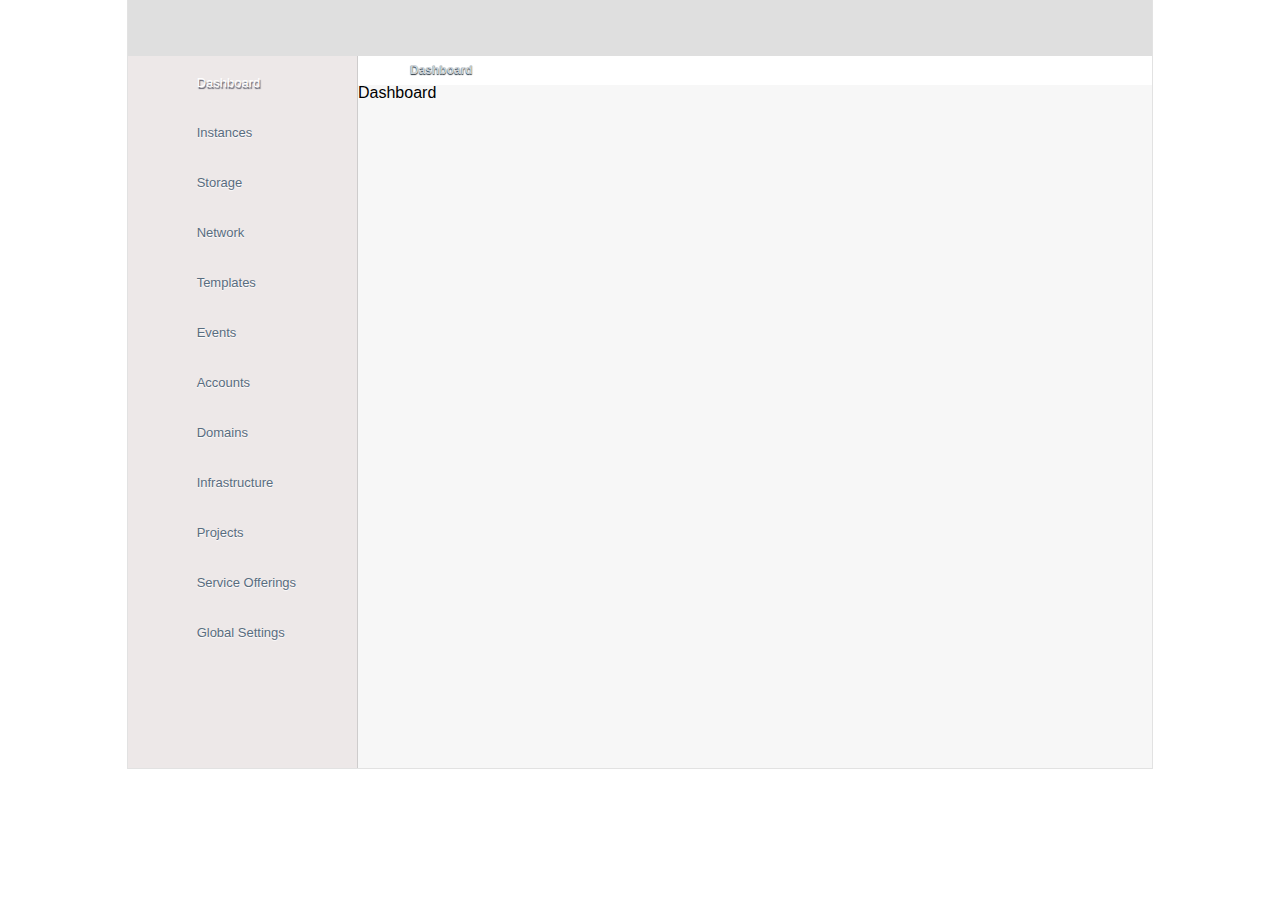
==== demos/cloudstack/index.html @ 6b29503a "Add demo list view; put filler in for empty list views" ====
<!DOCTYPE html PUBLIC "-//W3C//DTD XHTML 1.0 Strict//EN"
          "http://www.w3.org/TR/xhtml1/DTD/xhtml1-strict.dtd">
<html xmlns="http://www.w3.org/1999/xhtml">
  <head>
    <title>CloudStack</title>
    <meta http-equiv="Content-Type" content="text/html; charset=UTF-8" />

    <!-- CSS -->
    <link type="text/css" rel="stylesheet" href="../../lib/reset.css" />
    <link type="text/css" rel="stylesheet" href="css/cloudstack3.css" />
  </head>
  <body>
    <!-- UI container -->
    <div id="container"></div>
  </body>

  <!-- jQuery / external libraries -->
  <script src="../../lib/jquery.js" type="text/javascript"></script>
  <script src="../../lib/jquery-ui.js" type="text/javascript"></script>
  <script src="../../lib/jquery.easing.js" type="text/javascript"></script>
  <script src="../../lib/jquery.validate.js" type="text/javascript"></script>

  <!-- UI Tookit -->
  <script src="../../src/core.js"></script>
  <script src="../../src/widgets/browser.js"></script>
  <script src="../../src/widgets/container.js"></script>
  <script src="../../src/widgets/list.js"></script>
  <script src="../../src/application.js"></script>

  <!-- CloudStack demo -->
  <script src="scripts/cloudStack.js"></script>
</html>
---- demos/cloudstack/css/cloudstack3.css ----
/*[fmt]1C20-1C0D-E*/
/*dmin*/
/*+clearfix {*/
div.toolbar:after,
.multi-wizard .progress ul li:after,
.multi-wizard.zone-wizard .select-container .field .select-array-item:after {
  content: ".";
  display: block;
  height: 0;
  clear: both;
  visibility: hidden;
  font-size: 0;
}

div.toolbar,
.multi-wizard .progress ul li,
.multi-wizard.zone-wizard .select-container .field .select-array-item {
  display: inline-block;
}

div.toolbar,
.multi-wizard .progress ul li,
.multi-wizard.zone-wizard .select-container .field .select-array-item {
/*\*/
  display: block;
/**/
  -height: 1px;
}

/*+}*/
body {
  font-family: sans-serif;
  height: 769px !important;
  overflow: auto;
  background: #FFFFFF;
}

body.install-wizard {
  font-family: sans-serif;
  height: 769px !important;
  overflow: auto;
  background: #FFFFFF url(../images/bg-login.png);
}

#container {
  width: 1024px;
  height: 768px;
  margin: auto;
  overflow: hidden;
  border: 1px solid #E2E2E2;
  border-top: none;
  position: relative;
}

#sections {
  display: none;
}

table {
  width: 740px;
  max-width: 777px;
  margin: 15px 15px 12px 12px;
  font-size: 13px;
  text-align: left;
  text-indent: 10px;
  border-bottom: 1px solid #C4C5C5;
  border-collapse: collapse;
  position: relative;
}

table thead {
  background: url(../images/bg-table-head.png) repeat-x;
  cursor: default;
}

table thead th {
  border: 1px solid #C6C3C3;
  color: #566677;
  border-top: none;
  border-bottom: 1px solid #CFC9C9;
  text-align: left;
  /*+text-shadow:0px 1px 1px #FFFFFF;*/
  -moz-text-shadow: 0px 1px 1px #FFFFFF;
  -webkit-text-shadow: 0px 1px 1px #FFFFFF;
  -o-text-shadow: 0px 1px 1px #FFFFFF;
  text-shadow: 0px 1px 1px #FFFFFF;
  font-weight: normal;
}

table thead th.sorted {
  color: #312F2F;
  /*+text-shadow:0px 1px 1px #BFBFBF;*/
  -moz-text-shadow: 0px 1px 1px #BFBFBF;
  -webkit-text-shadow: 0px 1px 1px #BFBFBF;
  -o-text-shadow: 0px 1px 1px #BFBFBF;
  text-shadow: 0px 1px 1px #BFBFBF;
}

table thead th.sorted.desc {
  background-position: 102% -111px;
}

table thead th.sorted.asc {
  background-position: 102% -157px;
}

table tbody td,
table th {
  padding: 9px 5px 8px 0px;
  border-right: 1px solid #BFBFBF;
  color: #495A76;
  clear: none;
  min-width: 88px;
  font-size: 12px;
  overflow: hidden;
  vertical-align: middle;
}

table tbody td.loading {
  text-align: center;
  background: #DBE2E9;
  border-top: 1px solid #FBFBFB;
}

table tbody td.actions {
  width: 155px;
  max-width: 155px !important;
  min-width: 155px !important;
  vertical-align: middle;
}

table tbody td.actions input {
  /*+placement:shift 10px -6px;*/
  position: relative;
  left: 10px;
  top: -6px;
  margin: 11px 0 0px;
}

table tbody tr {
  border-left: 1px solid #C4C5C5;
  border-right: 1px solid #C4C5C5;
  border-top: 1px solid transparent;
}

table tbody tr.even {
  background: #DFE1E3;
}

table tbody tr.odd {
  background: #F2F0F0;
}

table tbody tr.selected {
  background: #CBDDF3;
  border-top: 1px solid #EDF0F7 !important;
  border-bottom: 1px solid #BABFD9;
  text-shadow: 0px 1px 1px #FCFBF7;
}

table tbody tr.to-remove {
  background: #E05959;
  border-top: 1px solid #EDF0F7 !important;
  border-bottom: 1px solid #BABFD9;
  text-shadow: 0px 1px 1px #FCFBF7;
}

table tbody tr.loading {
  background: #E2E9F0;
}

table tbody tr.loading td {
  /*+opacity:50%;*/
  filter: alpha(opacity=50);
  -ms-filter: progid:DXImageTransform.Microsoft.Alpha(Opacity=50);
  -moz-opacity: 0.5;
  opacity: 0.5;
}

table tbody tr.loading td.loading.icon {
  background: url(../images/ajax-loader.gif) no-repeat center;
  height: 35px;
  padding: 0;
}

table tbody tr div.loading {
  display: block;
  width: 50px;
  height: 14px;
  background: transparent url(../images/ajax-loader-small.gif) no-repeat center;
  margin: auto;
}

table th.resizable {
  position: relative;
  cursor: col-resize;
}

table th div.ui-resizable-handle {
  position: relative;
  top: -30px;
  float: right;
}

#header,
#navigation {
  /*+text-shadow:0px -1px 1px #000000;*/
  -moz-text-shadow: 0px -1px 1px #000000;
  -webkit-text-shadow: 0px -1px 1px #000000;
  -o-text-shadow: 0px -1px 1px #000000;
  text-shadow: 0px -1px 1px #000000;
}

#template {
  display: none;
}

/*Login screen*/
body.login {
  background: transparent url(../images/bg-login.png) repeat 50% -82px;
}

.login {
  display: block;
  width: 100%;
  height: 245px;
  /*+placement:shift 0 100px;*/
  position: relative;
  left: 0;
  top: 100px;
  background: #FFFFFF;
  /*+box-shadow:0px 3px 5px #D5D5D5;*/
  -moz-box-shadow: 0px 3px 5px #D5D5D5;
  -webkit-box-shadow: 0px 3px 5px #D5D5D5;
  -o-box-shadow: 0px 3px 5px #D5D5D5;
  box-shadow: 0px 3px 5px #D5D5D5;
}

.login .select-language {
  margin-top: 10px;
  float: left;
}

.login .select-language select {
  width: 125px;
  border: 1px solid #808080;
  /*+border-radius:4px;*/
  -moz-border-radius: 4px;
  -webkit-border-radius: 4px;
  -khtml-border-radius: 4px;
  border-radius: 4px 4px 4px 4px;
  font-size: 12px;
  /*+box-shadow:inset 0px 1px 1px #838383;*/
  -moz-box-shadow: inset 0px 1px 1px #838383;
  -webkit-box-shadow: inset 0px 1px 1px #838383;
  -o-box-shadow: inset 0px 1px 1px #838383;
  box-shadow: inset 0px 1px 1px #838383;
}

.login .fields {
  width: 409px;
  float: left;
  margin: 72px 0 0 88px;
}

.login .fields .field {
  position: relative;
}

.login .fields .field label {
  font-size: 11px;
  color: #4E4F53;
  /*+placement:displace 10px 12px;*/
  position: absolute;
  margin-left: 10px;
  margin-top: 12px;
}

.login .fields .field label.error {
  color: #FF0000;
  float: right;
}

.login .fields input {
  width: 204px;
  height: 20px;
  margin: 5px 0 0;
  text-indent: 7px;
  border: none;
  /*+border-radius:4px;*/
  -moz-border-radius: 4px;
  -webkit-border-radius: 4px;
  -khtml-border-radius: 4px;
  border-radius: 4px 4px 4px 4px;
  /*+box-shadow:inset 0px 1px 1px #4E4E4E;*/
  -moz-box-shadow: inset 0px 1px 1px #4E4E4E;
  -webkit-box-shadow: inset 0px 1px 1px #4E4E4E;
  -o-box-shadow: inset 0px 1px 1px #4E4E4E;
  box-shadow: inset 0px 1px 1px #4E4E4E;
  background: #ECECEC;
}

.login .fields input.error {
  border-color: #FF8080;
  background: #FFEAEA;
}

.login .fields input[type=submit] {
  background: transparent url(../images/sprites.png) -563px -747px;
  cursor: pointer;
  border: none;
  margin: 7px 0 0;
  width: 68px;
  height: 25px;
  display: block;
}

.login .fields input[type=submit]:hover {
  background-position: -563px -772px;
}

.login .logo {
  width: 243px;
  height: 31px;
  float: left;
  margin: 72px 0 0 209px;
  background: url(../images/logo-login.png) no-repeat;
}

.login.nologo .logo {
  background-image: url(../images/logo-login-oss.png);
}

.login form {
  display: block;
  width: 1000px;
  height: 100%;
  margin: auto;
  background: #FFFFFF;
}

/*Install wizard*/
.install-wizard {
  width: 1024px;
  height: 768px;
  margin: auto;
  border-top: none;
  position: relative;
}

.install-wizard .header {
  text-align: center;
  background: url(../images/bg-login.png);
  color: #626E82;
  height: 365px;
  padding: 32px 0 89px;
  /*+text-shadow:0px 1px 2px #FFFFFF;*/
  -moz-text-shadow: 0px 1px 2px #FFFFFF;
  -webkit-text-shadow: 0px 1px 2px #FFFFFF;
  -o-text-shadow: 0px 1px 2px #FFFFFF;
  text-shadow: 0px 1px 2px #FFFFFF;
  z-index: 9;
}

.install-wizard .header h3 {
  font-size: 20px;
}

.install-wizard .step {
  max-width: 691px;
  margin: auto;
  padding: 56px 0 0;
}

.install-wizard .step .title {
  width: 303px;
  margin: auto auto 30px;
  font-size: 22px;
  clear: both;
  color: #626E82;
}

.install-wizard .step .subtitle {
  color: #4B5E69;
  font-weight: bold;
  font-size: 12px;
}

.install-wizard .step p {
  color: #4A4A4A;
  font-size: 15px;
  line-height: 23px;
  background: url(../images/bg-gradient-white-transparent.png) repeat-x -114px -270px;
}

.install-wizard .step ul li {
  margin: 14px 0 0 18px;
  width: 465px;
  font-size: 13px;
  list-style: disc;
}

.install-wizard .step .field {
  text-align: left;
  margin: 0 0 12px;
}

.install-wizard .step .field label {
  display: block;
  clear: both;
  font-size: 13px;
  color: #4D4D4D;
}

.install-wizard .step .field label.error {
  color: #FF2424;
  font-size: 11px;
}

.install-wizard .body {
  width: 1012px;
  height: 762px;
  margin: -352px auto auto;
  z-index: 10;
  background: url(../images/bg-gradient-white-transparent.png) repeat-x -114px -141px;
  /*+box-shadow:0px -3px 4px #CFCFCF;*/
  -moz-box-shadow: 0px -3px 4px #CFCFCF;
  -webkit-box-shadow: 0px -3px 4px #CFCFCF;
  -o-box-shadow: 0px -3px 4px #CFCFCF;
  box-shadow: 0px -3px 4px #CFCFCF;
}

.install-wizard h2 {
  font-size: 28px;
  margin: 0 0 19px;
}

.install-wizard input[type=text],
.install-wizard input[type=password],
.install-wizard input[type=text],
.install-wizard select {
  width: 288px;
  /*+border-radius:4px;*/
  -moz-border-radius: 4px;
  -webkit-border-radius: 4px;
  -khtml-border-radius: 4px;
  border-radius: 4px 4px 4px 4px;
  border: 1px solid #CDCDCD;
  /*+box-shadow:inset 0px 1px 0px #AEAEAE;*/
  -moz-box-shadow: inset 0px 1px 0px #AEAEAE;
  -webkit-box-shadow: inset 0px 1px 0px #AEAEAE;
  -o-box-shadow: inset 0px 1px 0px #AEAEAE;
  box-shadow: inset 0px 1px #AEAEAE;
  font-size: 14px;
  color: #232323;
  padding: 6px;
  background: #F7F7F7;
}

.install-wizard .button {
  background: url(../images/bg-gradients.png) 0px -221px;
  padding: 7px 16px 7px 18px;
  /*+border-radius:4px;*/
  -moz-border-radius: 4px;
  -webkit-border-radius: 4px;
  -khtml-border-radius: 4px;
  border-radius: 4px 4px 4px 4px;
  border: 1px solid #505050;
  color: #FFFFFF;
  font-size: 12px;
  font-weight: bold;
  /*+text-shadow:0px -1px 3px #3F4351;*/
  -moz-text-shadow: 0px -1px 3px #3F4351;
  -webkit-text-shadow: 0px -1px 3px #3F4351;
  -o-text-shadow: 0px -1px 3px #3F4351;
  text-shadow: 0px -1px 3px #3F4351;
  float: right;
  cursor: pointer;
  margin-top: 15px;
}

.install-wizard .button.advanced-installation,
.install-wizard .button.go-back {
  background: #E0DEDE;
  color: #7D7D7D;
  border: 1px solid #C7C2C2;
  /*+text-shadow:0px 0px #FFFFFF;*/
  -moz-text-shadow: 0px 0px #FFFFFF;
  -webkit-text-shadow: 0px 0px #FFFFFF;
  -o-text-shadow: 0px 0px #FFFFFF;
  text-shadow: 0px 0px #FFFFFF;
  float: left;
}

.install-wizard .button.go-back {
  padding: 9px 16px 10px 18px;
  font-size: 12px;
}

.install-wizard .setup-form .button.go-back {
  /*+placement:shift 15px -14px;*/
  position: relative;
  left: 15px;
  top: -14px;
}

.install-wizard .step {
  z-index: 11;
  position: relative;
}

.install-wizard .step .tooltip-info {
  /*+placement:shift 547px 50px;*/
  position: relative;
  left: 547px;
  top: 50px;
  position: absolute;
}

/*** EULA*/
.install-wizard .eula-copy {
  width: 688px;
  height: 480px;
  background: #FFFFFF;
  border: 1px solid #BCBCBC;
  /*+box-shadow:0px 4px 10px #B9B9B9;*/
  -moz-box-shadow: 0px 4px 10px #B9B9B9;
  -webkit-box-shadow: 0px 4px 10px #B9B9B9;
  -o-box-shadow: 0px 4px 10px #B9B9B9;
  box-shadow: 0px 4px 10px #B9B9B9;
  padding: 5px;
  /*+border-radius:4px;*/
  -moz-border-radius: 4px;
  -webkit-border-radius: 4px;
  -khtml-border-radius: 4px;
  border-radius: 4px 4px 4px 4px;
  overflow: auto;
}

.install-wizard .eula-copy p {
  font-size: 12px;
  margin-top: 21px;
}

/*** Intro*/
.install-wizard .step.intro.what-is-cloudstack p {
  background: url(../images/bg-what-is-cloudstack.png) no-repeat 50% 237px;
  height: 540px;
}

/*** Diagram*/
.install-wizard .diagram {
  width: 910px;
  height: 385px;
  /*+placement:shift 65px 496px;*/
  position: relative;
  left: 65px;
  top: 496px;
  position: absolute;
  z-index: 10;
}

.install-wizard .diagram .part {
  background: url(../images/install-wizard-parts.png) no-repeat;
  display: none;
}

.install-wizard .diagram .part.zone {
  width: 742px;
  height: 135px;
  background-position: -267px -580px;
  /*+placement:shift 77px 222px;*/
  position: relative;
  left: 77px;
  top: 222px;
  position: absolute;
}

.install-wizard .diagram .part.loading {
  width: 742px;
  height: 432px;
  background-position: -1264px -487px;
  /*+placement:shift 105px -67px;*/
  position: relative;
  left: 105px;
  top: -67px;
  position: absolute;
}

.install-wizard .diagram .part.loading .icon {
  width: 61px;
  height: 76px;
  background: url(../images/ajax-loader.gif) no-repeat;
  /*+placement:shift 322px 130px;*/
  position: relative;
  left: 322px;
  top: 130px;
}

.install-wizard .diagram .part.pod {
  width: 266px;
  height: 396px;
  background-position: -47px -3px;
  /*+placement:shift 313px -76px;*/
  position: relative;
  left: 313px;
  top: -76px;
  position: absolute;
}

.install-wizard .diagram .part.cluster {
  width: 266px;
  height: 396px;
  background-position: -364px 1px;
  /*+placement:shift 313px -76px;*/
  position: relative;
  left: 313px;
  top: -76px;
  position: absolute;
}

.install-wizard .diagram .part.host {
  width: 266px;
  height: 396px;
  background-position: -688px 1px;
  /*+placement:shift 313px -76px;*/
  position: relative;
  left: 313px;
  top: -76px;
  position: absolute;
}

.install-wizard .diagram .part.primaryStorage {
  width: 275px;
  height: 396px;
  background-position: -1046px 1px;
  /*+placement:shift 306px -76px;*/
  position: relative;
  left: 306px;
  top: -76px;
  position: absolute;
}

.install-wizard .diagram .part.secondaryStorage {
  width: 385px;
  height: 396px;
  background-position: -1469px 1px;
  /*+placement:shift 306px -76px;*/
  position: relative;
  left: 306px;
  top: -76px;
  position: absolute;
}

/*** Setup form*/
.install-wizard .step .setup-form {
  display: inline-block;
  background: url(../images/bg-transparent-white.png);
  width: 469px;
  border: 1px solid #DFDFDF;
  /*+text-shadow:0px 1px 0px #FFFFFF;*/
  -moz-text-shadow: 0px 1px 0px #FFFFFF;
  -webkit-text-shadow: 0px 1px 0px #FFFFFF;
  -o-text-shadow: 0px 1px 0px #FFFFFF;
  text-shadow: 0px 1px #FFFFFF;
  /*+box-shadow:0px 5px 9px #9F9F9F;*/
  -moz-box-shadow: 0px 5px 9px #9F9F9F;
  -webkit-box-shadow: 0px 5px 9px #9F9F9F;
  -o-box-shadow: 0px 5px 9px #9F9F9F;
  box-shadow: 0px 5px 9px #9F9F9F;
}

.install-wizard .step .setup-form .title {
  float: left;
  margin: 17px 0 0 29px;
  color: #626F7C;
}

.install-wizard .step .setup-form .field {
  width: 389px;
  display: inline-block;
  margin: 6px 0 1px 31px;
  padding: 9px;
  color: #57646D;
}

.install-wizard .step .setup-form .field .name {
  width: 98px;
  text-align: right;
  float: left;
  font-size: 13px;
  padding: 10px 0 0 0px;
}

.install-wizard .step .setup-form .field .value {
  float: right;
}

.install-wizard .step .setup-form input[type=text],
.install-wizard .step .setup-form input[type=password] {
  width: 278px;
  border: 1px solid #8D8D8D;
  padding: 2px 2px 1px;
  margin: 6px 4px 0 0;
}

.install-wizard .step .setup-form .range-item {
  width: 142px;
  float: left;
}

.install-wizard .step .setup-form .range-item input {
  width: 131px;
}

.install-wizard .step .setup-form .multi-range input[type=text] {
  width: 128px;
}

.install-wizard .step .setup-form input.button {
  margin: 0 30px 14px 15px;
}

/*** Step: Change user*/
.install-wizard .step.change-user {
  text-align: center;
  padding-top: 95px;
  width: 316px;
  margin: auto;
}

.install-wizard .step.intro {
}

.install-wizard .step.intro iframe {
  width: 99%;
  height: 99%;
  margin: 4px;
}

.install-wizard .step.intro .title {
  color: #565454;
  margin-left: 0;
  margin-bottom: 21px;
  font-size: 25px;
}

.install-wizard .step.intro .subtitle {
  margin-bottom: 9px;
}

.install-wizard .step.intro .subtitle li {
  background: url(../images/ajax-loader-small.gif) no-repeat 3px 0px;
  position: relative;
  width: 45%;
  padding: 1px 0 1px 30px;
  height: 24px;
  list-style: none;
}

.install-wizard .step.intro .subtitle li.complete {
  background: url(../images/icons.png) -1px -224px;
}

.install-wizard .step.intro .subtitle li.error {
  background: url(../images/icons.png) -1px -190px;
}

.install-wizard .step.intro .subtitle li img {
  float: right;
}

/*Notifications*/
div.notification-box {
  width: 323px;
  height: 354px;
  background: url(../images/bg-notifications.png) no-repeat 0px 0px;
}

div.notification-box h3 {
  color: #FFFFFF;
  /*+placement:shift 0px 35px;*/
  position: relative;
  left: 0px;
  top: 35px;
  text-align: center;
  font-size: 21px;
  letter-spacing: 1px;
  /*+text-shadow:0px 1px 2px #000000;*/
  -moz-text-shadow: 0px 1px 2px #000000;
  -webkit-text-shadow: 0px 1px 2px #000000;
  -o-text-shadow: 0px 1px 2px #000000;
  text-shadow: 0px 1px 2px #000000;
}

div.notification-box .container {
  background: #FFFFFF;
  width: 296px;
  height: 241px;
  margin: auto;
  /*+placement:shift 3px 46px;*/
  position: relative;
  left: 3px;
  top: 46px;
  /*+box-shadow:inset 0px 3px 7px #656565;*/
  -moz-box-shadow: inset 0px 3px 7px #656565;
  -webkit-box-shadow: inset 0px 3px 7px #656565;
  -o-box-shadow: inset 0px 3px 7px #656565;
  box-shadow: inset 0px 3px 7px #656565;
  /*+border-radius:4px;*/
  -moz-border-radius: 4px;
  -webkit-border-radius: 4px;
  -khtml-border-radius: 4px;
  border-radius: 4px 4px 4px 4px;
  border: 1px solid #8198AE;
}

div.notification-box .container ul {
  margin-top: 8px;
  height: 229px;
  overflow: auto;
  width: 294px;
}

div.notification-box .container ul li {
  height: 40px;
  border-bottom: 1px solid #CECECE;
  overflow: auto;
  text-indent: 0;
  font-size: 12px;
  color: #4D5E6E;
  background: url(../images/icons.png) no-repeat 10px -213px;
  cursor: pointer;
}

div.notification-box .container ul li.error {
  background: url(../images/icons.png) no-repeat 10px -179px;
}

div.notification-box .container ul li span {
  float: left;
  /*+placement:shift 48px 16px;*/
  position: relative;
  left: 48px;
  top: 16px;
  max-width: 202px;
  overflow: hidden;
}

div.notification-box .container ul li span:hover {
  color: #5FAAF7;
  text-decoration: underline;
}

div.notification-box .container ul div.remove {
  width: 17px;
  height: 21px;
  background: url(../images/buttons.png) no-repeat -623px -8px;
  float: right;
  margin: -4px 8px 0px 0px;
  cursor: pointer;
  /*+placement:shift 0px 16px;*/
  position: relative;
  left: 0px;
  top: 16px;
}

div.notification-box .container ul div.remove:hover {
  background-position: -606px -8px;
}

div.notification-box .container ul li.pending {
  color: #7E96AC;
  background: url(../images/ajax-loader.gif) no-repeat 8px 6px;
}

div.notification-box .container ul li.first {
  border-top: none;
}

div.notification-box .container ul li.last {
}

div.notification-box .button {
  float: left;
  background: url(../images/buttons.png) no-repeat;
  cursor: pointer;
  /*+placement:shift 0px 51px;*/
  position: relative;
  left: 0px;
  top: 51px;
  /*+border-radius:4px;*/
  -moz-border-radius: 4px;
  -webkit-border-radius: 4px;
  -khtml-border-radius: 4px;
  border-radius: 4px 4px 4px 4px;
  border-bottom: 1px solid #2B2B2B;
  /*+box-shadow:0px 0px 2px #272727;*/
  -moz-box-shadow: 0px 0px 2px #272727;
  -webkit-box-shadow: 0px 0px 2px #272727;
  -o-box-shadow: 0px 0px 2px #272727;
  box-shadow: 0px 0px 2px #272727;
  padding: 5px 10px 6px;
}

div.notification-box .button span {
  color: #FFFFFF;
  font-size: 11px;
  font-weight: bold;
  letter-spacing: 1px;
  /*+text-shadow:0px -1px 2px #171717;*/
  -moz-text-shadow: 0px -1px 2px #171717;
  -webkit-text-shadow: 0px -1px 2px #171717;
  -o-text-shadow: 0px -1px 2px #171717;
  text-shadow: 0px -1px 2px #171717;
}

div.notification-box .button.clear-list {
  background: url(../images/gradients.png) 0px -10px;
  margin-left: 16px;
}

div.notification-box .button.clear-list:hover {
  background-position: 0px -51px;
}

div.notification-box .button.close {
  background: url(../images/gradients.png) 0px -317px;
  float: right;
  margin-right: 10px;
  border-bottom: 1px solid #232323;
}

div.notification-box .button.close:hover {
  background-position: -4px -368px;
}

/*** Corner alert*/
div.notification.corner-alert {
  background: #EBE8E8;
  width: 300px;
  height: 70px;
  position: absolute;
  text-indent: 10px;
  font-size: 12px;
  border: 1px solid #8F8A8A;
  /*+opacity:70%;*/
  filter: alpha(opacity=70);
  -ms-filter: progid:DXImageTransform.Microsoft.Alpha(Opacity=70);
  -moz-opacity: 0.7;
  opacity: 0.7;
  overflow: hidden;
  z-index: 100;
  cursor: pointer;
}

div.notification.corner-alert div.title {
  width: 100%;
  height: 33px;
  background: url(../images/bg-dialog-header.png);
  color: #FFFFFF;
}

div.notification.corner-alert div.title span {
  background: url(../images/icons.png) no-repeat -3px -225px;
  /*+placement:shift 0px 10px;*/
  position: relative;
  left: 0px;
  top: 10px;
  /*+text-shadow:0px 1px 1px #3A3A3A;*/
  -moz-text-shadow: 0px 1px 1px #3A3A3A;
  -webkit-text-shadow: 0px 1px 1px #3A3A3A;
  -o-text-shadow: 0px 1px 1px #3A3A3A;
  text-shadow: 0px 1px 1px #3A3A3A;
  padding: 3px 0 12px 24px;
  font-weight: bold;
}

div.notification.corner-alert.error div.title span {
  background: url(../images/icons.png) no-repeat -4px -190px;
}

div.notification.corner-alert div.message span {
  position: relative;
  padding-top: 6px;
  display: block;
}

div.notification.corner-alert:hover div.message span {
  text-decoration: underline;
  color: #5FAAF7;
}

/*Tooltips*/
.tooltip {
}

.tooltip-info {
  width: 239px;
  min-height: 83px;
  display: inline-block;
  background: #FFFFFF;
  border: 1px solid #BEB8B8;
  position: absolute;
  z-index: 1000;
  /*+border-radius:22px;*/
  -moz-border-radius: 22px;
  -webkit-border-radius: 22px;
  -khtml-border-radius: 22px;
  border-radius: 22px 22px 22px 22px;
}

.tooltip-info .arrow {
  width: 27px;
  height: 47px;
  position: absolute;
  top: 17px;
  left: -18px;
  background: url(../images/sprites.png) -583px -939px;
}

.tooltip-info .title {
  color: #485766;
  margin: 12px;
  font-size: 19px;
}

.tooltip-info .content {
  width: 182px;
  font-size: 11px;
  line-height: 19px;
  padding-bottom: 13px;
  overflow: auto;
  margin: auto;
}

/*List view*/
div.panel div.list-view {
  overflow: auto;
  height: 652px;
  margin-top: 30px;
  border-bottom: 1px solid #E7E7E7;
}

.detail-view div.list-view {
  width: 730px;
  border: 1px solid #DAD4D4;
  margin: 41px auto auto !important;
  height: 536px !important;
  background: #F7F7F7;
}

div.panel div.list-view div.data-table table {
  width: 755px;
  margin-top: 44px;
}

.detail-view div.list-view div.data-table table {
  width: 703px !important;
}

.detail-view div.list-view div.data-table table td {
  border-left: 1px solid #CACACA;
}

div.panel div.list-view div.fixed-header {
  position: absolute;
  top: 29px;
  left: 12px;
  width: 760px;
  height: 47px;
  display: table;
  background-color: #F7F7F7;
  margin: 0;
  z-index: 1;
}

.detail-view div.list-view div.fixed-header {
  width: 703px !important;
  top: 49px !important;
  left: 32px !important;
  background: #FFFFFF;
}

.detail-view div.list-view div.fixed-header table {
  width: 100% !important;
}

.project-view div.panel div.list-view div.fixed-header {
  background: #6D747D;
}

div.panel div.list-view div.fixed-header table {
  margin: 0;
  /*+placement:shift 0px 18px;*/
  position: relative;
  left: 0px;
  top: 18px;
  width: 755px;
  /*+box-shadow:0px 4px 10px #DFE1E3;*/
  -moz-box-shadow: 0px 4px 10px #DFE1E3;
  -webkit-box-shadow: 0px 4px 10px #DFE1E3;
  -o-box-shadow: 0px 4px 10px #DFE1E3;
  box-shadow: 0px 4px 10px #DFE1E3;
}

.project-view div.panel div.list-view div.fixed-header table {
  /*+box-shadow:0px 2px 2px #CACDD1;*/
  -moz-box-shadow: 0px 2px 2px #CACDD1;
  -webkit-box-shadow: 0px 2px 2px #CACDD1;
  -o-box-shadow: 0px 2px 2px #CACDD1;
  box-shadow: 0px 2px 2px #CACDD1;
}

div.list-view td.state {
  width: 129px;
}

div.list-view td.first {
  cursor: pointer;
}

div.list-view td.first:hover {
  color: #3A82CD;
}

div.list-view td.state span {
  padding: 0 0 0 26px;
  text-align: center;
  width: 80px;
  /*+text-shadow:0px 1px 1px #FFFFFF;*/
  -moz-text-shadow: 0px 1px 1px #FFFFFF;
  -webkit-text-shadow: 0px 1px 1px #FFFFFF;
  -o-text-shadow: 0px 1px 1px #FFFFFF;
  text-shadow: 0px 1px 1px #FFFFFF;
  background: url(../images/sprites.png) 1px -536px;
}

div.list-view td.state.on span {
  background-image: url(../images/sprites.png);
  background-repeat: no-repeat;
  color: #008000;
  background-position: 1px -460px;
}

div.list-view td.state.off span {
  background-image: url(../images/sprites.png);
  background-repeat: no-repeat;
  color: #B90606;
  background-position: 1px -496px;
}

/*Details page*/
.detail-view {
  padding: 0 0 0 14px;
}

.ui-tabs ul.ui-tabs-nav {
  margin-top: 42px;
  display: block;
  width: 100%;
  height: 41px;
  float: left;
  border: none;
  overflow: hidden;
  z-index: 2;
  /*+placement:shift 0px 2px;*/
  position: relative;
  left: 0px;
  top: 2px;
}

.ui-tabs .info {
  background: #EFEFEF;
  width: 91%;
  height: auto;
  overflow: visible;
  padding: 14px 14px 0;
  border: 1px dashed #D7D7D7;
  /*+box-shadow:inset 0px 1px 2px #FFFFFF;*/
  -moz-box-shadow: inset 0px 1px 2px #FFFFFF;
  -webkit-box-shadow: inset 0px 1px 2px #FFFFFF;
  -o-box-shadow: inset 0px 1px 2px #FFFFFF;
  box-shadow: inset 0px 1px 2px #FFFFFF;
  margin: 10px;
  display: inline-block;
}

.ui-tabs .info li {
  font-size: 12px;
  color: #3E4C59;
  margin: 0 0 18px;
}

.ui-tabs .info li strong {
  font-weight: bold;
  color: #506273;
}

.ui-tabs ul.ui-tabs-subnav li {
  display: block;
  float: left;
}

.ui-tabs li a {
  float: left;
  padding: 15px;
  min-width: 91px;
  text-align: center;
  font-size: 11px;
  margin-right: 1px;
  color: #4E6070;
  text-decoration: none;
  background: #DEE3E5;
}

.ui-tabs li {
  float: left;
}

.ui-tabs ul li.ui-state-default a {
  border-right: 1px solid #97AFC5;
  border-top: 2px solid #D6DCDE;
  background: url(../images/bg-details-tab-gradient.png);
  padding-bottom: 11px;
}

.project-view .ui-tabs ul li.ui-state-default a {
  background: #6D747D;
  border-top: 1px solid #90969E;
  /*+box-shadow:inset -1px 1px 1px #575D64;*/
  -moz-box-shadow: inset -1px 1px 1px #575D64;
  -webkit-box-shadow: inset -1px 1px 1px #575D64;
  -o-box-shadow: inset -1px 1px 1px #575D64;
  box-shadow: inset -1px 1px 1px #575D64;
  border-right: 1px solid #90969E;
  color: #FFFFFF;
  /*+text-shadow:0px 1px 1px #000000;*/
  -moz-text-shadow: 0px 1px 1px #000000;
  -webkit-text-shadow: 0px 1px 1px #000000;
  -o-text-shadow: 0px 1px 1px #000000;
  text-shadow: 0px 1px 1px #000000;
}

.ui-tabs ul li.ui-state-hover a {
  background: url(../images/gradients.png) -8px -1413px;
}

.ui-tabs ul li.ui-state-active {
  display: block;
}

.ui-tabs ul li.ui-state-active a {
  border-right: 1px solid #D6DCDE;
  background: #FFFFFF;
  border-left: none;
  padding-bottom: 12px;
}

.project-view .ui-tabs ul li.ui-state-hover a {
  background: #878E97 0px 8px;
}

.project-view .ui-tabs ul li.ui-state-active a {
  background: #DBDDDF;
  color: #4F6270;
  font-weight: bold;
  /*+text-shadow:0px 0px #FFFFFF;*/
  -moz-text-shadow: 0px 0px #FFFFFF;
  -webkit-text-shadow: 0px 0px #FFFFFF;
  -o-text-shadow: 0px 0px #FFFFFF;
  text-shadow: 0px 0px #FFFFFF;
  /*+box-shadow:0px 0px none;*/
  -moz-box-shadow: 0px 0px none;
  -webkit-box-shadow: 0px 0px none;
  -o-box-shadow: 0px 0px none;
  box-shadow: 0px 0px none;
}

.ui-tabs li.ui-state-active.first a,
.ui-tabs li.ui-state-default.first a {
  border-left: 1px solid #E2DDDD;
  /*+placement:shift 0px 0px;*/
  position: relative;
  left: 0px;
  top: 0px;
  /*+border-radius:4px 0 0;*/
  -moz-border-radius: 4px 0 0;
  -webkit-border-radius: 4px 0 0;
  -khtml-border-radius: 4px 0 0;
  border-radius: 4px 0 0 0;
}

.ui-tabs li.ui-state-active.last a,
.ui-tabs li.ui-state-default.last a {
  /*+border-radius:0 4px 0 0;*/
  -moz-border-radius: 0 4px 0 0;
  -webkit-border-radius: 0 4px 0 0;
  -khtml-border-radius: 0 4px 0 0;
  border-radius: 0 4px 0 0;
}

.ui-tabs li.ui-state-active.first.last a,
.ui-tabs li.ui-state-default.first.last a {
  /*+border-radius:4px 4px 0 0;*/
  -moz-border-radius: 4px 4px 0 0;
  -webkit-border-radius: 4px 4px 0 0;
  -khtml-border-radius: 4px 4px 0 0;
  border-radius: 4px 4px 0 0;
}

.ui-tabs .ui-tabs-hide {
  display: none !important;
}

.ui-tabs div.ui-tabs-panel {
  border: 1px solid #E2DDDD;
  clear: both;
  height: 78%;
  width: 97%;
  padding-top: 7px;
  overflow: auto;
  height: 591px;
  margin: -5px 0 0;
}

.detail-view .main-groups {
  max-height: 455px;
  overflow: auto;
  margin-right: 12px;
}

.detail-group table {
  width: 96%;
  font-size: 12px;
  border: 1px solid #CFC9C9;
  background: #E4E6E7;
  margin-top: 11px;
}

.detail-group table tr,
.detail-group table td {
  vertical-align: middle;
  border: none;
  cursor: default;
}

.details.group-multiple table {
  border: none;
  border-top: none;
}

.details.group-multiple table.header {
  width: 94%;
  margin-bottom: 1px;
}

.details.group-multiple table tbody {
  border-top: 1px solid #F2F0F0;
}

.detail-group .main-groups table td.name {
  width: 113px;
  color: #6393F1;
  padding: 14px 12px 13px 13px;
  border: none;
  text-indent: 0;
}

.detail-group .main-groups table td.value {
  text-indent: 0;
}

.detail-group.head table td.name {
  padding: 20px 0px 17px;
}

.detail-view .button.done,
.detail-view .button.cancel {
  display: inline-block;
  color: #FFFFFF;
  font-size: 12px;
  font-weight: bold;
  /*+border-radius:4px;*/
  -moz-border-radius: 4px;
  -webkit-border-radius: 4px;
  -khtml-border-radius: 4px;
  border-radius: 4px 4px 4px 4px;
  /*+text-shadow:0px -1px 2px #000000;*/
  -moz-text-shadow: 0px -1px 2px #000000;
  -webkit-text-shadow: 0px -1px 2px #000000;
  -o-text-shadow: 0px -1px 2px #000000;
  text-shadow: 0px -1px 2px #000000;
  /*+box-shadow:0px 1px 4px #ADADAD;*/
  -moz-box-shadow: 0px 1px 4px #ADADAD;
  -webkit-box-shadow: 0px 1px 4px #ADADAD;
  -o-box-shadow: 0px 1px 4px #ADADAD;
  box-shadow: 0px 1px 4px #ADADAD;
  cursor: pointer;
  margin: 0 0 0 12px;
  padding: 9px 20px;
  background: url(../images/bg-gradients.png) 0px -221px;
  /*+placement:shift -1px 550px;*/
  position: relative;
  left: -1px;
  top: 550px;
  position: absolute;
}

.detail-view .button.cancel {
  background-position: 0px -795px;
  left: 85px;
  color: #808080;
  /*+text-shadow:0px -1px 2px #000000;*/
  -moz-text-shadow: 0px -1px 2px #000000;
  -webkit-text-shadow: 0px -1px 2px #000000;
  -o-text-shadow: 0px -1px 2px #000000;
  text-shadow: 0px -1px 2px #000000;
  -moz-text-shadow: 0px -1px 2px #CCCCCC;
  -webkit-text-shadow: 0px -1px 2px #CCCCCC;
  -o-text-shadow: 0px -1px 2px #CCCCCC;
  text-shadow: 0px -1px 2px #CCCCCC;
}

.detail-view .button.done:hover {
  background-position: 0px -950px;
  /*+box-shadow:inset 0px 1px 3px #000000;*/
  -moz-box-shadow: inset 0px 1px 3px #000000;
  -webkit-box-shadow: inset 0px 1px 3px #000000;
  -o-box-shadow: inset 0px 1px 3px #000000;
  box-shadow: inset 0px 1px 3px #000000;
}

.detail-view .button.cancel:hover {
  background-position: 0px -834px;
}

div.group-multiple div.detail-group table {
  margin-top: -1px;
}

div.group-multiple div.detail-group table.header {
  border: none;
  margin-top: 11px;
}

div.group-multiple div.detail-group table.header thead th {
  background: transparent;
  border: none;
}

div.ui-tabs-panel table span.none {
  color: #9D9D9D;
}

#user div.options .arrow {
}

div.detail-group td.view-all div.view-all {
  width: auto;
  float: right;
}

div.detail-group td.view-all a {
  background: url(../images/gradients.png) repeat-x 0px -529px;
  font-size: 11px;
  display: block;
  height: 25px;
  text-decoration: none;
  color: #4C5D6C;
  /*+text-shadow:0px 1px 2px #FFFFFF;*/
  -moz-text-shadow: 0px 1px 2px #FFFFFF;
  -webkit-text-shadow: 0px 1px 2px #FFFFFF;
  -o-text-shadow: 0px 1px 2px #FFFFFF;
  text-shadow: 0px 1px 2px #FFFFFF;
  float: left;
  padding: 0 8px 0 5px;
  border-left: 1px solid #9B9EA2;
  /*+border-radius:5px 0 0 5px;*/
  -moz-border-radius: 5px 0 0 5px;
  -webkit-border-radius: 5px 0 0 5px;
  -khtml-border-radius: 5px 0 0 5px;
  border-radius: 5px 0 0 5px;
}

div.detail-group td.view-all:hover a {
  background-position: 0px -566px;
}

div.detail-group td.view-all a span {
  /*+placement:shift -4px 7px;*/
  position: relative;
  left: -4px;
  top: 7px;
}

div.detail-group td.view-all div.view-all div.end {
  float: left;
  width: 15px;
  height: 25px;
  background: url(../images/sprites.png) -617px -398px;
}

div.detail-group td.view-all:hover div.view-all div.end {
  background-position: -617px -431px;
}

div.details div.detail-group td.value input,
div.details div.detail-group td.value select {
  width: 282px;
}

div.details div.detail-group td.value input,
div.details div.detail-group td.value input[type=checkbox] {
  float: left;
  width: 15px;
  margin-left: 10px;
}

div.details div.detail-group td.value input,
div.details div.detail-group td.value input[type=text] {
  width: 93%;
}

#browser div.panel div.detail-view .toolbar {
  width: 594px;
}

div.list-view table tbody td span {
  display: block;
  float: left;
  max-width: 210px;
  word-wrap: break-word;
  text-indent: 0;
  margin-left: 12px;
  line-height: 15px;
  overflow: auto;
}

div.list-view div.toolbar div.section-switcher div.section-select label {
  margin: 0 9px 0 0;
}

.loading-overlay {
  position: absolute;
  width: 100%;
  height: 100%;
  left: 0px;
  top: 0px;
  background: #F2F2F2 url(../images/ajax-loader.gif) no-repeat center;
  z-index: 500;
  /*+opacity:70%;*/
  filter: alpha(opacity=70);
  -ms-filter: progid:DXImageTransform.Microsoft.Alpha(Opacity=70);
  -moz-opacity: 0.7;
  opacity: 0.7;
}

.detail-view .ui-tabs-panel .loading-overlay {
  background-position: 50% 250px;
}

/*** Actions*/
div.detail-group.actions {
  padding: 0;
  margin: 0;
}

div.detail-group.actions table {
  padding: 0;
}

div.detail-group.actions tr {
  margin: 0;
}

div.detail-group.actions td {
  height: 43px;
  vertical-align: middle;
}

.detail-group table td.detail-actions {
  width: 55%;
  height: 26px;
}

.detail-group table td.detail-actions div.buttons {
  /*+placement:shift 6px 0px;*/
  position: relative;
  left: 6px;
  top: 0px;
}

.detail-group table td.detail-actions a {
  display: block;
  float: left;
  text-indent: -9999px;
  width: 30px;
  height: 25px;
  background: url(../images/sprites.png) -417px -11px;
  margin: 0;
}

.detail-group table td.detail-actions a:hover {
  background-position: -417px -43px;
}

.detail-group table td.detail-actions div.action.first a {
  background-position: -385px -11px;
  width: 32px;
}

.detail-group table td.detail-actions div.action.first a:hover {
  background-position: -385px -43px;
}

.detail-group table td.detail-actions div.action.last a {
  background-position: -596px -11px;
  width: 30px;
}

.detail-group table td.detail-actions div.action.last a:hover {
  background-position: -596px -43px;
}

.detail-group table td.detail-actions div.action.single a {
  width: 31px;
  height: 26px;
  background: url(../images/buttons.png);
  background-position: -414px -625px;
}

.detail-group table td.detail-actions div.action.single a:hover {
  background-position: -414px -587px;
}

.detail-group table td.detail-actions a span.icon {
  background-image: url(../images/sprites.png);
  padding: 10px;
  display: block;
}

/*Header*/
#header {
  height: 56px;
  background: #DFDFDF url(../images/bg-header.png) repeat-x;
}

#header div.button {
  font-size: 12px;
  color: #FFFFFF;
  cursor: pointer;
}

#header div.logo {
  width: 170px;
  height: 47px;
  position: relative;
  float: left;
  margin: 4px 0 0 19px;
  background: url(../images/logo.png) no-repeat 0 center;
}

#header div.controls {
  height: 39px;
  position: relative;
  float: right;
  margin-top: 8px;
  display: inline-block;
  background: url(../images/citrix-logo-darkbg.png) no-repeat 97% 8px;
  padding: 0 96px 0 0;
}

#header div.controls.nologo {
  background-image: none;
}

.button {
  float: left;
  background: url(../images/buttons.png) no-repeat;
  cursor: pointer;
}

#header div.notifications {
  background: transparent;
  height: 18px;
  padding: 1px 0 0;
  margin: 8px 36px 0 50px;
}

#header div.notifications span {
  position: relative;
  top: 6px;
  left: 7px;
  font-weight: bold;
}

#header div.notifications:hover {
  color: #5FAAF7;
}

#header div.notifications div.total {
  width: 22px;
  height: 19px;
  float: left;
  margin: 3px;
  background: url(../images/sprites.png) no-repeat -593px -870px;
  color: #FFFFFF;
  font-size: 11px;
  /*+text-shadow:0px -1px 0px #6C7283;*/
  -moz-text-shadow: 0px -1px 0px #6C7283;
  -webkit-text-shadow: 0px -1px 0px #6C7283;
  -o-text-shadow: 0px -1px 0px #6C7283;
  text-shadow: 0px -1px #6C7283;
}

#header div.notifications div.total.pending {
  background-position: -593px -846px;
  font-weight: bold;
}

#header div.notifications div.total span {
  /*+placement:shift 0px 3px;*/
  position: relative;
  left: 0px;
  top: 3px;
  text-align: center;
  display: block;
  width: 21px;
  font-size: 12px;
}

#user {
  height: 30px;
  margin: 5px 6px 0 0;
  position: relative;
  cursor: default !important;
  display: inline-block;
  float: left;
  background: transparent;
}

#user div.name {
  background: url(../images/bg-gradients.png) 0px -867px;
  display: inline-block;
  float: left;
  padding: 9px 18px 7px 12px;
  border: 1px solid #7A7A7A;
  border-bottom: 1px solid #ADADAD;
  /*+box-shadow:inset 0px -1px 2px #6D6D6D;*/
  -moz-box-shadow: inset 0px -1px 2px #6D6D6D;
  -webkit-box-shadow: inset 0px -1px 2px #6D6D6D;
  -o-box-shadow: inset 0px -1px 2px #6D6D6D;
  box-shadow: inset 0px -1px 2px #6D6D6D;
  /*+border-radius:4px 0 0 4px;*/
  -moz-border-radius: 4px 0 0 4px;
  -webkit-border-radius: 4px 0 0 4px;
  -khtml-border-radius: 4px 0 0 4px;
  border-radius: 4px 0 0 4px;
  border-right: none;
  /*[empty]border-top:;*/
  min-width: 75px;
  text-align: center;
  height: 12px;
  overflow: hidden;
  font-weight: bold;
  /*+text-shadow:0px -1px 1px #464646;*/
  -moz-text-shadow: 0px -1px 1px #464646;
  -webkit-text-shadow: 0px -1px 1px #464646;
  -o-text-shadow: 0px -1px 1px #464646;
  text-shadow: 0px -1px 1px #464646;
  margin: 0;
}

#user div.options {
  float: left;
  width: 31px;
  height: 28px;
  /*+placement:shift 0px 0px;*/
  position: relative;
  left: 0px;
  top: 0px;
  background: url(../images/bg-gradients.png);
  background-position: 0px -867px;
  border-top: 1px solid #7A7A7A;
  border-bottom: 1px solid #ADADAD;
  border-left: 1px solid #B5B5B5;
  /*+border-radius:0 4px 4px 0;*/
  -moz-border-radius: 0 4px 4px 0;
  -webkit-border-radius: 0 4px 4px 0;
  -khtml-border-radius: 0 4px 4px 0;
  border-radius: 0 4px 4px 0;
  /*+box-shadow:inset 1px 0px 2px #6D6D6D;*/
  -moz-box-shadow: inset 1px 0px 2px #6D6D6D;
  -webkit-box-shadow: inset 1px 0px 2px #6D6D6D;
  -o-box-shadow: inset 1px 0px 2px #6D6D6D;
  box-shadow: inset 1px 0px 2px #6D6D6D;
  cursor: pointer;
}

#user div.options:hover {
  background-position: 0px -904px;
  /*[empty]background-color:;*/
}

#user div.options .arrow {
  width: 11px;
  height: 8px;
  background: url(../images/buttons.png) -402px -23px;
  /*+placement:shift 10px 13px;*/
  position: relative;
  left: 10px;
  top: 13px;
}

/*Navigation*/
#navigation,
#browser {
  height: 728px;
}

#navigation {
  width: 230px;
  position: relative;
  float: left;
  background: #EDE8E8;
}

.project-view #navigation {
  background: #6D747D;
}

#navigation ul {
  border-right: 1px solid #CECCCC;
  height: 100%;
}

.project-view #navigation ul {
  border-right: 1px solid #464C53;
}

#navigation ul li {
  background: url(../images/bg-nav-item.png) repeat-x;
  height: 50px;
  cursor: pointer;
  /*+text-shadow:0px 1px 1px #FFFFFF;*/
  -moz-text-shadow: 0px 1px 1px #FFFFFF;
  -webkit-text-shadow: 0px 1px 1px #FFFFFF;
  -o-text-shadow: 0px 1px 1px #FFFFFF;
  text-shadow: 0px 1px 1px #FFFFFF;
}

.project-view #navigation ul li {
  background-image: url(../images/bg-nav-item-project-view.png);
  background-position: 0px 0px;
}

.project-view #navigation ul li span {
  color: #FFFFFF;
  /*+text-shadow:0px 1px 1px #000000;*/
  -moz-text-shadow: 0px 1px 1px #000000;
  -webkit-text-shadow: 0px 1px 1px #000000;
  -o-text-shadow: 0px 1px 1px #000000;
  text-shadow: 0px 1px 1px #000000;
}

#navigation ul li:hover,
#navigation ul li.active {
  background: url(../images/bg-nav-item-active.png);
  background-position: 0px 0px;
  width: 230px;
}

#navigation ul li.disabled {
  /*+opacity:60%;*/
  filter: alpha(opacity=60);
  -ms-filter: progid:DXImageTransform.Microsoft.Alpha(Opacity=60);
  -moz-opacity: 0.6;
  opacity: 0.6;
}

.project-view #navigation ul li:hover,
.project-view #navigation ul li.active {
  background: url(../images/bg-nav-item-active-project-view.png);
  background-position: 0px 0px;
  width: 230px;
}

.project-view #navigation ul li.disabled:hover {
  background: #D5D5D5;
  color: #596D7F;
  cursor: default;
}

#navigation ul li:hover span,
#navigation ul li.active span {
  color: #FFFFFF;
  /*+text-shadow:1px 2px 1px #5D5F6D;*/
  -moz-text-shadow: 1px 2px 1px #5D5F6D;
  -webkit-text-shadow: 1px 2px 1px #5D5F6D;
  -o-text-shadow: 1px 2px 1px #5D5F6D;
  text-shadow: 1px 2px 1px #5D5F6D;
}

#navigation ul li.disabled:hover {
  cursor: not-allowed !important;
}

#navigation ul li.disabled:hover span {
  color: #596D7F;
  /*+text-shadow:0px 0px none;*/
  -moz-text-shadow: 0px 0px none;
  -webkit-text-shadow: 0px 0px none;
  -o-text-shadow: 0px 0px none;
  text-shadow: 0px 0px none;
  -moz-text-shadow: none;
  -webkit-text-shadow: none;
  -o-text-shadow: none;
}

#navigation ul li.last {
  background-repeat: repeat;
  background-position: 0px 0px;
  height: 57px;
  /*[empty]color:;*/
}

#navigation ul li span {
  /*+placement:shift 14px 18px;*/
  position: relative;
  left: 14px;
  top: 18px;
  font-size: 13px;
  color: #596D7F;
  padding-left: 19px;
}

#navigation ul li span.icon {
  background: url(../images/icons.png) no-repeat 0px 0px;
  padding: 16px 16px 12px;
  /*+placement:shift 17px 18px;*/
  position: relative;
  left: 17px;
  top: 18px;
}

#navigation ul li.last.active,
#navigation ul li.last:hover {
  height: 52px;
}

/*Navigation icons*/
#navigation ul li.dashboard span.icon,
#navigation ul li.dashboard-user span.icon {
  background-position: -14px -18px;
}

#navigation ul li.instances span.icon {
  background-position: -73px -23px;
}

#navigation ul li.storage span.icon {
  background-position: -127px -23px;
}

#navigation ul li.network span.icon {
  background-position: -180px -23px;
}

#navigation ul li.templates span.icon {
  background-position: -233px -23px;
}

#navigation ul li.projects span.icon {
  background-position: -294px -23px;
}

#navigation ul li.events span.icon {
  background-position: -351px -23px;
}

#navigation ul li.configuration span.icon,
#navigation ul li.serviceOfferings span.icon {
 background-position: -400px -24px;
 }

#navigation ul li.global-settings span.icon,
#navigation ul li.globalSettings span.icon {
 background-image: url(../images/sprites.png);
 background-position: -141px -241px;
 }

#navigation ul li.accounts span.icon {
  background-position: -458px -24px;
}

#navigation ul li.system span.icon,
#navigation ul li.infrastructure span.icon {
  background-position: -565px -24px;
}

#navigation ul li.domains span.icon {
  background-position: -519px -24px;
}

/*Browser*/
#browser {
  width: 794px;
  max-width: 794px;
  position: relative;
  float: left;
  background: #FFFFFF;
  overflow: hidden;
}

#browser div.panel {
  height: 698px;
  background: #F7F7F7;
  border-right: 1px solid #A5A5A5;
  overflow: visible;
}

.project-view #browser div.panel {
  background: #6D747D;
}

.ui-tabs div.ui-tabs-panel {
  background: #FFFFFF;
  position: relative;
}

.project-view .ui-tabs div.ui-tabs-panel {
  background: #DBDDDF;
}

#browser div.panel .shadow {
  width: 10px;
  height: 100%;
  top: 0px;
  left: -10px;
  position: absolute;
  background: url(../images/bg-panel-shadow.png) repeat-y 0px 0px;
}

/*Toolbar*/
/*[clearfix]*/div.toolbar {
  width: 793px;
  height: 32px;
  background: #A8AFB6;
  border-top: 1px solid #D0D5DA;
  border-bottom: 1px solid #43586B;
  border-right: 1px solid #43586B;
  border-left: 1px solid #43586B;
  /*+border-radius:0 2px 2px;*/
  -moz-border-radius: 0 2px 2px;
  -webkit-border-radius: 0 2px 2px;
  -khtml-border-radius: 0 2px 2px;
  border-radius: 0 2px 2px 2px;
  /*+placement:shift 0px -1px;*/
  position: relative;
  left: 0px;
  top: -1px;
  z-index: 6;
  position: absolute;
  top: 0px;
}

.detail-view .ui-tabs-panel div.toolbar {
  width: 768px;
  background: transparent;
  border: none;
  margin-top: 8px;
}

.project-view div.toolbar {
  background: #808080 url(../images/bg-nav-item-active-project-view.png) 0px -210px;
}

div.toolbar div.filters {
  margin: 5px 0px 0 12px;
}

div.toolbar div.filters label {
  color: #4E5C6B;
  font-size: 12px;
  font-weight: bold;
  /*+text-shadow:0px 1px 1px #CDCDCD;*/
  -moz-text-shadow: 0px 1px 1px #CDCDCD;
  -webkit-text-shadow: 0px 1px 1px #CDCDCD;
  -o-text-shadow: 0px 1px 1px #CDCDCD;
  text-shadow: 0px 1px 1px #CDCDCD;
  display: block;
  float: left;
  padding: 5px 11px 0 0;
}

.project-view div.toolbar div.filters label {
  color: #FFFFFF;
  /*+text-shadow:0px 1px 1px #000000;*/
  -moz-text-shadow: 0px 1px 1px #000000;
  -webkit-text-shadow: 0px 1px 1px #000000;
  -o-text-shadow: 0px 1px 1px #000000;
  text-shadow: 0px 1px 1px #000000;
}

div.toolbar div.filters select {
  width: 142px;
  border: 1px solid #808080;
}

div.toolbar div.text-search {
  float: right;
}

div.toolbar div.text-search div.search-bar {
  float: left;
  width: 141px;
  height: 20px;
  margin: 5px 0 0 12px;
  background: #FFFFFF;
  border: 1px solid #8B7E7E;
  z-index: 4;
  position: relative;
  border-right: 1px solid #8B8989;
  /*+border-radius:4px 0 0 4px;*/
  -moz-border-radius: 4px 0 0 4px;
  -webkit-border-radius: 4px 0 0 4px;
  -khtml-border-radius: 4px 0 0 4px;
  border-radius: 4px 0 0 4px;
}

div.toolbar div.text-search div.search-bar input {
  float: left;
  border: none;
  margin: 1px 0 0;
  width: 90%;
  height: 68%;
}

div.toolbar div.text-search div.search-bar div.filter {
  background: #FFFFFF;
  width: 74px;
  height: 15px;
  float: left;
  font-size: 12px;
  text-align: center;
  border-left: 1px solid #6D6D6D;
  margin: 2px 0 0px;
  padding: 1px;
}

div.toolbar div.button.search {
  background: url(../images/sprites.png) no-repeat -592px -328px;
  width: 33px;
  height: 22px;
  /*+placement:shift -10px 5px;*/
  position: relative;
  left: -10px;
  top: 5px;
  z-index: 3;
  cursor: pointer;
}

div.toolbar div.button.search:hover {
  background-position: -592px -359px;
}

div.toolbar div.button.add,
div.toolbar div.button.refresh,
div.toolbar div.button.add,
div.toolbar div.button.main-action,
.toolbar div.button.header-action {
  /*+placement:shift 0px 5px;*/
  position: relative;
  left: 0px;
  top: 5px;
  background: url(../images/gradients.png) 0px -98px;
  font-size: 11px;
  font-weight: bold;
  color: #4A5A6D;
  margin: 0 14px 0 0;
  cursor: pointer;
  /*+text-shadow:0px 1px 1px #DEE5EA;*/
  -moz-text-shadow: 0px 1px 1px #DEE5EA;
  -webkit-text-shadow: 0px 1px 1px #DEE5EA;
  -o-text-shadow: 0px 1px 1px #DEE5EA;
  text-shadow: 0px 1px 1px #DEE5EA;
  padding: 5px 7px 5px 6px;
  border-left: 1px solid #808080;
  border-right: 1px solid #808080;
  float: right;
  /*+border-radius:4px;*/
  -moz-border-radius: 4px;
  -webkit-border-radius: 4px;
  -khtml-border-radius: 4px;
  border-radius: 4px 4px 4px 4px;
  height: 12px;
}

div.toolbar div.button.add:hover,
div.toolbar div.button.refresh:hover,
div.toolbar div.button.main-action:hover,
.toolbar div.button.header-action:hover {
  background-position: 0 -132px;
  border-left: 1px solid #585D60;
}

div.toolbar div.button.main-action span.icon {
  background-image: url(../images/sprites.png);
  display: block;
  cursor: pointer;
  width: 34px;
  height: 20px;
  float: left;
  /*+placement:shift 0px -7px;*/
  position: relative;
  left: 0px;
  top: -7px;
}

div.toolbar div.button.refresh {
  float: right;
  margin: 0 15px 0 0;
}

div.toolbar div.button.refresh span {
  background-image: url(../images/icons.png);
  padding: 1px 1px 1px 16px;
  background-position: -629px -232px;
  background-repeat: no-repeat;
}

div.toolbar div.button.add span {
  padding: 0px 0 0px 18px;
  background: url(../images/icons.png) no-repeat -626px -209px;
  /*+placement:shift 0px 0px;*/
  position: relative;
  left: 0px;
  top: 0px;
}

#browser div.panel.selected div.toolbar {
  border-right: 1px solid #43586B;
}

/*** Panel controls*/
#browser div.panel div.toolbar div.panel-controls {
  float: right;
  width: 42px;
  height: 23px;
  display: none;
}

#browser div.panel.reduced div.toolbar div.panel-controls {
  display: block;
  float: left;
  width: 194px;
}

#browser div.panel.maximized div.toolbar div.panel-controls {
  display: block;
}

#browser div.panel div.toolbar div.panel-controls div.control {
  width: 25px;
  height: 26px;
  background: url(../images/buttons.png) no-repeat -599px -335px;
  float: right;
  cursor: pointer;
  margin-right: 6px;
}

#browser div.panel.maximized.single div.toolbar div.panel-controls div.control {
  display: none;
}

#browser div.panel div.toolbar div.panel-controls div.control:hover {
  background-position: -593px -309px;
}

#browser div.panel.maximized div.toolbar div.panel-controls div.control {
  background-position: -621px -334px;
}

#browser div.panel.maximized div.toolbar div.panel-controls div.control:hover {
  background-position: -617px -308px;
}

/*** Section switcher*/
div.list-view div.toolbar div.section-switcher {
  margin-top: 6px;
  margin-left: 10px;
  float: left;
}

#browser div.panel.maximize-if-selected.selected div.toolbar div.panel-controls div.control {
  display: none;
}

div.list-view div.toolbar div.section-switcher div.section-select {
  float: right;
  background: #A8AFB6;
}

div.list-view div.toolbar div.section-switcher div.section {
  float: left;
  font-size: 11px;
  font-weight: bold;
  /*+border-radius:10px;*/
  -moz-border-radius: 10px;
  -webkit-border-radius: 10px;
  -khtml-border-radius: 10px;
  border-radius: 10px 10px 10px 10px;
  /*+text-shadow:0px 1px 1px #EDEDED;*/
  -moz-text-shadow: 0px 1px 1px #EDEDED;
  -webkit-text-shadow: 0px 1px 1px #EDEDED;
  -o-text-shadow: 0px 1px 1px #EDEDED;
  text-shadow: 0px 1px 1px #EDEDED;
}

div.list-view div.toolbar div.section-switcher div.section a {
  background: url(../images/bg-section-switcher.png) repeat-x 0px -22px;
  text-decoration: none;
  display: block;
  color: #516374;
  padding: 5px 10px 3px;
  border: 1px solid #979FA4;
}

div.list-view div.toolbar div.section-switcher div.section a.active {
  background: url(../images/bg-section-switcher.png) repeat-x 0px -21px;
  background-position: 0px 0px;
  border: none;
  border-bottom: 1px solid #CCD1D4;
  padding-bottom: 2px;
  padding-top: 6px;
  /*+box-shadow:inset 0px 1px 5px #546874;*/
  -moz-box-shadow: inset 0px 1px 5px #546874;
  -webkit-box-shadow: inset 0px 1px 5px #546874;
  -o-box-shadow: inset 0px 1px 5px #546874;
  box-shadow: inset 0px 1px 5px #546874;
}

div.list-view div.toolbar div.section-switcher div.section.first a {
  /*+border-radius:4px 0 0 5px;*/
  -moz-border-radius: 4px 0 0 5px;
  -webkit-border-radius: 4px 0 0 5px;
  -khtml-border-radius: 4px 0 0 5px;
  border-radius: 4px 0 0 5px;
}

div.list-view div.toolbar div.section-switcher div.section.last a {
  /*+border-radius:0 4px 4px 0px;*/
  -moz-border-radius: 0 4px 4px 0px;
  -webkit-border-radius: 0 4px 4px 0px;
  -khtml-border-radius: 0 4px 4px 0px;
  border-radius: 0 4px 4px 0px;
}

div.list-view div.toolbar div.section-switcher div.section.first.last a {
  /*+border-radius:5px;*/
  -moz-border-radius: 5px;
  -webkit-border-radius: 5px;
  -khtml-border-radius: 5px;
  border-radius: 5px 5px 5px 5px;
}

div.list-view div.toolbar div.section-switcher div.section-select {
  float: left;
  background: #A8AFB6;
  height: 26px;
}

.project-view div.list-view div.toolbar div.section-switcher div.section-select {
  background: transparent;
}

div.list-view div.toolbar div.section-switcher div.section-select select {
  width: 142px;
  height: 21px;
  margin-right: 13px;
  font-size: 12px;
  border: 1px solid #808080;
  /*+border-radius:4px;*/
  -moz-border-radius: 4px;
  -webkit-border-radius: 4px;
  -khtml-border-radius: 4px;
  border-radius: 4px 4px 4px 4px;
}

div.list-view div.toolbar div.section-switcher div.section-select label {
  margin: 0 9px 0 0;
}

.project-view div.list-view div.toolbar div.section-switcher div.section-select label {
  color: #FFFFFF;
  /*+text-shadow:0px 1px 1px #000000;*/
  -moz-text-shadow: 0px 1px 1px #000000;
  -webkit-text-shadow: 0px 1px 1px #000000;
  -o-text-shadow: 0px 1px 1px #000000;
  text-shadow: 0px 1px 1px #000000;
}

/*Breadcrumbs*/
div.toolbar div.filters {
  margin: 5px 0px 0 12px;
  width: 168px;
  float: left;
}

div.toolbar label {
  color: #4E5C6B;
  font-size: 12px;
  font-weight: bold;
  /*+text-shadow:0px 1px 1px #CDCDCD;*/
  -moz-text-shadow: 0px 1px 1px #CDCDCD;
  -webkit-text-shadow: 0px 1px 1px #CDCDCD;
  -o-text-shadow: 0px 1px 1px #CDCDCD;
  text-shadow: 0px 1px 1px #CDCDCD;
}

div.toolbar div.filters select {
  width: 104px;
  height: 21px;
  font-size: 12px;
  border: 1px solid #808080;
  /*+border-radius:4px;*/
  -moz-border-radius: 4px;
  -webkit-border-radius: 4px;
  -khtml-border-radius: 4px;
  border-radius: 4px 4px 4px 4px;
  padding: 0px 0 0;
  margin: 1px 0 0;
}

#breadcrumbs {
  height: 29px;
  max-height: 29px;
  background: url(../images/bg-breadcrumbs.png) repeat-x;
  overflow: hidden;
  width: 100%;
}

.project-view #breadcrumbs {
  background-image: url(../images/bg-breadcrumbs-project-view.png);
  background-position: 0px 1px;
  background-color: #828282;
}

#breadcrumbs div.home {
  width: 41px;
  height: 32px;
  float: left;
  background: url(../images/buttons.png) -9px -96px;
  /*+placement:shift -1px -1px;*/
  position: relative;
  left: -1px;
  top: -1px;
  cursor: pointer;
  z-index: 5;
}

.project-view #breadcrumbs div.home {
  background-position: -63px -98px;
}

.project-view #breadcrumbs div.end {
  background-position: -89px -98px;
}

#breadcrumbs ul li,
#breadcrumbs div.active-project {
  background: url(../images/gradients.png) repeat-x -522px -10px;
  height: 21px;
  float: left;
  font-size: 12px;
  /*+text-shadow:0px 1px 1px #2A3640;*/
  -moz-text-shadow: 0px 1px 1px #2A3640;
  -webkit-text-shadow: 0px 1px 1px #2A3640;
  -o-text-shadow: 0px 1px 1px #2A3640;
  text-shadow: 0px 1px 1px #2A3640;
  color: #FFFFFF;
  padding: 8px 5px 0px 8px;
  cursor: pointer;
  /*+placement:shift -13px 0px;*/
  position: relative;
  left: -13px;
  top: 0px;
  position: relative;
  margin: 0 0 0 2px;
}

.project-view #breadcrumbs ul li {
  background: url(../images/bg-breadcrumb-project-view.png) 0px -2px;
}

#breadcrumbs ul li,
#breadcrumbs div.active-project {
  /*+placement:shift 0px 0px;*/
  position: relative;
  left: 0px;
  top: 0px;
  color: #CED4D9;
  /*+text-shadow:0px 0px none;*/
  -moz-text-shadow: 0px 0px none;
  -webkit-text-shadow: 0px 0px none;
  -o-text-shadow: 0px 0px none;
  text-shadow: 0px 0px none;
  -moz-text-shadow: none;
  -webkit-text-shadow: none;
  -o-text-shadow: none;
  font-weight: bold;
}

#breadcrumbs ul li:hover,
#breadcrumbs ul li.active,
#breadcrumbs ul li.maximized {
  color: #FFFFFF;
  /*+text-shadow:0px 1px 1px #000000;*/
  -moz-text-shadow: 0px 1px 1px #000000;
  -webkit-text-shadow: 0px 1px 1px #000000;
  -o-text-shadow: 0px 1px 1px #000000;
  text-shadow: 0px 1px 1px #000000;
  font-size: 12px;
}

#breadcrumbs div.end {
  background: url(../images/buttons.png) no-repeat -10px -130px;
  height: 35px;
  width: 13px;
  float: left;
  /*+placement:shift -13px -1px;*/
  position: relative;
  left: -13px;
  top: -1px;
  z-index: 5;
  margin-right: 23px;
}

#breadcrumbs ul div.end {
  /*+placement:shift -37px -1px;*/
  position: relative;
  left: -37px;
  top: -1px;
  margin-right: 0px;
}

#breadcrumbs ul li {
  position: relative;
  /*+placement:shift -36px 0px;*/
  position: relative;
  left: -36px;
  top: 0px;
  margin-left: -10px;
  text-indent: 13px;
  font-weight: bold;
}

#breadcrumbs div.active-project {
  z-index: 2;
  text-indent: 9px;
  display: none;
}

/*Group View*/
div.panel div.view.group-thumbnail ul.groups li {
  float: left;
  width: 142px;
  height: 80px;
  background: url(../images/buttons.png) no-repeat -1px -399px;
  margin: 16px -1px -5px 16px;
  cursor: pointer;
  position: relative;
}

div.panel div.view.group-thumbnail ul.groups li.active {
  background-position: -1px -489px;
}

div.panel div.view.group-thumbnail ul.groups li.drop-hover {
  background-position: -1px -310px !important;
}

div.panel div.view.group-thumbnail ul.groups li.new {
  background-position: -147px -401px;
}

div.panel div.view.group-thumbnail ul.groups li.new.drop-hover {
  background-position: -148px -312px !important;
}

div.panel div.view.group-thumbnail ul.groups li span.name {
  font-size: 12px;
  color: #49596B;
  /*+placement:shift 9px 7px;*/
  position: relative;
  left: 9px;
  top: 7px;
  font-weight: bold;
  /*+text-shadow:0px 1px 1px #FFFFFF;*/
  -moz-text-shadow: 0px 1px 1px #FFFFFF;
  -webkit-text-shadow: 0px 1px 1px #FFFFFF;
  -o-text-shadow: 0px 1px 1px #FFFFFF;
  text-shadow: 0px 1px 1px #FFFFFF;
  position: absolute;
}

div.panel div.view.group-thumbnail ul.groups li span.vm-count {
  font-size: 21px;
  /*+placement:displace 54px 27px;*/
  position: absolute;
  margin-left: 54px;
  margin-top: 27px;
  position: absolute;
  color: #3A4857;
}

/*Reduced view*/
#browser div.panel.reduced .reduced-hide {
  color: #BBB8B8;
}

#browser div.panel.reduced div.toolbar .reduced-hide {
  display: none;
}

/*List view -- edit field*/
div.view table td.editable div.edit {
  width: 106%;
  height: 20px;
  /*+placement:shift 6px 0px;*/
  position: relative;
  left: 6px;
  top: 0px;
}

div.view table td.editable div.edit input {
  float: left;
  width: 66%;
  height: 17px;
  border: none;
  position: relative;
  z-index: 1;
}

div.view table td.editable div.action {
  float: left;
  width: 16px;
  height: 19px;
  background: #FFFFFF url(../images/buttons.png) -614px -684px;
  padding-left: 2px;
  /*+placement:shift -2px 0px;*/
  position: relative;
  left: -2px;
  top: 0px;
  cursor: pointer;
}

div.view table td.editable div.action.save {
  margin-left: 2px;
}

div.view table td.editable div.action.cancel {
  background-position: -628px -684px;
}

/*** Actions*/
table td.actions {
  cursor: default;
/*Make fixed*/
  width: 200px;
  min-width: 200px;
  max-width: 200px;
}

table td.actions span {
  margin: 0 0 0 2px !important;
}

table td.actions .action span.icon {
  background-image: url(../images/sprites.png);
  cursor: pointer;
  width: 28px;
  height: 21px;
  float: left;
}

table td.actions .action.disabled {
}

table td.actions .action.disabled:hover .icon {
}

table td.actions .action.disabled .icon {
  cursor: not-allowed;
  /*+opacity:20%;*/
  filter: alpha(opacity=20);
  -ms-filter: progid:DXImageTransform.Microsoft.Alpha(Opacity=20);
  -moz-opacity: 0.2;
  opacity: 0.2;
}

table tr.odd td.actions .action.disabled .icon {
  background-color: #F2F0F0;
}

table tr.even td.actions .action.disabled .icon {
  background-color: #DFE1E3;
}

table tr.selected td.actions .action.disabled .icon {
  background-color: #CBDDF3;
}

/*** Action icons
Dialogs*/
.ui-dialog {
  background: #E9E9E9 url(../images/bg-dialog-body.png) repeat-x 0px 0px;
  text-align: left;
  /*+border-radius:7px;*/
  -moz-border-radius: 7px;
  -webkit-border-radius: 7px;
  -khtml-border-radius: 7px;
  border-radius: 7px 7px 7px 7px;
  /*+box-shadow:0px -4px 15px #4C4A4A;*/
  -moz-box-shadow: 0px -4px 15px #4C4A4A;
  -webkit-box-shadow: 0px -4px 15px #4C4A4A;
  -o-box-shadow: 0px -4px 15px #4C4A4A;
  box-shadow: 0px -4px 15px #4C4A4A;
}

.ui-dialog .ui-widget-content {
  padding: 8px;
  text-align: center;
  display: inline-block;
}

.ui-dialog .ui-widget-content .nothing-to-select {
  width: 386px;
  line-height: 21px;
  text-align: left;
  font-size: 16px;
  color: #3D3D3D;
  padding: 4px 25px 180px 28px;
  /*+text-shadow:0px 1px 1px #FFFFFF;*/
  -moz-text-shadow: 0px 1px 1px #FFFFFF;
  -webkit-text-shadow: 0px 1px 1px #FFFFFF;
  -o-text-shadow: 0px 1px 1px #FFFFFF;
  text-shadow: 0px 1px 1px #FFFFFF;
  background: #FFFFFF;
  margin: 57px 0 0;
  /*+border-radius:10px;*/
  -moz-border-radius: 10px;
  -webkit-border-radius: 10px;
  -khtml-border-radius: 10px;
  border-radius: 10px 10px 10px 10px;
}

.ui-dialog .ui-widget-content .nothing-to-select p {
  margin: 18px 0 0;
}

.ui-dialog-buttonset {
  width: 285px;
  margin: 0;
}

.ui-dialog .ui-button {
  display: block;
  cursor: pointer;
  float: left;
  width: 82px;
  height: 31px;
  border: none;
  background: url(../images/gradients.png) -2px -481px;
  border: 1px solid #BFBCBC;
  /*+border-radius:4px;*/
  -moz-border-radius: 4px;
  -webkit-border-radius: 4px;
  -khtml-border-radius: 4px;
  border-radius: 4px 4px 4px 4px;
}

.ui-dialog .ui-button:hover {
  background-position: -4px -426px;
}

.ui-dialog.notice .close.ui-button {
  background: transparent;
  display: inline;
  padding: 0;
  float: right;
  text-decoration: underline;
  color: #516374;
  /*+text-shadow:0px -1px 1px #FFFFFF;*/
  -moz-text-shadow: 0px -1px 1px #FFFFFF;
  -webkit-text-shadow: 0px -1px 1px #FFFFFF;
  -o-text-shadow: 0px -1px 1px #FFFFFF;
  text-shadow: 0px -1px 1px #FFFFFF;
}

.ui-dialog .ui-button.ok {
  background-position: 0px -317px;
  border: 1px solid #0065C5;
  color: #FFFFFF;
  /*+text-shadow:0px -1px 1px #011238;*/
  -moz-text-shadow: 0px -1px 1px #011238;
  -webkit-text-shadow: 0px -1px 1px #011238;
  -o-text-shadow: 0px -1px 1px #011238;
  text-shadow: 0px -1px 1px #011238;
  /*+border-radius:4px;*/
  -moz-border-radius: 4px;
  -webkit-border-radius: 4px;
  -khtml-border-radius: 4px;
  border-radius: 4px 4px 4px 4px;
}

.ui-dialog .ui-button.ok:hover {
  background-position: -3px -368px;
  border: 1px solid #004FF7;
}

.ui-dialog.confirm .ui-button {
  margin-top: -24px;
  margin-left: 11px;
}

.ui-dialog.confirm .ui-button.cancel {
  margin-left: 50px;
}

.ui-dialog span.message {
  display: block;
  text-align: center;
  color: #445361;
  font-size: 15px;
  /*+text-shadow:0px 1px 1px #FFFFFF;*/
  -moz-text-shadow: 0px 1px 1px #FFFFFF;
  -webkit-text-shadow: 0px 1px 1px #FFFFFF;
  -o-text-shadow: 0px 1px 1px #FFFFFF;
  text-shadow: 0px 1px 1px #FFFFFF;
  padding-bottom: 40px;
}

.ui-dialog span.message ul {
  margin-left: 30px;
  margin-top: 14px;
  text-align: left;
  list-style: disc;
}

.ui-dialog span.message ul li {
  margin-top: 3px;
}

.ui-dialog span.message p {
  text-align: left;
  margin-top: 20px;
}

.ui-dialog-titlebar {
  background: #4C5F70 url(../images/bg-dialog-header.png);
  color: #FFFFFF;
  height: 33px;
  /*+border-radius:7px 7px 0 0;*/
  -moz-border-radius: 7px 7px 0 0;
  -webkit-border-radius: 7px 7px 0 0;
  -khtml-border-radius: 7px 7px 0 0;
  border-radius: 7px 7px 0 0;
  margin: auto;
}

.ui-dialog-titlebar .ui-icon-closethick {
  display: none;
}

.ui-dialog-title {
  /*+placement:shift 8px 9px;*/
  position: relative;
  left: 8px;
  top: 9px;
  font-size: 14px;
  padding: 2px 0 5px 30px;
  /*+text-shadow:0px -1px 1px #495968;*/
  -moz-text-shadow: 0px -1px 1px #495968;
  -webkit-text-shadow: 0px -1px 1px #495968;
  -o-text-shadow: 0px -1px 1px #495968;
  text-shadow: 0px -1px 1px #495968;
}

.ui-dialog.confirm .ui-dialog-title {
  background: url(../images/icons.png) no-repeat 0px -225px;
}

.ui-dialog.create-form .ui-dialog-title {
  background: url(../images/icons.png) no-repeat 0px -256px;
}

.ui-dialog.confirm .ui-button {
  /*+placement:shift 0px -8px;*/
  position: relative;
  left: 0px;
  top: -8px;
}

/*** Create form*/
.ui-dialog div.form-container {
  width: 94% !important;
  height: 106px;
  text-align: left;
  display: inline-block;
}

.ui-dialog div.form-container span.message {
  text-align: left;
  padding: 0 0 23px 5px;
  font-size: 15px;
}

.ui-dialog div.form-container div.form-item {
  width: 100%;
  display: inline-block;
  margin: 0 0 12px;
}

.ui-dialog div.form-container div.name {
  float: left;
  clear: both;
  width: 115px;
  font-size: 15px;
  color: #485867;
  /*+text-shadow:0px 2px 1px #FFFFFF;*/
  -moz-text-shadow: 0px 2px 1px #FFFFFF;
  -webkit-text-shadow: 0px 2px 1px #FFFFFF;
  -o-text-shadow: 0px 2px 1px #FFFFFF;
  text-shadow: 0px 2px 1px #FFFFFF;
  margin: 3px 0 0;
}

.ui-dialog div.form-container div.name label {
  display: block;
  width: 119px;
  text-align: right;
  font-size: 13px;
  margin-top: 2px;
}

.field-required {
  color: #EE7B7B;
  font-size: 14px;
  padding: 0 3px 0 0;
  font-weight: bold;
}

.ui-dialog div.form-container div.value {
  width: 61%;
  float: left;
  margin: 0 0 0 15px;
  display: inline-block;
}

.ui-dialog div.form-container div.value input {
  width: 98%;
  font-size: 14px;
  background: #F6F6F6;
  /*+border-radius:4px;*/
  -moz-border-radius: 4px;
  -webkit-border-radius: 4px;
  -khtml-border-radius: 4px;
  border-radius: 4px 4px 4px 4px;
  border: 1px solid #AFAFAF;
  /*+box-shadow:inset 0px 1px 0px #727272;*/
  -moz-box-shadow: inset 0px 1px 0px #727272;
  -webkit-box-shadow: inset 0px 1px 0px #727272;
  -o-box-shadow: inset 0px 1px 0px #727272;
  box-shadow: inset 0px 1px #727272;
  float: left;
}

.ui-dialog div.form-container div.value .range-edit {
  width: 249px;
  height: 33px;
  margin: 2px 0 0;
}

.ui-dialog div.form-container div.value .range-edit .range-item {
  width: 124px;
  height: 32px;
  position: relative;
  float: left;
}

.ui-dialog div.form-container div.value .range-edit input {
  width: 105px;
  margin: 0 9px 0 0;
}

.ui-dialog div.form-container div.value .range-edit label.error {
  position: absolute;
  left: 3px;
  top: 25px;
}

.ui-dialog div.form-container div.value select {
  width: 100%;
  float: right;
}

.ui-dialog div.form-container div.value input[type=checkbox] {
  width: 14px;
}

.ui-dialog div.form-container div.value label.error {
  display: block;
  clear: both;
  font-size: 10px;
  color: #FA0000;
  display: none;
}

.ui-dialog div.form-container div.multi-array {
  display: inline-block;
  background: #FFFFFF;
  padding: 4px;
  /*+border-radius:10px;*/
  -moz-border-radius: 10px;
  -webkit-border-radius: 10px;
  -khtml-border-radius: 10px;
  border-radius: 10px 10px 10px 10px;
  border: 1px solid #808080;
  /*+box-shadow:inset 0px 1px 1px #929292;*/
  -moz-box-shadow: inset 0px 1px 1px #929292;
  -webkit-box-shadow: inset 0px 1px 1px #929292;
  -o-box-shadow: inset 0px 1px 1px #929292;
  box-shadow: inset 0px 1px 1px #929292;
}

.ui-dialog div.form-container div.multi-array .item {
  width: 111px;
  float: left;
  margin: 0 0 13px;
}

.ui-dialog div.form-container div.multi-array .item .name {
  font-size: 11px;
  width: 61px;
  float: left;
}

.ui-dialog div.form-container div.multi-array .item .value {
  width: 13px;
  float: left;
}

.ui-dialog div.form-container div.multi-array .item .value input {
  float: left;
  margin: 0;
  padding: 0;
}

.ui-dialog.create-form .ui-button.ok {
  margin-left: 0;
  float: right;
}

.ui-dialog.create-form .ui-button.cancel {
  background: #B6B6B6 url(../images/gradients.png) 0px -480px;
  float: right;
  margin-right: 13px;
  border: 1px solid #AAAAAA;
  /*+border-radius:4px;*/
  -moz-border-radius: 4px;
  -webkit-border-radius: 4px;
  -khtml-border-radius: 4px;
  border-radius: 4px 4px 4px 4px;
}

.ui-dialog.create-form .ui-button.cancel:hover {
  background-position: -4px -426px;
  border-color: #878787;
}

/**** Dynamic input*/
.ui-dialog div.form-container div.value .dynamic-input {
  background: #FFFFFF;
  width: 98%;
  min-height: 50px;
  clear: both;
  max-height: 211px;
  overflow: auto;
  border: 1px solid #CDCDCD;
  /*+border-radius:4px;*/
  -moz-border-radius: 4px;
  -webkit-border-radius: 4px;
  -khtml-border-radius: 4px;
  border-radius: 4px 4px 4px 4px;
  /*+box-shadow:inset -1px 1px 1px #636363;*/
  -moz-box-shadow: inset -1px 1px 1px #636363;
  -webkit-box-shadow: inset -1px 1px 1px #636363;
  -o-box-shadow: inset -1px 1px 1px #636363;
  box-shadow: inset -1px 1px 1px #636363;
}

.ui-dialog div.form-container div.value .dynamic-input .form-item {
  width: 97%;
  margin: 4px 0 0 5px;
}

.ui-dialog div.form-container div.value .dynamic-input .name {
  width: 99px;
}

.ui-dialog div.form-container div.value .dynamic-input .name label {
  width: inherit;
  font-size: 12px;
}

.ui-dialog div.form-container div.value .dynamic-input .value {
  width: 40%;
}

/*User options*/
#user-options {
  width: 115px;
  height: 33px;
  display: none;
  position: absolute;
  z-index: 5000;
  /*+placement:shift 804px 42px;*/
  position: relative;
  left: 804px;
  top: 42px;
  border-top: 1px solid #FFFFFF;
  border-bottom: 1px solid #C6C4C5;
  /*+border-radius:0 0 5px 5px;*/
  -moz-border-radius: 0 0 5px 5px;
  -webkit-border-radius: 0 0 5px 5px;
  -khtml-border-radius: 0 0 5px 5px;
  border-radius: 0 0 5px 5px;
  /*+box-shadow:0px 8px 17px #505050;*/
  -moz-box-shadow: 0px 8px 17px #505050;
  -webkit-box-shadow: 0px 8px 17px #505050;
  -o-box-shadow: 0px 8px 17px #505050;
  box-shadow: 0px 8px 17px #505050;
  padding: 0;
  border: 1px solid #8A8888;
}

#user-options a {
  position: relative;
  background: #929292;
  width: 100%;
  display: block;
  clear: both;
  text-indent: 13px;
  color: #FFFFFF;
  text-decoration: none;
  font-size: 12px;
  /*+placement:shift 0px -51px;*/
  position: relative;
  left: 0px;
  top: -51px;
  padding: 11px 0 9px;
  border-bottom: 1px solid #C5C5C5;
  border-top: 1px solid #FFFFFF;
  /*+text-shadow:0px 2px 1px #606060;*/
  -moz-text-shadow: 0px 2px 1px #606060;
  -webkit-text-shadow: 0px 2px 1px #606060;
  -o-text-shadow: 0px 2px 1px #606060;
  text-shadow: 0px 2px 1px #606060;
  /*+border-radius:0 0 5px 5px;*/
  -moz-border-radius: 0 0 5px 5px;
  -webkit-border-radius: 0 0 5px 5px;
  -khtml-border-radius: 0 0 5px 5px;
  border-radius: 0 0 5px 5px;
}

#user-options a:hover {
  background: #ADADAD;
  color: #FFFFFF;
  /*+text-shadow:0px 1px 2px #383838;*/
  -moz-text-shadow: 0px 1px 2px #383838;
  -webkit-text-shadow: 0px 1px 2px #383838;
  -o-text-shadow: 0px 1px 2px #383838;
  text-shadow: 0px 1px 2px #383838;
}

/*Dashboard
** Admin*/
.dashboard.admin {
  background: #F2F0F0;
  height: 100%;
  padding: 10px;
  font-size: 13px;
  color: #3D5873;
}

.dashboard.admin .dashboard-container {
  background: #FFFFFF;
  border: 1px solid #C8C2C2;
  /*+border-radius:6px;*/
  -moz-border-radius: 6px;
  -webkit-border-radius: 6px;
  -khtml-border-radius: 6px;
  border-radius: 6px 6px 6px 6px;
  padding: 0px 8px 18px 0px;
  margin: 0 0 11px;
}

.dashboard.admin .dashboard-container.sub {
  width: 368px;
}

.dashboard.admin .dashboard-container.sub .button.view-all {
  font-size: 10px;
  float: right;
  clear: none;
  /*+text-shadow:0px 1px 0px #333E49;*/
  -moz-text-shadow: 0px 1px 0px #333E49;
  -webkit-text-shadow: 0px 1px 0px #333E49;
  -o-text-shadow: 0px 1px 0px #333E49;
  text-shadow: 0px 1px #333E49;
  padding: 3px 8px 3px 10px;
  background: url(../images/bg-gradients.png) repeat-x 0px -411px;
  border: 1px solid #383838;
  /*+border-radius:6px;*/
  -moz-border-radius: 6px;
  -webkit-border-radius: 6px;
  -khtml-border-radius: 6px;
  border-radius: 6px 6px 6px 6px;
  /*+box-shadow:0px 1px 1px #718CA5;*/
  -moz-box-shadow: 0px 1px 1px #718CA5;
  -webkit-box-shadow: 0px 1px 1px #718CA5;
  -o-box-shadow: 0px 1px 1px #718CA5;
  box-shadow: 0px 1px 1px #718CA5;
  cursor: pointer;
  font-weight: bold;
}

.button.fetch-latest {
  font-size: 10px;
  float: right;
  clear: none;
  /*+text-shadow:0px 1px 0px #333E49;*/
  -moz-text-shadow: 0px 1px 0px #333E49;
  -webkit-text-shadow: 0px 1px 0px #333E49;
  -o-text-shadow: 0px 1px 0px #333E49;
  text-shadow: 0px 1px #333E49;
  padding: 3px 8px 3px 10px;
  background: url(../images/bg-gradients.png) repeat-x 0px -411px;
  border: 1px solid #383838;
  /*+border-radius:6px;*/
  -moz-border-radius: 6px;
  -webkit-border-radius: 6px;
  -khtml-border-radius: 6px;
  border-radius: 6px 6px 6px 6px;
  /*+box-shadow:0px 1px 1px #718CA5;*/
  -moz-box-shadow: 0px 1px 1px #718CA5;
  -webkit-box-shadow: 0px 1px 1px #718CA5;
  -o-box-shadow: 0px 1px 1px #718CA5;
  box-shadow: 0px 1px 1px #718CA5;
  cursor: pointer;
  font-weight: bold;
}

.button.fetch-latest:hover {
  background-position: 0 -132px;
  border-left: 1px solid #585D60;
}

.dashboard.admin .dashboard-container.sub .title {
  float: left;
}

/**** Head*/
.dashboard.admin .dashboard-container.head {
  width: 766px;
  height: 304px;
  margin: 9px 0 0;
  float: left;
}

.dashboard.admin .dashboard-container .top {
  background: url(../images/bg-breadcrumb.png) repeat-x 0px -1px;
  padding: 4px 4px 8px;
  width: 100%;
  float: left;
  margin: 0 0 9px;
  color: #FFFFFF;
  /*+border-radius:7px 7px 0 0;*/
  -moz-border-radius: 7px 7px 0 0;
  -webkit-border-radius: 7px 7px 0 0;
  -khtml-border-radius: 7px 7px 0 0;
  border-radius: 7px 7px 0 0;
}

.dashboard.admin .dashboard-container .title {
  float: left;
  font-size: 12px;
  font-weight: bold;
  /*+text-shadow:0px 1px 1px #9A9A9A;*/
  -moz-text-shadow: 0px 1px 1px #9A9A9A;
  -webkit-text-shadow: 0px 1px 1px #9A9A9A;
  -o-text-shadow: 0px 1px 1px #9A9A9A;
  text-shadow: 0px 1px 1px #9A9A9A;
  padding: 5px 0 0 4px;
}

.dashboard.admin .dashboard-container .title span {
  /*+text-shadow:0px 1px 1px #050607;*/
  -moz-text-shadow: 0px 1px 1px #050607;
  -webkit-text-shadow: 0px 1px 1px #050607;
  -o-text-shadow: 0px 1px 1px #050607;
  text-shadow: 0px 1px 1px #050607;
}

.dashboard.admin .dashboard-container.head .selects {
  float: right;
}

.dashboard.admin .dashboard-container.head .selects .select {
  float: left;
  padding: 0;
  margin: 0 0 0 21px;
}

.dashboard.admin .dashboard-container.head .selects .select label {
  display: block;
  float: left;
  padding: 5px 0px 0px;
}

.dashboard.admin .dashboard-container.head .selects .select select {
  width: 124px;
  margin: 3px 0 0 10px;
  padding: 0px;
}

/**** Charts / stats*/
.dashboard.admin .zone-stats {
  width: 774px;
  height: 297px;
  overflow: auto;
  overflow-x: hidden;
  /*+placement:shift 0px -11px;*/
  position: relative;
  left: 0px;
  top: -11px;
}

.dashboard.admin .zone-stats ul {
  width: 796px;
  /*+placement:shift -1px 0px;*/
  position: relative;
  left: -1px;
  top: 0px;
}

.dashboard.admin .zone-stats ul li {
  background: #FFFFFF url(../images/bg-gradients.png) repeat-x 0px -1244px;
  width: 387px;
  font-size: 11px;
  border: 1px solid #BDBDBD;
  border-left: none;
  border-top: none;
  height: 73px;
  float: left;
  position: absolute;
  position: relative;
  cursor: pointer;
  z-index: 1;
}

.dashboard.admin .zone-stats ul li canvas {
  position: relative;
  z-index: -1;
}

.dashboard.admin .zone-stats ul li:hover {
  background: #FFF2DA;
}

.dashboard.admin .zone-stats ul li .label {
  width: 138px;
  float: left;
  padding: 22px 0px 0 10px;
}

.dashboard.admin .zone-stats ul li .info {
  float: left;
  width: 120px;
  margin: 12px 0 0;
  color: #636363;
}

.dashboard.admin .zone-stats ul li .info .name {
  font-weight: bold;
}

.dashboard.admin .zone-stats ul li .pie-chart-container {
  width: 95px;
  height: 69px;
  overflow: hidden;
  float: left;
  position: relative;
}

.dashboard.admin .zone-stats ul li .pie-chart-container .percent-label {
  width: 52px;
  color: #C98200;
  /*+placement:shift 28px 31px;*/
  position: relative;
  left: 28px;
  top: 31px;
  position: absolute;
  font-weight: bold;
  text-align: center;
}

.dashboard.admin .zone-stats ul li .pie-chart {
  width: 70px;
  height: 66px;
  float: left;
  margin: 3px 27px 0 16px;
  position: relative;
  z-index: -1;
}

.dashboard.admin .dashboard-container .stats ul li {
  display: block;
  width: 97%;
  height: 40px;
  background: url(../images/bg-gradients.png) 0px -29px;
  clear: both;
  border: 1px solid #C8C2C2;
  /*+border-radius:10px;*/
  -moz-border-radius: 10px;
  -webkit-border-radius: 10px;
  -khtml-border-radius: 10px;
  border-radius: 10px 10px 10px 10px;
  padding: 0 12px 0px;
  margin: 0 0 10px;
}

.dashboard.admin .dashboard-container .stats ul li .name {
  width: 178px;
  float: left;
  font-size: 11px;
  font-weight: bold;
  margin: 15px 15px 0 0;
}

.dashboard.admin .dashboard-container .stats ul li div.value {
  float: left;
  background: url(../images/bg-gradients.png) 0px -51px;
  width: 204px;
  height: 100%;
  border-left: 1px solid #C8C2C2;
  border-right: 1px solid #C8C2C2;
  margin: 0 9px 0 0;
}

.dashboard.admin .dashboard-container .stats ul li .value .content {
  background: url(../images/bg-gradients.png) repeat-x 0px 0px;
  margin: 6px 9px 9px;
  padding: 9px;
  color: #FFFFFF;
  font-size: 11px;
  border-left: 1px solid #6A6A6A;
  border-right: 1px solid #6A6A6A;
  border-bottom: 1px solid #FFFFFF;
  /*+border-radius:4px;*/
  -moz-border-radius: 4px;
  -webkit-border-radius: 4px;
  -khtml-border-radius: 4px;
  border-radius: 4px 4px 4px 4px;
  /*+text-shadow:0px -1px 1px #6F6F6F;*/
  -moz-text-shadow: 0px -1px 1px #6F6F6F;
  -webkit-text-shadow: 0px -1px 1px #6F6F6F;
  -o-text-shadow: 0px -1px 1px #6F6F6F;
  text-shadow: 0px -1px 1px #6F6F6F;
}

.dashboard.admin .dashboard-container .stats ul li .chart {
  float: left;
  width: 290px;
  height: 17px;
  padding: 0px 1px;
  background: url(../images/bg-gradients.png) 0px -130px;
  margin: 12px 23px 0 0;
  /*+border-radius:7px;*/
  -moz-border-radius: 7px;
  -webkit-border-radius: 7px;
  -khtml-border-radius: 7px;
  border-radius: 7px 7px 7px 7px;
  border-bottom: 1px solid #FFFFFF;
  border-top: 1px solid #727272;
}

.dashboard.admin .dashboard-container .stats ul li .chart .chart-line {
  height: 15px;
  background: url(../images/bg-gradients.png) 0px -149px;
  /*+border-radius:10px;*/
  -moz-border-radius: 10px;
  -webkit-border-radius: 10px;
  -khtml-border-radius: 10px;
  border-radius: 10px 10px 10px 10px;
  margin: 1px 0px 0;
}

.dashboard.admin .dashboard-container .stats ul li .percentage {
  float: left;
  font-size: 20px;
  font-weight: bold;
  margin: 13px 0 0;
  /*+text-shadow:0px -2px 1px #FFFFFF;*/
  -moz-text-shadow: 0px -2px 1px #FFFFFF;
  -webkit-text-shadow: 0px -2px 1px #FFFFFF;
  -o-text-shadow: 0px -2px 1px #FFFFFF;
  text-shadow: 0px -2px 1px #FFFFFF;
}

/**** Alerts*/
.dashboard.admin .dashboard-container.sub.alerts {
  float: left;
  margin: 0 17px 0 0;
  height: 313px;
  overflow: hidden;
  position: relative;
}

.dashboard.admin .dashboard-container.sub.alerts.last {
  margin-right: 0;
}

.dashboard.admin .dashboard-container.sub.alerts ul {
  width: 368px;
  height: 274px;
  overflow: auto;
  position: relative;
  margin: 0px 0 0 8px;
}

.dashboard.admin .dashboard-container.sub.alerts ul li {
  display: block;
  width: 358px;
  height: 42px;
  color: #000000;
  background: url(../images/bg-gradients.png) 0px -48px;
  border: 1px solid #D4D0D0;
  clear: both;
  /*+placement:shift 0px 15px;*/
  position: relative;
  left: 0px;
  top: 15px;
  /*+border-radius:5px;*/
  -moz-border-radius: 5px;
  -webkit-border-radius: 5px;
  -khtml-border-radius: 5px;
  border-radius: 5px 5px 5px 5px;
  margin: 0px 0 12px;
  /*[empty]color:;*/
  padding: 0;
}

.dashboard.admin .dashboard-container.sub.alerts ul li .content {
  height: 43px;
  padding: 0 0px 0 63px;
  margin: 0;
  background: url(../images/icons.png) no-repeat -601px -428px;
}

.dashboard.admin .dashboard-container.sub.alerts ul li {
}

.dashboard.admin .dashboard-container.sub.alerts ul li span.title {
  font-weight: bold;
  font-size: 11px;
  margin: 7px 0 0;
  /*+text-shadow:0px 1px #FFFFFF;*/
  -moz-text-shadow: 0px 1px #FFFFFF;
  -webkit-text-shadow: 0px 1px #FFFFFF;
  -o-text-shadow: 0px 1px #FFFFFF;
  text-shadow: 0px 1px #FFFFFF;
  padding: 0;
}

.dashboard.admin .dashboard-container.sub.alerts ul li p {
  display: block;
  clear: both;
  font-size: 11px;
}

/*** User*/
.dashboard.user {
}

#browser div.panel .dashboard.user .toolbar {
  height: 60px;
  position: relative;
}

.dashboard.user .button.view-all {
  float: right;
  border: 1px solid #4B5B6B;
  /*+border-radius:4px;*/
  -moz-border-radius: 4px;
  -webkit-border-radius: 4px;
  -khtml-border-radius: 4px;
  border-radius: 4px 4px 4px 4px;
  color: #FFFFFF;
  /*+text-shadow:0px -1px 2px #13293E;*/
  -moz-text-shadow: 0px -1px 2px #13293E;
  -webkit-text-shadow: 0px -1px 2px #13293E;
  -o-text-shadow: 0px -1px 2px #13293E;
  text-shadow: 0px -1px 2px #13293E;
  padding: 2px 3px 3px;
  margin: -4px 4px -4px 0;
  text-indent: 0;
  background: url(../images/bg-gradients.png) 0px -147px;
}

.dashboard.user .button.view-all:hover {
  background-position: 0px 0px;
  /*+text-shadow:0px 1px 1px #000000;*/
  -moz-text-shadow: 0px 1px 1px #000000;
  -webkit-text-shadow: 0px 1px 1px #000000;
  -o-text-shadow: 0px 1px 1px #000000;
  text-shadow: 0px 1px 1px #000000;
}

/**** Actions*/
.dashboard.user .dashboard-actions {
}

.dashboard.user .dashboard-actions ul {
  padding: 11px;
}

.dashboard.user .dashboard-actions ul li {
  float: left;
  width: 123px;
  cursor: pointer;
  height: 40px;
  margin: 0 9px 0 0;
  /*+border-radius:4px;*/
  -moz-border-radius: 4px;
  -webkit-border-radius: 4px;
  -khtml-border-radius: 4px;
  border-radius: 4px 4px 4px 4px;
  /*+box-shadow:inset 0px 0px 1px #DDE3EC;*/
  -moz-box-shadow: inset 0px 0px 1px #DDE3EC;
  -webkit-box-shadow: inset 0px 0px 1px #DDE3EC;
  -o-box-shadow: inset 0px 0px 1px #DDE3EC;
  box-shadow: inset 0px 0px 1px #DDE3EC;
  border: 1px solid #395268;
  border-right: 1px solid #556778;
  background: url(../images/bg-gradients.png) repeat-x 0px -181px;
}

.dashboard.user .dashboard-actions ul li span {
  color: #FFFFFF;
  font-size: 11px;
  /*+text-shadow:0px 1px 2px #444444;*/
  -moz-text-shadow: 0px 1px 2px #444444;
  -webkit-text-shadow: 0px 1px 2px #444444;
  -o-text-shadow: 0px 1px 2px #444444;
  text-shadow: 0px 1px 2px #444444;
  background: url(../images/icons.png) no-repeat -613px -309px;
  padding: 8px 12px 11px 34px;
  /*+placement:shift 4px 10px;*/
  position: relative;
  left: 4px;
  top: 10px;
}

.dashboard.user .dashboard-actions ul li.add-iso span {
  background-position: -613px -352px;
}

.dashboard.user .dashboard-actions ul li.add-volume span {
  background-position: -613px -264px;
}

.dashboard.user .dashboard-actions ul li.acquire-ip span {
  background-position: -613px -389px;
}

/**** VM Status*/
.dashboard.user .vm-status {
  width: 98%;
  margin: 19px auto auto;
  border: 1px solid #D2CDCD;
  /*+border-radius:9px;*/
  -moz-border-radius: 9px;
  -webkit-border-radius: 9px;
  -khtml-border-radius: 9px;
  border-radius: 9px 9px 9px 9px;
}

.dashboard.user .vm-status .title {
  width: 100%;
  background: url(../images/bg-gradients.png) 0px -53px;
  /*+border-radius:10px 10px 0 0;*/
  -moz-border-radius: 10px 10px 0 0;
  -webkit-border-radius: 10px 10px 0 0;
  -khtml-border-radius: 10px 10px 0 0;
  border-radius: 10px 10px 0 0;
  font-size: 13px;
  color: #4A5967;
  padding: 13px 0 12px;
  border-bottom: 1px solid #C8C2C2;
  /*+text-shadow:0px 1px 1px #FFFFFF;*/
  -moz-text-shadow: 0px 1px 1px #FFFFFF;
  -webkit-text-shadow: 0px 1px 1px #FFFFFF;
  -o-text-shadow: 0px 1px 1px #FFFFFF;
  text-shadow: 0px 1px 1px #FFFFFF;
}

.dashboard.user .vm-status .title span {
  padding: 0 0 0 8px;
}

.dashboard.user .vm-status .content {
  padding: 9px 0px;
}

.dashboard.user .vm-status .content ul {
  display: inline-block;
  margin: auto;
}

.dashboard.user .vm-status .content ul li {
  float: left;
  width: 243px;
  height: 237px;
  border: 1px solid #E6EBEE;
  border-top: 2px solid #D3D9DE;
  /*+border-radius:10px;*/
  -moz-border-radius: 10px;
  -webkit-border-radius: 10px;
  -khtml-border-radius: 10px;
  border-radius: 10px 10px 10px 10px;
  margin: 0 0 0 11px;
  background: #EBEDF1;
}

.dashboard.user .vm-status .content ul li .name {
  font-size: 28px;
  color: #5C7082;
  padding: 0 0 0 35px;
  margin: 14px 0 0;
  /*+text-shadow:0px 2px 2px #FFFFFF;*/
  -moz-text-shadow: 0px 2px 2px #FFFFFF;
  -webkit-text-shadow: 0px 2px 2px #FFFFFF;
  -o-text-shadow: 0px 2px 2px #FFFFFF;
  text-shadow: 0px 2px 2px #FFFFFF;
  background: url(../images/icons.png) -617px -488px;
}

.dashboard.user .vm-status .content ul li .value {
  background: #DFE9CC;
  width: 229px;
  color: #5D7C98;
  /*+text-shadow:0px 1px 2px #FFFFFF;*/
  -moz-text-shadow: 0px 1px 2px #FFFFFF;
  -webkit-text-shadow: 0px 1px 2px #FFFFFF;
  -o-text-shadow: 0px 1px 2px #FFFFFF;
  text-shadow: 0px 1px 2px #FFFFFF;
  font-size: 58px;
  margin: 12px auto auto;
  text-align: center;
  padding: 59px 0px;
}

.dashboard.user .vm-status .content ul li.stopped .name {
  background-position: -617px -524px;
}

.dashboard.user .vm-status .content ul li.stopped .value {
  background: #EDCBCE;
}

.dashboard.user .vm-status .content ul li.total .name {
  background-position: -617px -559px;
}

.dashboard.user .vm-status .content ul li.total .value {
  background: #DFE4E9;
}

/***** Tables / status list*/
.dashboard.user .status-lists {
  margin: 15px 0 0 8px;
}

.dashboard.user .status-lists ul li.events {
  width: 512px;
}

.dashboard.user .status-lists ul li.events .content li {
  width: 97%;
  cursor: pointer;
  margin: 6px 11px 0 0;
  font-size: 11px;
  padding: 13px 0 12px 16px;
  color: #495A76;
  /*+text-shadow:0px 1px #FFFFFF;*/
  -moz-text-shadow: 0px 1px #FFFFFF;
  -webkit-text-shadow: 0px 1px #FFFFFF;
  -o-text-shadow: 0px 1px #FFFFFF;
  text-shadow: 0px 1px #FFFFFF;
  border: 1px solid #DBDBDB;
  /*+box-shadow:0px 2px 4px #C0C0C0;*/
  -moz-box-shadow: 0px 2px 4px #C0C0C0;
  -webkit-box-shadow: 0px 2px 4px #C0C0C0;
  -o-box-shadow: 0px 2px 4px #C0C0C0;
  box-shadow: 0px 2px 4px #C0C0C0;
  background: #EFEFEF url(../images/bg-gradients.png) repeat-x 0px -29px;
  /*+border-radius:4px;*/
  -moz-border-radius: 4px;
  -webkit-border-radius: 4px;
  -khtml-border-radius: 4px;
  border-radius: 4px 4px 4px 4px;
}

.dashboard.user .status-lists ul li.events .content li .title {
  font-weight: bold;
  color: #4A5A6A;
  margin-bottom: 9px;
}

.dashboard.user .status-lists ul li {
  float: left;
  margin: 0 10px 0 0;
}

.dashboard.user .status-lists table {
  width: 252px;
  margin: 0;
  cursor: default;
}

.dashboard.user .status-lists table th {
  padding: 8px 0px 6px;
}

.dashboard.user .status-lists .events table {
  width: 515px;
}

.dashboard.user .status-lists table tbody {
  height: 256px;
  display: block;
  overflow: auto;
  padding: 0 0px;
}

.dashboard.user .status-lists table td.value {
  cursor: default;
}

.dashboard.user .status-lists table td.desc {
  width: 151px;
  overflow: hidden;
  cursor: default;
}

.dashboard.user .status-lists .my-account table tbody tr {
}

.dashboard.user .status-lists .my-account table tbody tr td {
  padding-top: 19px;
  padding-bottom: 19px;
}

.dashboard.user .status-lists table thead {
  background: url(../images/bg-gradients.png) 0px -351px;
  border-top: 1px solid #C4C5C5;
}

.dashboard.user .status-lists table tr.odd {
  background: #DFE1E3;
}

.dashboard.user .status-lists table td {
  vertical-align: middle;
}

/****** IP addresses*/
.dashboard.user .status-lists li.ip-addresses {
}

.dashboard.user .status-lists li.ip-addresses td {
  width: 250px;
  padding: 28px 0 51px;
}

.dashboard.user .status-lists li.ip-addresses .desc {
  color: #3F5468;
}

.dashboard.user .status-lists li.ip-addresses .value {
  font-size: 29px;
  margin: 7px 0 0;
  /*+text-shadow:0px 1px 2px #FFFFFF;*/
  -moz-text-shadow: 0px 1px 2px #FFFFFF;
  -webkit-text-shadow: 0px 1px 2px #FFFFFF;
  -o-text-shadow: 0px 1px 2px #FFFFFF;
  text-shadow: 0px 1px 2px #FFFFFF;
}

/*System chart*/
.system-chart {
  width: 100%;
  height: 100%;
  overflow: auto;
}

.system-chart ul.resources li {
  background: transparent url(../images/bg-gradients.png) repeat-x 0px -1340px;
  text-align: left;
  width: 100px;
  height: 60px;
  position: absolute;
  border: 1px solid #99A0A5;
  /*+border-radius:4px;*/
  -moz-border-radius: 4px;
  -webkit-border-radius: 4px;
  -khtml-border-radius: 4px;
  border-radius: 4px 4px 4px 4px;
  /*+box-shadow:0px 0px 2px #A6A6A6;*/
  -moz-box-shadow: 0px 0px 2px #A6A6A6;
  -webkit-box-shadow: 0px 0px 2px #A6A6A6;
  -o-box-shadow: 0px 0px 2px #A6A6A6;
  box-shadow: 0px 0px 2px #A6A6A6;
}

.system-chart ul.resources li .button.view-all {
  width: 65px;
  height: 25px;
  background: url(../images/buttons.png) no-repeat -458px -504px;
  /*+placement:shift 32px 34px;*/
  position: relative;
  left: 32px;
  top: 34px;
  position: absolute;
}

.system-chart ul.resources li .button.view-all:hover {
  background-position: -537px -504px;
}

.system-chart ul.resources li .button.view-all .view-all-label {
  color: #FFFFFF;
  font-size: 11px;
  /*+text-shadow:0px -1px 1px #000000;*/
  -moz-text-shadow: 0px -1px 1px #000000;
  -webkit-text-shadow: 0px -1px 1px #000000;
  -o-text-shadow: 0px -1px 1px #000000;
  text-shadow: 0px -1px 1px #000000;
  /*+placement:shift 9px 0px;*/
  position: relative;
  left: 9px;
  top: 0px;
}

.system-chart ul.resources li .label {
  font-weight: bold;
  font-size: 12px;
  color: #5C7485;
  /*+text-shadow:0px 1px #FFFFFF;*/
  -moz-text-shadow: 0px 1px #FFFFFF;
  -webkit-text-shadow: 0px 1px #FFFFFF;
  -o-text-shadow: 0px 1px #FFFFFF;
  text-shadow: 0px 1px #FFFFFF;
  /*+placement:shift 3px 3px;*/
  position: relative;
  left: 3px;
  top: 3px;
  position: absolute;
}

/** Resources*/
.system-chart.dashboard.admin {
  width: 97%;
  height: 96%;
  background: transparent;
}

.system-chart.dashboard.admin .dashboard-container {
  width: 740px;
  border: none;
}

.system-chart.dashboard.admin .dashboard-container .top {
  background: transparent;
}

.system-chart.dashboard.admin .dashboard-container .top .title {
  color: #55687A;
}

.system-chart.dashboard.admin .dashboard-container .top .title span {
  /*+text-shadow:0px 0px #FFFFFF;*/
  -moz-text-shadow: 0px 0px #FFFFFF;
  -webkit-text-shadow: 0px 0px #FFFFFF;
  -o-text-shadow: 0px 0px #FFFFFF;
  text-shadow: 0px 0px #FFFFFF;
}

.system-chart.dashboard.admin .dashboard-container .stats .chart {
  width: 216px;
}

/** Compute*/
.system-chart.compute {
  background: url(../images/bg-system-chart-compute.png) no-repeat center;
}

/*** Compute resources*/
.system-chart.compute ul.resources {
  width: 98%;
  height: 97%;
  margin: 0;
  position: relative;
}

.system-chart.compute ul.resources li.zone {
  left: 96px;
}

.system-chart.compute ul.resources li.zone .label {
  width: 100%;
  left: 0px;
  top: 20px;
  font-size: 14px;
  text-align: center;
}

.system-chart.compute ul.resources li.pods {
  left: 199px;
  top: 112px;
}

.system-chart.compute ul.resources li.clusters {
  left: 296px;
  top: 189px;
}

.system-chart.compute ul.resources li.hosts {
  left: 407px;
  top: 265px;
}

.system-chart.compute ul.resources li.primaryStorage {
  left: 407px;
  top: 375px;
}

.system-chart.compute ul.resources li.secondaryStorage {
  left: 199px;
  top: 497px;
}

/** Network*/
.system-chart.network {
}

.system-chart.network .network-switch-icon {
  color: #506980;
  font-weight: bold;
  background: url(../images/bg-gradients.png) repeat-x 0px -38px;
  border: 1px solid #CDCDCD;
  border-top: 2px solid #FFFFFF;
  /*+box-shadow:0px 0px 2px #A4A4A4;*/
  -moz-box-shadow: 0px 0px 2px #A4A4A4;
  -webkit-box-shadow: 0px 0px 2px #A4A4A4;
  -o-box-shadow: 0px 0px 2px #A4A4A4;
  box-shadow: 0px 0px 2px #A4A4A4;
  /*+border-radius:2px;*/
  -moz-border-radius: 2px;
  -webkit-border-radius: 2px;
  -khtml-border-radius: 2px;
  border-radius: 2px 2px 2px 2px;
  padding: 8px 7px;
  /*+placement:shift 187px 76px;*/
  position: relative;
  left: 187px;
  top: 76px;
  position: absolute;
  z-index: 3;
}

.system-chart.network .base-circle-icon {
  width: 35px;
  height: 34px;
  background: url(../images/bg-system-network-traffic.png) 0px -853px;
  /*+placement:shift 227px 557px;*/
  position: relative;
  left: 227px;
  top: 557px;
  position: absolute;
  z-index: 5;
}

.system-chart.network ul.resources {
  width: 100%;
  height: 98%;
  position: absolute;
  z-index: 2;
}

.system-chart.network ul.resources li {
  background: transparent;
  /*+box-shadow:0px 0px none;*/
  -moz-box-shadow: 0px 0px none;
  -webkit-box-shadow: 0px 0px none;
  -o-box-shadow: 0px 0px none;
  box-shadow: 0px 0px none;
  -moz-box-shadow: none;
  -webkit-box-shadow: none;
  -o-box-shadow: none;
  border: none;
  /*+border-radius:0px;*/
  -moz-border-radius: 0px;
  -webkit-border-radius: 0px;
  -khtml-border-radius: 0px;
  border-radius: 0px 0px 0px 0px;
}

.system-chart.network ul.resources li .view-all {
  /*+placement:shift 19px 21px;*/
  position: relative;
  left: 19px;
  top: 21px;
}

.system-chart.network ul.resources li.public {
  /*+placement:shift 356px 23px;*/
  position: relative;
  left: 356px;
  top: 23px;
  position: absolute;
}

.system-chart.network ul.resources li.guest {
  /*+placement:shift 356px 155px;*/
  position: relative;
  left: 356px;
  top: 155px;
  position: absolute;
}

.system-chart.network ul.resources li.management {
  /*+placement:shift 356px 242px;*/
  position: relative;
  left: 356px;
  top: 242px;
  position: absolute;
}

.system-chart.network ul.resources li.storage {
  /*+placement:shift 356px 333px;*/
  position: relative;
  left: 356px;
  top: 333px;
  position: absolute;
}

.system-chart.network ul.resources li.providers {
  /*+placement:shift 248px 427px;*/
  position: relative;
  left: 248px;
  top: 427px;
  height: 77px;
  width: 258px;
  position: absolute;
  background: url(../images/bg-system-network-traffic.png) no-repeat -50px -848px;
}

.system-chart.network ul.resources li.providers span {
  /*+placement:shift 99px 5px;*/
  position: relative;
  left: 99px;
  top: 5px;
  position: absolute;
  font-size: 12px;
}

.system-chart.network ul.resources li.providers .view-all {
  /*+placement:shift 186px 48px;*/
  position: relative;
  left: 186px;
  top: 48px;
  position: absolute;
}

.system-chart.network .system-network-chart {
  width: 100%;
  height: 100%;
  position: relative;
  z-index: 1;
}

.system-chart.network .system-network-chart .network-chart-item {
  background: url(../images/bg-system-network-traffic.png) no-repeat;
  width: 213px;
  height: 539px;
}

.system-chart.network .system-network-chart .network-chart-item.public {
  background-position: -793px -1px;
  /*+placement:shift 245px 20px;*/
  position: relative;
  left: 245px;
  top: 20px;
  position: absolute;
}

.system-chart.network .system-network-chart .network-chart-item.management {
  background-position: -273px 12px;
  /*+placement:shift 239px 20px;*/
  position: relative;
  left: 239px;
  top: 20px;
  position: absolute;
}

.system-chart.network .system-network-chart .network-chart-item.storage {
  background-position: -523px 12px;
  /*+placement:shift 231px 20px;*/
  position: relative;
  left: 231px;
  top: 20px;
  position: absolute;
}

.system-chart.network .system-network-chart .network-chart-item.guest {
  background-position: -43px 12px;
  /*+placement:shift 251px 20px;*/
  position: relative;
  left: 251px;
  top: 20px;
  position: absolute;
}

/** NAAS
** Add initial resource form*/
.panel .add-first-network-resource {
  margin: 37px;
  font-size: 14px;
  background: #FFFFFF;
  padding: 19px 19px 79px;
  /*+border-radius:12px;*/
  -moz-border-radius: 12px;
  -webkit-border-radius: 12px;
  -khtml-border-radius: 12px;
  border-radius: 12px 12px 12px 12px;
  border: 1px solid #ECECEC;
}

.panel .add-first-network-resource form {
  display: inline-block;
  height: 442px;
  overflow: auto;
}

.panel .add-first-network-resource .title {
  font-size: 26px;
  color: #3984D1;
  /*+text-shadow:0px 1px 2px #BCBCBC;*/
  -moz-text-shadow: 0px 1px 2px #BCBCBC;
  -webkit-text-shadow: 0px 1px 2px #BCBCBC;
  -o-text-shadow: 0px 1px 2px #BCBCBC;
  text-shadow: 0px 1px 2px #BCBCBC;
  margin: 0 0 17px;
}

.panel .add-first-network-resource .message {
  display: block;
  color: #545151;
  margin: 0 0 30px;
}

.panel .add-first-network-resource .form-item {
  width: 409px;
  display: inline-block;
  padding: 5px;
  position: relative;
  margin: 0 0 2px;
}

.panel .add-first-network-resource .form-item label {
  float: left;
  width: 109px;
  text-align: right;
}

.panel .add-first-network-resource .form-item label.error {
  display: none;
  font-size: 10px;
  position: absolute;
  top: 30px;
  left: 137px;
}

.panel .add-first-network-resource .form-item input {
  float: right;
  /*+border-radius:6px;*/
  -moz-border-radius: 6px;
  -webkit-border-radius: 6px;
  -khtml-border-radius: 6px;
  border-radius: 6px 6px 6px 6px;
  font-size: 16px;
  border: 1px solid #B7B7B7;
}

.panel .add-first-network-resource .form-item input[type=checkbox] {
  float: right;
  margin: 0 266px 0 0;
}

.panel .add-first-network-resource .form-item input[type=text],
.panel .add-first-network-resource .form-item input[type=password],
.panel .add-first-network-resource .form-item input[type=text],
.panel .add-first-network-resource .form-item select {
  width: 276px;
}

.panel .add-first-network-resource .form-item select {
  width: 280px;
  margin: 0 0 0 20px;
}

.panel .add-first-network-resource .button {
  padding: 11px 23px 11px 21px;
  cursor: pointer;
  background: url(../images/bg-gradients.png) repeat-x 0px -221px;
  margin: 29px 0 0;
  /*+border-radius:10px;*/
  -moz-border-radius: 10px;
  -webkit-border-radius: 10px;
  -khtml-border-radius: 10px;
  border-radius: 10px 10px 10px 10px;
  border: 1px solid #858585;
  color: #FFFFFF;
  clear: both;
  /*[empty]position:;*/
}

.panel .add-first-network-resource .multi-array {
  background: #FFFFFF;
  border: 1px solid #DCDCDC;
  display: inline-block;
  float: left;
  padding: 12px;
  clear: both;
  width: 383px;
  margin: 3px 0 10px;
  /*+border-radius:7px;*/
  -moz-border-radius: 7px;
  -webkit-border-radius: 7px;
  -khtml-border-radius: 7px;
  border-radius: 7px 7px 7px 7px;
}

.panel .add-first-network-resource .multi-array .item {
  max-width: 155px;
  float: left;
  margin: 6px 0 0 24px;
}

.panel .add-first-network-resource .multi-array .item .name {
  float: left;
}

.panel .add-first-network-resource .multi-array .item .value {
  float: right;
  margin: 0 0 0 13px;
}

.panel .add-first-network-resource .multi-array .item .value input {
  margin: 0;
}

/*Form validation*/
input.error {
  background: #FEE5E5;
}

label.error {
  color: #FF0000;
}

/*Multi-step wizard*/
.multi-wizard {
  width: 500px;
  height: 550px;
  display: inline-block;
}

/*** Progress bar*/
.multi-wizard .progress {
  color: #FFFFFF;
  font-size: 11px;
}

.multi-wizard .progress ul {
  width: 780px;
  height: 40px;
  float: left;
  clear: both;
}

/*[clearfix]*/.multi-wizard .progress ul li {
  float: left;
  width: 128px;
  height: 40px;
  border: 1px solid #5B7084;
  border-left: 1px solid #000000;
  border-right: none;
  background: url(../images/bg-gradients.png) 0px -261px;
  padding: 0 0px;
  position: relative;
}

.multi-wizard .progress ul li.first {
  /*+border-radius:5px 0 0 5px;*/
  -moz-border-radius: 5px 0 0 5px;
  -webkit-border-radius: 5px 0 0 5px;
  -khtml-border-radius: 5px 0 0 5px;
  border-radius: 5px 0 0 5px;
}

.multi-wizard .progress ul li.last {
  /*+border-radius:0 5px 5px 0;*/
  -moz-border-radius: 0 5px 5px 0;
  -webkit-border-radius: 0 5px 5px 0;
  -khtml-border-radius: 0 5px 5px 0;
  border-radius: 0 5px 5px 0;
  border-right: 1px solid #5B7084;
}

.multi-wizard .progress ul li.active {
  background: url(../images/bg-gradients.png) 0px -221px;
  height: 40px;
}

.multi-wizard .progress ul li span {
  display: block;
  /*+placement:shift 46px 17px;*/
  position: relative;
  left: 46px;
  top: 17px;
  text-align: left;
  color: #656565;
  /*+text-shadow:0px 1px 1px #FFFFFF;*/
  -moz-text-shadow: 0px 1px 1px #FFFFFF;
  -webkit-text-shadow: 0px 1px 1px #FFFFFF;
  -o-text-shadow: 0px 1px 1px #FFFFFF;
  text-shadow: 0px 1px 1px #FFFFFF;
  float: right;
  position: absolute;
  width: 62px;
  text-align: center;
}

.multi-wizard .progress ul li span.multiline {
  width: 71px;
  top: 12px;
}

.multi-wizard .progress ul li span.arrow {
  width: 17px;
  height: 15px;
  /*+placement:displace 74px -3px;*/
  position: absolute;
  margin-left: 74px;
  margin-top: -3px;
  background: url(../images/icons.png) no-repeat 0px -422px;
  z-index: 1000;
}

.multi-wizard .progress ul li.active span.arrow {
  background-position: -1px -396px;
}

.multi-wizard .progress ul li span.number {
  width: auto;
  position: absolute;
  top: 8px;
  left: 26px;
  font-size: 27px;
  font-weight: bold;
  color: #E8E8E8;
  /*+text-shadow:0px -1px 1px #C2BDBD;*/
  -moz-text-shadow: 0px -1px 1px #C2BDBD;
  -webkit-text-shadow: 0px -1px 1px #C2BDBD;
  -o-text-shadow: 0px -1px 1px #C2BDBD;
  text-shadow: 0px -1px 1px #C2BDBD;
  background: transparent;
}

.multi-wizard .progress ul li.active span {
  /*+text-shadow:0px -1px 1px #004AFF;*/
  -moz-text-shadow: 0px -1px 1px #004AFF;
  -webkit-text-shadow: 0px -1px 1px #004AFF;
  -o-text-shadow: 0px -1px 1px #004AFF;
  text-shadow: 0px -1px 1px #004AFF;
  color: #FFFFFF;
}

.multi-wizard .progress ul li.active span.number {
  /*+opacity:26%;*/
  filter: alpha(opacity=26);
  -ms-filter: progid:DXImageTransform.Microsoft.Alpha(Opacity=26);
  -moz-opacity: 0.26;
  opacity: 0.26;
  /*+text-shadow:0px -1px 1px #000000;*/
  -moz-text-shadow: 0px -1px 1px #000000;
  -webkit-text-shadow: 0px -1px 1px #000000;
  -o-text-shadow: 0px -1px 1px #000000;
  text-shadow: 0px -1px 1px #000000;
}

/*** Content*/
.multi-wizard .main-desc {
  font-size: 11px;
  text-align: left;
  width: 437px;
  /*+placement:shift 3px 25px;*/
  position: relative;
  left: 3px;
  top: 25px;
  line-height: 17px;
}

.multi-wizard .content {
  background: #FFFFFF;
  width: 440px;
  min-height: 366px;
  margin: 24px 0 0;
  padding-bottom: 8px;
  /*+border-radius:4px;*/
  -moz-border-radius: 4px;
  -webkit-border-radius: 4px;
  -khtml-border-radius: 4px;
  border-radius: 4px 4px 4px 4px;
  display: inline-block;
  float: left;
}

.multi-wizard .content .section {
  width: 416px;
  background: #E9E9E9;
  margin: 16px auto auto;
  overflow: hidden;
  text-align: left;
  font-size: 12px;
  color: #505A62;
  border: 1px solid #E0DFDF;
}

.multi-wizard.instance-wizard .service-offering .content {
  width: 463px;
  max-height: 365px;
  overflow: auto;
}

.multi-wizard .content .section .select-area {
  width: 334px;
  height: 45px;
  margin: 9px auto auto;
  background: #D6D6D6;
}

.multi-wizard .content .section .select-area .desc {
  text-align: left;
  width: 155px;
  float: right;
  padding: 9px 0 0;
  font-size: 12px;
  color: #989898;
}

.multi-wizard .content .section .select-area input {
  float: left;
  margin: 0;
  padding: 9px;
}

.multi-wizard .content .section .select-area select {
  padding: 0;
  width: 158px;
  /*+border-radius:4px;*/
  -moz-border-radius: 4px;
  -webkit-border-radius: 4px;
  -khtml-border-radius: 4px;
  border-radius: 4px 4px 4px 4px;
  margin: 11px 0px 0 14px;
  float: left;
}

.multi-wizard .content .section .select-area input[type=radio] {
  margin: 14px 16px 0;
}

.multi-wizard .content .section .select-area label {
  float: left;
  text-align: left;
  font-size: 18px;
  color: #62798E;
  /*+text-shadow:0px 2px 2px #EFEFEF;*/
  -moz-text-shadow: 0px 2px 2px #EFEFEF;
  -webkit-text-shadow: 0px 2px 2px #EFEFEF;
  -o-text-shadow: 0px 2px 2px #EFEFEF;
  text-shadow: 0px 2px 2px #EFEFEF;
  margin: 12px 12px 12px 2px;
}

.multi-wizard .content .section .select-area label.error {
  font-size: 10px;
  color: #FF0000;
  margin: 2px 0 0 14px;
}

.multi-wizard .content .section p {
  font-size: 11px;
  text-align: left;
  color: #808080;
  padding: 0 0 0 40px;
}

.multi-wizard .content .section h3 {
  text-align: left;
  color: #62798E;
  font-weight: bold;
  padding: 14px 14px 3px 39px;
  /*+text-shadow:0px 1px 1px #EFEFEF;*/
  -moz-text-shadow: 0px 1px 1px #EFEFEF;
  -webkit-text-shadow: 0px 1px 1px #EFEFEF;
  -o-text-shadow: 0px 1px 1px #EFEFEF;
  text-shadow: 0px 1px 1px #EFEFEF;
  margin: 0;
}

.multi-wizard .content .section.select-zone {
  height: 117px;
}

.multi-wizard .content .section.select-template {
  height: 206px;
}

.multi-wizard .content.tab-view {
  margin: 31px 0px 0px;
  background: transparent;
  padding: 0px 8px;
}

.multi-wizard .content.tab-view div.ui-tabs-panel {
  border: 1px solid #E2DDDD;
  clear: both;
  height: 72% !important;
  width: 95%;
  margin: auto;
  overflow: auto;
  height: 591px;
  /*+border-radius:0 3px 10px 10px;*/
  -moz-border-radius: 0 3px 10px 10px;
  -webkit-border-radius: 0 3px 10px 10px;
  -khtml-border-radius: 0 3px 10px 10px;
  border-radius: 0 3px 10px 10px;
  background: #FFFFFF;
}

.multi-wizard .content.tab-view div.ui-tabs-panel.ui-tabs-hide {
  display: none;
}

.multi-wizard.instance-wizard .select-iso .content .select .hypervisor {
  float: left;
  display: block;
  clear: both;
  margin: 12px 0 0 58px;
  /*+placement:shift 0px -6px;*/
  position: relative;
  left: 0px;
  top: -6px;
}

.multi-wizard.instance-wizard .select-iso .content .select .hypervisor select {
  width: 160px;
}

.multi-wizard.instance-wizard .select-iso .content .select .hypervisor label {
  color: #000000;
  font-size: 11px;
  margin-right: 9px;
  margin-left: 2px;
  /*+placement:shift;*/
  position: relative;
  left: 0;
  top: 0;
}

.multi-wizard.instance-wizard .select-iso .wizard-step-conditional.select-iso .content .select.selected {
  height: 90px;
}

/*** UI widgets*/
.multi-wizard .ui-tabs ul.ui-tabs-nav {
  margin-left: 2px;
  margin-top: 7px;
  display: block;
  height: 41px;
  background: transparent;
  border: none;
  /*+placement:shift -6px 5px;*/
  position: relative;
  left: -6px;
  top: 5px;
  overflow: hidden;
  display: inline-block;
  z-index: 10;
}

.multi-wizard .select-iso .ui-tabs ul {
  float: left;
  left: 0px;
  top: 1px;
}

.multi-wizard .ui-tabs ul li.first a {
  border-left: 1px solid #E2DDDD;
}

.multi-wizard .ui-tabs ul li.last a {
  border-right: 1px solid #E2DDDD;
}

.multi-wizard .ui-tabs li.ui-state-default a {
  float: left;
  padding: 15px;
  width: 110px;
  text-align: center;
  font-size: 11px;
  margin-right: 1px;
  color: #4E6070;
  text-decoration: none;
  background: #DEE3E5;
}

.multi-wizard .ui-tabs li.ui-state-active a {
  background: #FFFFFF;
}

.multi-wizard .ui-slider {
  width: 136px;
  padding: 0;
  margin: 8px -2px 3px;
  background: url(../images/bg-gradients.png) 0px -307px;
  float: left;
}

.multi-wizard .ui-slider .ui-slider-handle {
  display: block;
  background: url(../images/buttons.png) -622px -274px;
  width: 18px;
  height: 18px;
  position: relative;
  outline: none;
}

/*** Select container*/
.multi-wizard .select-container {
  height: 94%;
  overflow: auto;
  border: 1px solid #D9DFE1;
  /*+border-radius:4px;*/
  -moz-border-radius: 4px;
  -webkit-border-radius: 4px;
  -khtml-border-radius: 4px;
  border-radius: 4px 4px 4px 4px;
  margin: 10px 10px 0px;
}

.multi-wizard .select-container .select {
  font-size: 13px;
  margin: -1px 0 0;
  padding: 0 0 14px;
  min-height: 35px;
  width: 100%;
  display: inline-block;
  text-align: left;
  float: left;
  border: none;
  background: #FFFFFF;
}

.multi-wizard .select-container .select.odd {
  background: #EBEFF4;
}

.multi-wizard .select-container .select input {
  float: left;
  margin: 24px 24px 0;
}

.multi-wizard .select-container .select .select-desc {
  max-width: 335px;
  min-height: 28px;
  overflow: hidden;
  float: left;
  clear: none;
  margin: 21px 0 0;
  display: inline-block;
}

.multi-wizard .select-container .select .select-desc .name {
  font-weight: bold;
  margin: 0 0 5px;
}

.multi-wizard .select-container .select .select-desc .desc {
  font-size: 11px;
  color: #808080;
  display: inline-block;
  /*[empty]height:;*/
}

/*** Buttons*/
.multi-wizard .buttons {
  width: 100%;
  position: absolute;
  top: 519px;
  left: 0px;
}

.multi-wizard .buttons .button {
  width: 88px;
  height: 16px;
  padding: 11px 0 8px;
  /*+box-shadow:0px 1px 1px #FFFFFF;*/
  -moz-box-shadow: 0px 1px 1px #FFFFFF;
  -webkit-box-shadow: 0px 1px 1px #FFFFFF;
  -o-box-shadow: 0px 1px 1px #FFFFFF;
  box-shadow: 0px 1px 1px #FFFFFF;
  border: 1px solid #78818F;
  cursor: pointer;
  font-weight: bold;
  font-size: 12px;
  /*+border-radius:4px;*/
  -moz-border-radius: 4px;
  -webkit-border-radius: 4px;
  -khtml-border-radius: 4px;
  border-radius: 4px 4px 4px 4px;
}

.multi-wizard .buttons .button.next {
  /*+placement:float-right 77px 0px;*/
  float: right;
  position: relative;
  left: 77px;
  top: 0px;
  color: #FFFFFF;
  /*+text-shadow:0px -1px 1px #465259;*/
  -moz-text-shadow: 0px -1px 1px #465259;
  -webkit-text-shadow: 0px -1px 1px #465259;
  -o-text-shadow: 0px -1px 1px #465259;
  text-shadow: 0px -1px 1px #465259;
  background: #0049FF url(../images/gradients.png) 0px -317px;
  font-weight: bold;
  border: 1px solid #0069CF;
  border-top: 1px solid #0070FC;
}

.multi-wizard .buttons .button.next:hover {
  background-position: -3px -368px;
  border: 1px solid #0035B8;
  border-bottom: 1px solid #0062FA;
}

.multi-wizard .buttons .button.next.final {
  padding: 4px 0px 9px;
  width: 115px;
  margin: 3px 0 0;
}

.multi-wizard .buttons .button.next.final span {
  background: url(../images/icons.png) 0px -349px;
  /*+placement:shift 0px 5px;*/
  position: relative;
  left: 0px;
  top: 5px;
  padding: 5px 0px 5px 30px;
}

.multi-wizard .buttons .button.cancel {
  border: none;
  /*+placement:float-right -127px 0px;*/
  float: right;
  position: relative;
  left: -127px;
  top: 0px;
  color: #808080;
  /*+border-radius:0;*/
  -moz-border-radius: 0;
  -webkit-border-radius: 0;
  -khtml-border-radius: 0;
  border-radius: 0 0 0 0;
  background: transparent;
  /*+box-shadow:0px 0px inherit;*/
  -moz-box-shadow: 0px 0px inherit;
  -webkit-box-shadow: 0px 0px inherit;
  -o-box-shadow: 0px 0px inherit;
  box-shadow: 0px 0px inherit;
  -moz-box-shadow: inherit;
  -webkit-box-shadow: inherit;
  -o-box-shadow: inherit;
  /*+text-shadow:0px 1px 1px #FFFFFF;*/
  -moz-text-shadow: 0px 1px 1px #FFFFFF;
  -webkit-text-shadow: 0px 1px 1px #FFFFFF;
  -o-text-shadow: 0px 1px 1px #FFFFFF;
  text-shadow: 0px 1px 1px #FFFFFF;
  padding: 14px 0 0px 0px;
}

.multi-wizard .buttons .button.cancel:hover {
  color: #5E5E5E;
}

.multi-wizard .buttons .button.previous {
  background: #D6D6D6;
  color: #62798E;
  margin-left: 12px;
}

.multi-wizard .buttons .button.previous:hover {
  background: #C6C6C6;
}

/** Instance wizard
** Select ISO*/
.multi-wizard.instance-wizard .select-iso .select-container {
  height: 260px;
  margin: 0;
  /*+border-radius:0 0 5px 5px;*/
  -moz-border-radius: 0 0 5px 5px;
  -webkit-border-radius: 0 0 5px 5px;
  -khtml-border-radius: 0 0 5px 5px;
  border-radius: 0 0 5px 5px;
}

/*** Data disk offering*/
.multi-wizard.instance-wizard .data-disk-offering .content .section {
  padding: 9px 0 16px;
  margin: 12px 0 15px 8px;
}

.multi-wizard.instance-wizard .data-disk-offering .select-container {
  height: 280px;
  margin: -7px 6px 0 8px;
  /*+border-radius:6px;*/
  -moz-border-radius: 6px;
  -webkit-border-radius: 6px;
  -khtml-border-radius: 6px;
  border-radius: 6px 6px 6px 6px;
}

.multi-wizard.instance-wizard .data-disk-offering.required .select-container {
  height: 344px;
  position: relative;
  margin-top: 9px !important;
}

.multi-wizard.instance-wizard .data-disk-offering.required.custom-disk-size .select-container {
  height: 279px;
}

.multi-wizard.instance-wizard .data-disk-offering.custom-disk-size .select-container {
  height: 213px;
  margin: -7px 6px 0 8px;
  /*+border-radius:6px;*/
  -moz-border-radius: 6px;
  -webkit-border-radius: 6px;
  -khtml-border-radius: 6px;
  border-radius: 6px 6px 6px 6px;
}

.multi-wizard.instance-wizard .data-disk-offering .content .section input {
  float: left;
}

.multi-wizard.instance-wizard .data-disk-offering .content .section input[type=radio] {
  margin: 8px 2px 0 17px;
}

.multi-wizard.instance-wizard .data-disk-offering .content .section label {
  display: block;
  float: left;
  margin: 10px 7px 7px;
}

.multi-wizard.instance-wizard .data-disk-offering .content .section label.size {
  color: #647A8E;
  font-weight: bold;
  /*+text-shadow:0px 1px 1px #FFFFFF;*/
  -moz-text-shadow: 0px 1px 1px #FFFFFF;
  -webkit-text-shadow: 0px 1px 1px #FFFFFF;
  -o-text-shadow: 0px 1px 1px #FFFFFF;
  text-shadow: 0px 1px 1px #FFFFFF;
}

.multi-wizard.instance-wizard .data-disk-offering .content .section.custom-size {
  position: relative;
}

.multi-wizard.instance-wizard .data-disk-offering .content .section.custom-size input[type=radio] {
  float: left;
}

.multi-wizard.instance-wizard .data-disk-offering .content .section.custom-size input[type=text] {
  float: left;
  width: 28px;
  margin: 6px -1px 0 8px;
}

.multi-wizard.instance-wizard .data-disk-offering .content .section.custom-size label.error {
  position: absolute;
  top: 29px;
  left: 242px;
  font-size: 10px;
}

/*** Network*/
.multi-wizard.instance-wizard .no-network {
  background: #FFFFFF;
  width: 773px;
  height: 52px;
  position: absolute;
  top: 98px;
  left: 11px;
  /*+border-radius:5px;*/
  -moz-border-radius: 5px;
  -webkit-border-radius: 5px;
  -khtml-border-radius: 5px;
  border-radius: 5px 5px 5px 5px;
  z-index: 1;
  padding: 162px 0 194px;
}

.multi-wizard.instance-wizard .no-network p {
  font-size: 22px;
  line-height: 25px;
}

.multi-wizard.instance-wizard .select-network .select table {
  width: 405px;
  margin: 21px 12px 0;
}

.multi-wizard.instance-wizard .select-network .select table thead {
  margin: 0;
  padding: 0;
}

.multi-wizard.instance-wizard .select-network .select table td {
  padding: 0;
  margin: 0;
  vertical-align: top;
}

.multi-wizard.instance-wizard .select-network .select table .select-container {
  margin: 0px;
  border: 0;
  height: 223px;
}

.multi-wizard.instance-wizard .select-network .select.new-network table .select-container {
  height: 29px;
  overflow: visible;
}

.multi-wizard.instance-wizard .select-network .select.new-network table .select-container .select {
  margin: -12px 0 0;
  position: relative;
  text-align: right;
}

.multi-wizard.instance-wizard .select-network .select.new-network table .select-container .select select {
  width: 145px;
  margin: 4px 0 0;
  /*+placement:shift;*/
  position: relative;
  left: 0;
  top: 0;
}

.multi-wizard.instance-wizard .select-network .select.new-network {
  margin: -17px 0 0;
}

.multi-wizard.instance-wizard .select-network .main-desc {
  top: 7px;
  left: 12px;
}

.multi-wizard.instance-wizard .select-network .select .secondary-input {
  float: right;
  width: 80px;
  height: 48px;
  font-size: 11px;
  border-left: 1px solid #D7D7D7;
  color: #000000;
}

.multi-wizard.instance-wizard .select-network .select .secondary-input input {
  margin: 0 !important;
  padding: 0 !important;
  /*+placement:shift 9px 21px;*/
  position: relative;
  left: 9px;
  top: 21px;
}

.multi-wizard.instance-wizard .select-network .select .secondary-input .name {
  float: right;
  /*+placement:shift -16px 22px;*/
  position: relative;
  left: -16px;
  top: 22px;
}

.multi-wizard.instance-wizard .select-network .select-container .select {
  width: 100%;
  float: left;
  padding: 0;
}

.multi-wizard.instance-wizard .select-network .select-container .select input {
  margin: 21px 15px 0px;
}

/**** New network*/
.multi-wizard.instance-wizard .select-network .select.new-network {
}

.multi-wizard.instance-wizard .select-network .select.new-network .hide-if-selected {
  display: none;
}

.multi-wizard.instance-wizard .select-network .select.new-network.unselected .hide-if-unselected {
  display: none;
}

.multi-wizard.instance-wizard .select-network .select.new-network.unselected .hide-if-selected {
  display: block;
}

.multi-wizard.instance-wizard .select-network .select.new-network input {
  margin-top: 24px;
}

.multi-wizard.instance-wizard .select-network .select.new-network .field {
  /*+placement:shift 41px 21px;*/
  position: relative;
  left: 41px;
  top: 21px;
  font-size: 11px;
  color: #000000;
  position: absolute;
}

.multi-wizard.instance-wizard .select-network .select.new-network .field .name {
  width: 99px;
  float: left;
  padding: 3px 0 0;
  /*[empty]display:;*/
}

.multi-wizard.instance-wizard .select-network .select.new-network .field .value {
  float: left;
}

.multi-wizard.instance-wizard .select-network .select.new-network .field .value input {
  width: 138px;
  margin: 0 0 0 11px;
}

.multi-wizard.instance-wizard .select-network .select.new-network label.error {
  display: none !important;
}

.multi-wizard.instance-wizard .select-network .select.new-network .secondary-input {
  width: 97px;
  padding: 13px 0 17px;
}

.multi-wizard.instance-wizard .select-network .select.new-network .secondary-input .name {
  margin: 0 17px 0 0;
}

.multi-wizard.instance-wizard .select-network .select.new-network .select-desc {
  width: 255px;
}

.multi-wizard.instance-wizard .select-network .select-container .select .select-desc .desc {
  font-size: 11px;
  color: #808080;
  float: left;
  max-width: 113px;
}

.multi-wizard.instance-wizard .select-network .select-container .select .select-desc .name {
  width: 116px;
  font-size: 11px;
  font-weight: normal;
  float: left;
  color: #000000;
  margin: 0 16px 0 0;
}

.multi-wizard.instance-wizard .select-network .select.new-network .select-desc .name {
  width: 99px;
  margin: 4px 0 0;
}

.multi-wizard.instance-wizard .select-network .select.new-network.unselected .select-desc .name {
  color: #808080;
}

.multi-wizard.instance-wizard .select-network .select.new-network .select-desc .desc {
}

/*** Confirmation*/
.multi-wizard .review {
}

.multi-wizard .review .select-container {
}

.multi-wizard .review .select-container .select {
  height: 35px;
  padding: 0;
}

.multi-wizard .review .select-container .select .name {
  float: left;
  margin: 13px 22px 0 14px;
  width: 127px;
  font-size: 11px;
}

.multi-wizard .review .select-container .select .value {
  float: left;
  margin: 9px 21px 0;
  width: 136px;
}

.multi-wizard .review .select-container .select .value span {
  font-size: 10px;
}

.multi-wizard .review .select-container .select .edit {
  float: right;
  cursor: pointer;
  height: 18px;
  margin: 11px 20px 0 0px;
  background: url(../images/icons.png) -10px -452px;
  padding: 0px 0px 0 20px;
}

.multi-wizard .review .select-container .select.odd .edit a {
  background: #EBEFF4;
}

.multi-wizard .review .select-container .select .edit a {
  font-size: 10px;
  color: #0000FF;
  text-decoration: none;
  padding: 5px 0 8px;
  background: #FFFFFF;
}

.multi-wizard .review .select-container .select input,
.multi-wizard .review .select-container .select select {
  margin: 0;
  width: 151px;
  float: left;
}

/*** Diagram*/
.multi-wizard.instance-wizard .diagram {
  width: 1px;
  height: 502px;
  position: absolute;
  top: 109px;
  left: 465px;
}

.multi-wizard.instance-wizard .diagram .part {
  background: url(../images/instance-wizard-parts.png) no-repeat 0px 0px;
}

.multi-wizard.instance-wizard .diagram .part.zone-plane {
  width: 354px;
  height: 117px;
  background-position: 0px -55px;
  /*+placement:displace -38px 259px;*/
  position: absolute;
  margin-left: -38px;
  margin-top: 259px;
}

.multi-wizard.instance-wizard .diagram .part.computer-tower-front {
  width: 95px;
  height: 254px;
  background-position: -54px -210px;
  /*+placement:displace 44px 92px;*/
  position: absolute;
  margin-left: 44px;
  margin-top: 92px;
}

.multi-wizard.instance-wizard .diagram .part.computer-tower-back {
  width: 194px;
  height: 271px;
  background-position: -148px -192px;
  /*+placement:displace 138px 74px;*/
  position: absolute;
  margin-left: 138px;
  margin-top: 74px;
}

.multi-wizard.instance-wizard .diagram .part.os-drive {
  width: 194px;
  height: 86px;
  background-position: -348px -192px;
  /*+placement:displace 138px 74px;*/
  position: absolute;
  margin-left: 138px;
  margin-top: 74px;
}

.multi-wizard.instance-wizard .diagram .part.cpu {
  width: 194px;
  height: 49px;
  background-position: -344px -278px;
  /*+placement:displace 138px 156px;*/
  position: absolute;
  margin-left: 138px;
  margin-top: 156px;
}

.multi-wizard.instance-wizard .diagram .part.hd {
  width: 194px;
  height: 44px;
  background-position: -344px -331px;
  /*+placement:displace 138px 208px;*/
  position: absolute;
  margin-left: 138px;
  margin-top: 208px;
}

.multi-wizard.instance-wizard .diagram .part.network-card {
  width: 194px;
  height: 44px;
  background-position: -344px -380px;
  /*+placement:displace 138px 260px;*/
  position: absolute;
  margin-left: 138px;
  margin-top: 260px;
}

/** Add zone wizard*/
.multi-wizard.zone-wizard {
  display: block;
  height: 675px;
}

.multi-wizard.zone-wizard ul.subnav {
  text-align: left;
  /*+placement:shift 13px 87px;*/
  position: relative;
  left: 13px;
  top: 87px;
  position: absolute;
  list-style: disc inside;
}

.multi-wizard.zone-wizard ul.subnav li {
  float: left;
  padding: 0;
  font-size: 12px;
  text-transform: uppercase;
  height: 20px;
  margin-right: 34px;
  color: #9A9A9A;
}

.multi-wizard.zone-wizard ul.subnav li:after {
  content: ">";
  font-size: 13px;
  /*+placement:shift 4px -1px;*/
  position: relative;
  left: 4px;
  top: -1px;
}

.multi-wizard.zone-wizard ul.subnav li.active {
  color: #0000FF;
}

.multi-wizard.zone-wizard .ui-tabs-panel {
  height: 422px;
  overflow: auto;
}

.multi-wizard.zone-wizard ul.ui-tabs-nav {
  /*+placement:shift 0px 0px;*/
  position: relative;
  left: 0px;
  top: 0px;
  float: left;
  margin: 6px 0 3px 3px;
}

.multi-wizard.zone-wizard .select-container {
  height: 333px;
  overflow: auto;
  /*[empty]display:;*/
}

.multi-wizard.zone-wizard .main-desc {
  width: 516px;
  float: left;
  /*+placement:shift 0;*/
  position: relative;
  left: 0;
  top: 0;
  margin: 23px 0 0px 6px;
}

.multi-wizard.zone-wizard .review .main-desc.pre-setup {
  width: 100%;
  font-size: 18px;
  color: #2C4159;
  background: url(../images/icons.png) no-repeat 104px -224px;
  padding: 2px 0 1px;
  text-align: center;
  /*+placement:shift 0px 153px;*/
  position: relative;
  left: 0px;
  top: 153px;
  /*+text-shadow:0px 1px #FFFFFF;*/
  -moz-text-shadow: 0px 1px #FFFFFF;
  -webkit-text-shadow: 0px 1px #FFFFFF;
  -o-text-shadow: 0px 1px #FFFFFF;
  text-shadow: 0px 1px #FFFFFF;
}

.multi-wizard.zone-wizard .info-desc {
  font-size: 11px;
  float: left;
  text-align: left;
  overflow: auto;
  padding: 11px;
  width: 698px;
  margin: 29px 0 68px 5px;
  background: #FFFFFF;
  border: 1px solid #C7C7C7;
  /*+border-radius:4px;*/
  -moz-border-radius: 4px;
  -webkit-border-radius: 4px;
  -khtml-border-radius: 4px;
  border-radius: 4px 4px 4px 4px;
}

.multi-wizard.zone-wizard .setup-storage-traffic .info-desc {
  margin-bottom: 10px;
}

.multi-wizard.zone-wizard .setup-public-traffic .info-desc,
.multi-wizard.zone-wizard .setup-guest-traffic .info-desc,
.multi-wizard.zone-wizard .setup-physical-network .info-desc {
  margin-bottom: 12px;
}

.multi-wizard.zone-wizard .info-desc strong {
  font-weight: bold;
}

.multi-wizard.zone-wizard .main-desc em {
  text-decoration: underline;
  font-weight: bold;
}

.multi-wizard.zone-wizard .buttons {
  top: 584px;
}

.multi-wizard.zone-wizard .progress ul {
  width: 776px;
}

.multi-wizard.zone-wizard .progress ul li {
  width: 114px;
  padding: 0 32px 0 0;
}

.multi-wizard.zone-wizard .progress ul li span {
  width: 102px;
  left: 28px;
}

.multi-wizard.zone-wizard .progress ul li span.number {
  left: -28px;
}

.multi-wizard.zone-wizard .progress ul li span.arrow {
  margin: -4px 0 0 109px;
}

.multi-wizard.zone-wizard .select-network .content .section {
  width: 665px;
  height: 430px;
  /*+placement:shift 0px 14px;*/
  position: relative;
  left: 0px;
  top: 14px;
}

.multi-wizard.zone-wizard .select-network .content {
  width: 100%;
  height: 461px;
  float: none;
  margin: 7px auto auto;
  padding-bottom: 28px;
}

.multi-wizard.zone-wizard .select-network-model .select-area {
  height: 181px;
  width: 586px;
}

.multi-wizard.zone-wizard .select-network-model .select-area .isolation-mode {
  height: 169px;
  overflow: hidden;
  float: left;
  margin: 5px 0 0;
/*Hide isolation mode (always defaults to VLAN)*/
  display: none;
}

.multi-wizard.zone-wizard .select-network-model .select-area .desc {
  width: 373px;
  height: 120px;
  color: #727272;
  background: #EFEFEF;
  padding: 18px;
  /*+placement:shift -27px 12px;*/
  position: relative;
  left: -27px;
  top: 12px;
  /*+border-radius:7px;*/
  -moz-border-radius: 7px;
  -webkit-border-radius: 7px;
  -khtml-border-radius: 7px;
  border-radius: 7px 7px 7px 7px;
  line-height: 19px;
}

.multi-wizard.zone-wizard .select-network-model .select-area .desc em {
  font-weight: bold;
  text-decoration: underline;
}

.multi-wizard.zone-wizard .select-network-model .select-area .isolation-mode .select-area {
  width: 586px;
  height: 41px;
  overflow: hidden;
  margin: 0;
  padding: 0px 0 9px;
}

.multi-wizard.zone-wizard .select-network-model .select-area .isolation-mode .select-area label {
  font-size: 11px;
  margin: 18px 0 0 11px;
}

.multi-wizard.zone-wizard .select-network-model .select-area .isolation-mode .select-area input {
  margin: 17px 0 0 39px;
}

.multi-wizard.zone-wizard .select-network-model .select-area .isolation-mode .select-area .desc {
  padding: 7px;
  width: 388px;
  font-size: 11px;
  background: #E6E6E6;
  float: right;
  /*+placement:shift -27px 11px;*/
  position: relative;
  left: -27px;
  top: 11px;
}

.multi-wizard.zone-wizard .content.input-area {
  width: 721px;
  min-height: inherit;
  margin: -50px auto auto 4px;
  overflow: auto;
}

/*** Add physical network -- network form items*/
.multi-wizard.zone-wizard .setup-physical-network .content.input-area {
  width: 627px;
  height: 396px;
  background: transparent;
  position: relative;
}

.multi-wizard.zone-wizard .setup-physical-network .drag-helper-icon {
  width: 80px;
  height: 84px;
  background: url(../images/sprites.png) no-repeat 0px -1365px;
  /*+placement:shift 134px 303px;*/
  position: relative;
  left: 134px;
  top: 303px;
  position: absolute;
}

.multi-wizard.zone-wizard .select-container.multi {
  display: inline-block;
  width: 490px;
  margin: 6px auto auto;
  float: right;
  height: auto;
  border: 1px solid #BFBFBF;
  overflow: visible;
  /*+border-radius:4px;*/
  -moz-border-radius: 4px;
  -webkit-border-radius: 4px;
  -khtml-border-radius: 4px;
  border-radius: 4px 4px 4px 4px;
  /*+box-shadow:inset 0px 1px 2px #CBCACA;*/
  -moz-box-shadow: inset 0px 1px 2px #CBCACA;
  -webkit-box-shadow: inset 0px 1px 2px #CBCACA;
  -o-box-shadow: inset 0px 1px 2px #CBCACA;
  box-shadow: inset 0px 1px 2px #CBCACA;
  background: #F8F6F6;
  /*[empty]display:;*/
}

.multi-wizard.zone-wizard .select-container.multi.disabled {
  border: 1px dotted #A7A7A7;
  /*+opacity:40%;*/
  filter: alpha(opacity=40);
  -ms-filter: progid:DXImageTransform.Microsoft.Alpha(Opacity=40);
  -moz-opacity: 0.4;
  opacity: 0.4;
}

.multi-wizard.zone-wizard .select-container.multi .physical-network-icon {
  width: 61px;
  height: 53px;
  float: left;
  border-right: 1px solid #CDCDCD;
  background: url(../images/sprites.png) -109px -1393px;
}

.multi-wizard.zone-wizard .select-container.multi input {
  width: 195px !important;
  margin: 2px 0 0 17px !important;
}

.multi-wizard.zone-wizard .select-container.multi .field {
  width: 176px;
  height: 46px;
  margin-top: -6px;
}

.multi-wizard.zone-wizard .select-container.multi .field .name {
  width: 93%;
  margin-left: 17px;
}

.multi-wizard.zone-wizard .select-container.multi .drop-container {
  background: #DAE2EC;
  width: 484px;
  height: 100px;
  clear: both;
  position: relative;
  /*+border-radius:4px;*/
  -moz-border-radius: 4px;
  -webkit-border-radius: 4px;
  -khtml-border-radius: 4px;
  border-radius: 4px 4px 4px 4px;
  border: 3px dashed #BBBFC4;
}

.multi-wizard.zone-wizard .select-container.multi .drop-container ul {
  background: #DAE2EC;
  /*+border-radius:5px;*/
  -moz-border-radius: 5px;
  -webkit-border-radius: 5px;
  -khtml-border-radius: 5px;
  border-radius: 5px 5px 5px 5px;
  width: 99%;
  height: 94%;
  top: 4px;
  left: 2px;
  position: absolute;
}

.multi-wizard.zone-wizard .select-container.multi .drop-container ul.active {
  background: #DFEAFF;
}

.multi-wizard.zone-wizard .select-container.multi .drop-container ul li {
  float: left;
  margin: 2px 17px 0 29px;
}

.multi-wizard.zone-wizard .select-container.multi .drop-container span.empty-message {
  text-align: center;
  color: #959BA0;
  font-size: 13px;
  /*+placement:shift 0px 24px;*/
  position: relative;
  left: 0px;
  top: 24px;
}

/*** Add physical network -- traffic type drag area*/
.multi-wizard.zone-wizard .traffic-types-drag-area {
  width: 96px;
  height: 370px;
  background: #F0F1F2;
  border: 1px solid #DCCACA;
  /*+border-radius:4px;*/
  -moz-border-radius: 4px;
  -webkit-border-radius: 4px;
  -khtml-border-radius: 4px;
  border-radius: 4px 4px 4px 4px;
  float: left;
  text-align: left;
  padding: 0;
  margin: 8px 0 0;
  /*+placement:shift 3px 0px;*/
  position: relative;
  left: 3px;
  top: 0px;
}

.multi-wizard.zone-wizard .traffic-types-drag-area .header {
  margin: 0;
  font-size: 13px;
  font-weight: bold;
  color: #5C5C5C;
  /*+text-shadow:0px 1px 1px #FFFFFF;*/
  -moz-text-shadow: 0px 1px 1px #FFFFFF;
  -webkit-text-shadow: 0px 1px 1px #FFFFFF;
  -o-text-shadow: 0px 1px 1px #FFFFFF;
  text-shadow: 0px 1px 1px #FFFFFF;
  background: #F8F8F8;
  text-align: center;
  padding: 8px 0 7px;
  /*+border-radius:4px 4px 0 0;*/
  -moz-border-radius: 4px 4px 0 0;
  -webkit-border-radius: 4px 4px 0 0;
  -khtml-border-radius: 4px 4px 0 0;
  border-radius: 4px 4px 0 0;
  border-bottom: 1px solid #DCCACA;
}

.multi-wizard.zone-wizard .traffic-types-drag-area > ul {
  width: 100%;
}

.multi-wizard.zone-wizard .traffic-types-drag-area > ul > li {
  float: left;
  font-size: 11px;
  width: 100%;
  background: transparent;
  height: 83px;
  margin: 16px 13px 0 0;
}

.multi-wizard.zone-wizard .traffic-types-drag-area > ul > li.required {
  display: none;
}

.multi-wizard.zone-wizard .traffic-types-drag-area > ul > li.required.clone {
  display: block;
}

.multi-wizard.zone-wizard .traffic-types-drag-area > ul > li ul.container {
  width: 60px;
  height: 54px;
  margin-left: 16px;
  background: #E4E4E4;
  /*+border-radius:5px;*/
  -moz-border-radius: 5px;
  -webkit-border-radius: 5px;
  -khtml-border-radius: 5px;
  border-radius: 5px 5px 5px 5px;
  /*+box-shadow:inset 0px 2px 4px #999696;*/
  -moz-box-shadow: inset 0px 2px 4px #999696;
  -webkit-box-shadow: inset 0px 2px 4px #999696;
  -o-box-shadow: inset 0px 2px 4px #999696;
  box-shadow: inset 0px 2px 4px #999696;
  border-bottom: 1px solid #FFFFFF;
}

.multi-wizard.zone-wizard .traffic-types-drag-area > ul > li ul.container li {
  /*+placement:shift 1px 2px;*/
  position: relative;
  left: 1px;
  top: 2px;
}

.multi-wizard.zone-wizard li.traffic-type-draggable {
  display: block;
  background: transparent url(../images/sprites.png) no-repeat 0px -1161px;
  width: 51px;
  height: 51px;
  margin: auto;
  cursor: move;
  z-index: 5000;
}

.multi-wizard.zone-wizard .traffic-types-drag-area li.traffic-type-draggable:hover,
.multi-wizard.zone-wizard .select-container.multi li.traffic-type-draggable:hover {
  width: 69px !important;
  height: 66px !important;
}

.multi-wizard.zone-wizard .traffic-types-drag-area li.traffic-type-draggable:hover,
.multi-wizard.zone-wizard .select-container.multi li.traffic-type-draggable:hover {
  /*+placement:shift -2px -4px;*/
  position: relative;
  left: -2px;
  top: -4px;
}

.multi-wizard.zone-wizard .select-container.multi li.traffic-type-draggable:hover {
  /*+placement:shift -8px -6px;*/
  position: relative;
  left: -8px;
  top: -6px;
  margin-right: 0px;
  width: 70px !important;
}

.multi-wizard.zone-wizard li.traffic-type-draggable.disabled {
  /*+opacity:50%;*/
  filter: alpha(opacity=50);
  -ms-filter: progid:DXImageTransform.Microsoft.Alpha(Opacity=50);
  -moz-opacity: 0.5;
  opacity: 0.5;
  cursor: not-allowed;
}

.multi-wizard.zone-wizard .traffic-types-drag-area ul > li.disabled {
  display: none;
}

.multi-wizard.zone-wizard li.traffic-type-draggable.disabled {
  /*+opacity:50%;*/
  filter: alpha(opacity=50);
  -ms-filter: progid:DXImageTransform.Microsoft.Alpha(Opacity=50);
  -moz-opacity: 0.5;
  opacity: 0.5;
  cursor: not-allowed;
}

.multi-wizard.zone-wizard li.traffic-type-draggable.management {
  background-position: 0px -1161px;
  height: 52px;
}

.multi-wizard.zone-wizard .traffic-types-drag-area li.traffic-type-draggable.management:hover,
.multi-wizard.zone-wizard .select-container.multi li.traffic-type-draggable.management:hover {
  background-position: -11px -1225px;
}

.multi-wizard.zone-wizard .select-container.multi li.traffic-type-draggable.management:hover {
  margin-right: -1px;
}

.multi-wizard.zone-wizard li.traffic-type-draggable.public {
  width: 53px;
  height: 53px;
  background-position: -54px -1160px;
}

.multi-wizard.zone-wizard .traffic-types-drag-area li.traffic-type-draggable.public:hover,
.multi-wizard.zone-wizard .select-container.multi li.traffic-type-draggable.public:hover {
  background-position: -87px -1225px;
}

.multi-wizard.zone-wizard li.traffic-type-draggable.guest {
  background-position: -113px -1161px;
}

.multi-wizard.zone-wizard .traffic-types-drag-area li.traffic-type-draggable.guest:hover,
.multi-wizard.zone-wizard .select-container.multi li.traffic-type-draggable.guest:hover {
  background-position: -166px -1227px;
}

.multi-wizard.zone-wizard li.traffic-type-draggable.storage {
  background-position: -170px -1160px;
}

.multi-wizard.zone-wizard .traffic-types-drag-area li.traffic-type-draggable.storage:hover,
.multi-wizard.zone-wizard .select-container.multi li.traffic-type-draggable.storage:hover {
  background-position: -244px -1224px;
}

.multi-wizard.zone-wizard .traffic-types-drag-area > ul > li .info {
  width: 100%;
  margin: 5px 0 0 -2px;
  line-height: 14px;
  float: left;
}

.multi-wizard.zone-wizard .traffic-types-drag-area > ul > li .info .title {
  text-align: center;
  font-weight: bold;
  color: #787879;
}

.multi-wizard.zone-wizard .traffic-types-drag-area > ul > li .info .desc {
  display: none;
}

/*** Traffic type icon -- edit button*/
.multi-wizard.zone-wizard .traffic-type-draggable .edit-traffic-type {
  display: none;
}

.multi-wizard.zone-wizard .drop-container .traffic-type-draggable > .edit-traffic-type {
  cursor: pointer;
  display: block;
  width: 59px;
  height: 23px;
  padding: 2px 9px 0 12px;
  background: url(../images/bg-gradients.png) 0px 53px;
  border: 1px solid #C4C4C4;
  /*+border-radius:4px;*/
  -moz-border-radius: 4px;
  -webkit-border-radius: 4px;
  -khtml-border-radius: 4px;
  border-radius: 4px 4px 4px 4px;
  border-top: 1px solid #FFFFFF;
  /*+placement:shift -15px 61px;*/
  position: relative;
  left: -15px;
  top: 61px;
}

.multi-wizard.zone-wizard .drop-container .traffic-type-draggable > .edit-traffic-type:hover {
  background-position: 0px -105px;
  color: #FFFFFF;
  /*+box-shadow:inset 0px 2px 1px #727272;*/
  -moz-box-shadow: inset 0px 2px 1px #727272;
  -webkit-box-shadow: inset 0px 2px 1px #727272;
  -o-box-shadow: inset 0px 2px 1px #727272;
  box-shadow: inset 0px 2px 1px #727272;
}

.multi-wizard.zone-wizard .drop-container .traffic-type-draggable > .edit-traffic-type:hover span {
  color: #FFFFFF;
  /*+text-shadow:0px 1px 1px #000000;*/
  -moz-text-shadow: 0px 1px 1px #000000;
  -webkit-text-shadow: 0px 1px 1px #000000;
  -o-text-shadow: 0px 1px 1px #000000;
  text-shadow: 0px 1px 1px #000000;
}

.multi-wizard.zone-wizard .drop-container .traffic-type-draggable:hover > .edit-traffic-type {
  /*+placement:shift -7px 67px;*/
  position: relative;
  left: -7px;
  top: 67px;
}

.multi-wizard.zone-wizard .drop-container .traffic-type-draggable .edit-traffic-type span {
  text-align: center;
  font-size: 11px;
  font-weight: bold;
  color: #4E73A6;
  /*+text-shadow:0px 1px #FFFFFF;*/
  -moz-text-shadow: 0px 1px #FFFFFF;
  -webkit-text-shadow: 0px 1px #FFFFFF;
  -o-text-shadow: 0px 1px #FFFFFF;
  text-shadow: 0px 1px #FFFFFF;
}

.multi-wizard.zone-wizard .drop-container .traffic-type-draggable .edit-traffic-type span.icon {
  float: left;
  background: url(../images/sprites.png) -7px -4px;
  padding: 7px 11px 0 7px;
}

/*** Configure guest network -- tabs*/
.multi-wizard.zone-wizard .setup-guest-traffic .ui-widget-content {
  width: 682px;
  height: 244px;
  border-bottom: none;
  border-right: none;
  /*+placement:shift -1px -7px;*/
  position: relative;
  left: -1px;
  top: -7px;
}

.multi-wizard.zone-wizard .setup-guest-traffic ul.ui-tabs-nav {
  width: 456px;
  /*+placement:shift -4px -8px;*/
  position: relative;
  left: -4px;
  top: -8px;
}

.multi-wizard.zone-wizard .setup-guest-traffic .main-desc {
  margin-top: 27px;
  margin-left: -3px;
}

.multi-wizard.zone-wizard .setup-guest-traffic .content {
  margin-left: -4px;
  margin-top: 2px;
}

/*** Multi-edit*/
.multi-wizard.zone-wizard .multi-edit {
  width: 100%;
}

.multi-wizard.zone-wizard .multi-edit table {
  float: left;
  width: 98%;
}

.multi-wizard.zone-wizard .multi-edit .data {
  width: 102%;
  float: left;
  overflow: visible;
}

.multi-wizard.zone-wizard .multi-edit .data-body .data-item {
  float: left;
}

/*** Select container fields*/
.multi-wizard.zone-wizard .select-container .field {
  width: 100%;
  padding-bottom: 13px;
  float: left;
}

.multi-wizard.zone-wizard .select-container .field.odd {
  background: #EBEFF5;
}

.multi-wizard.zone-wizard .select-container .field .name {
  float: left;
  margin: 18px 0 0 12px;
  width: 95px;
  font-size: 11px;
  text-align: left;
  line-height: 13px;
}

.multi-wizard.zone-wizard .select-container .field .value {
  float: left;
  position: relative;
}

.multi-wizard.zone-wizard .select-container .field .value span {
  display: block;
  font-size: 11px;
  color: #052060;
  margin: 20px 0 0;
}

.multi-wizard.zone-wizard .select-container .field .value label.error {
  color: #FF0000;
  font-size: 10px;
  position: absolute;
  display: block;
  text-align: left;
  margin: 2px 0 0 16px;
  float: right;
  /*+placement:shift 1px 31px;*/
  position: relative;
  left: 1px;
  top: 31px;
  position: absolute;
}

.multi-wizard.zone-wizard .select-container .field .value input,
.multi-wizard.zone-wizard .select-container .field .value select {
  width: 316px;
  height: 12px;
  margin: 13px 13px 0 18px;
  float: left;
}

.multi-wizard.zone-wizard .select-container .field .range-edit .range-item {
  width: 106px;
  float: left;
}

.multi-wizard.zone-wizard .select-container .field .range-edit .range-item input[type=text] {
  width: 93px;
  margin: 16px 0 0 17px;
}

.multi-wizard.zone-wizard .select-container .field .value select {
  width: 327px;
  height: 21px;
}

.multi-wizard.zone-wizard .select-container .field .value input[type=checkbox] {
  float: left;
  display: block;
  width: 13px;
}

.multi-wizard.zone-wizard .select-container .field .value.multi-range input {
  float: left;
  width: 137px;
}

.multi-wizard.zone-wizard .select-container .field .value.multi-range span {
  float: left;
  margin: 13px 0 0;
}

.multi-wizard.zone-wizard .select-container .field .select-array {
  width: 360px;
  display: inline-block;
}

/*[clearfix]*/.multi-wizard.zone-wizard .select-container .field .select-array-item {
  width: 175px;
  height: 34px;
  float: left;
}

.multi-wizard.zone-wizard .select-container .field .select-array-item .name {
  width: 127px;
  float: right;
  padding: 0;
  margin: 11px 0 0;
}

.multi-wizard.zone-wizard .select-container .field .select-array-item .value {
  width: 41px;
  float: right;
  padding: 0;
  margin: 0;
}

.multi-wizard.zone-wizard .select-container .field .select-array-item .value input {
  width: inherit;
  margin: 12px 0 0 11px;
}

.multi-wizard.zone-wizard .setup-physical-network .button.add.new-physical-network {
  background: #808080 url(../images/bg-gradients.png) 0px -264px;
  visibility: hidden;
  border: 1px solid #ADA7A7;
  padding: 6px 20px 6px 11px;
  font-size: 12px;
  float: right;
  margin: 14px 6px 0 0;
  /*+border-radius:4px;*/
  -moz-border-radius: 4px;
  -webkit-border-radius: 4px;
  -khtml-border-radius: 4px;
  border-radius: 4px 4px 4px 4px;
  color: #475765;
  /*+text-shadow:0px 1px 1px #FFFFFF;*/
  -moz-text-shadow: 0px 1px 1px #FFFFFF;
  -webkit-text-shadow: 0px 1px 1px #FFFFFF;
  -o-text-shadow: 0px 1px 1px #FFFFFF;
  text-shadow: 0px 1px 1px #FFFFFF;
  cursor: pointer;
}

.multi-wizard.zone-wizard .setup-physical-network .button.remove.physical-network {
  padding: 10px 10px 0px;
  background: url(../images/sprites.png) -6px -93px;
  cursor: pointer;
  position: relative;
  float: right;
  top: 27px;
  margin: -26px 0 0;
}

.multi-wizard.zone-wizard .setup-physical-network .select-container.disabled .button.remove.physical-network {
  display: none;
}

.multi-wizard.zone-wizard .setup-physical-network .button.remove.physical-network:hover {
  background-position: -6px -675px;
}

.multi-wizard.zone-wizard .setup-physical-network .button.add.new-physical-network:hover {
  background-position: 0px -349px;
  color: #000000;
  /*+text-shadow:0px 1px 2px #FFFFFF;*/
  -moz-text-shadow: 0px 1px 2px #FFFFFF;
  -webkit-text-shadow: 0px 1px 2px #FFFFFF;
  -o-text-shadow: 0px 1px 2px #FFFFFF;
  text-shadow: 0px 1px 2px #FFFFFF;
}

.multi-wizard.zone-wizard .setup-physical-network .button.add.new-physical-network .icon {
  padding: 10px;
  background: url(../images/sprites.png) -44px -58px;
}

/*** Review / launch*/
.multi-wizard.zone-wizard .review .launch-container {
  width: 98%;
  max-height: 438px;
  overflow: auto;
  overflow-x: hidden;
  float: left;
  background: #FFFFFF;
  margin: 11px 0 0 7px;
  /*+box-shadow:inset 0px 1px 4px #979797;*/
  -moz-box-shadow: inset 0px 1px 4px #979797;
  -webkit-box-shadow: inset 0px 1px 4px #979797;
  -o-box-shadow: inset 0px 1px 4px #979797;
  box-shadow: inset 0px 1px 4px #979797;
  /*+border-radius:4px;*/
  -moz-border-radius: 4px;
  -webkit-border-radius: 4px;
  -khtml-border-radius: 4px;
  border-radius: 4px 4px 4px 4px;
}

.multi-wizard.zone-wizard .review .launch-container li {
  width: 100%;
  text-align: left;
  padding: 15px 0 15px 12px;
  font-size: 12px;
  font-weight: bold;
}

.multi-wizard.zone-wizard .review .launch-container li .icon {
  /*[empty]display:;*/
  padding: 10px 21px 10px 10px;
  background: url(../images/icons.png) -2px -217px;
}

.multi-wizard.zone-wizard .review .launch-container li.loading .icon {
  background: url(../images/ajax-loader-small.gif) no-repeat 2px 9px;
}

.multi-wizard.zone-wizard .review .launch-container li.error .icon {
  background-position: -2px -185px;
}

.multi-wizard.zone-wizard .review .launch-container li.info .icon {
  display: none;
}

/*Tree view*/
.tree-view {
  width: 24%;
  height: 98%;
  overflow: auto;
}

#browser .tree-view div.toolbar {
}

.tree-view ul {
  display: block;
  width: 85px;
}

.tree-view ul li {
  position: relative;
  left: 21px;
  font-size: 12px;
  display: block;
  margin: 7px 0 0;
  clear: both;
  width: 100%;
}

.tree-view > ul {
  /*+placement:shift 3px 40px;*/
  position: relative;
  left: 3px;
  top: 40px;
}

.tree-view > ul > li {
  left: 5px;
}

.tree-view ul li .name {
  float: left;
  margin: 1px 0px 13px 17px;
  padding: 6px 9px 6px 4px;
  cursor: pointer;
}

.tree-view ul li .name:hover {
  text-decoration: underline;
}

.tree-view ul li .name.selected {
  background: #DDDCDD;
  /*+border-radius:5px;*/
  -moz-border-radius: 5px;
  -webkit-border-radius: 5px;
  -khtml-border-radius: 5px;
  border-radius: 5px 5px 5px 5px;
}

.tree-view ul li .expand {
  width: 10px;
  height: 10px;
  float: left;
  background: url(../images/buttons.png) -630px -245px;
  margin: 4px 5px 0 0;
  float: left;
  cursor: pointer;
  position: absolute;
}

.tree-view ul li.expanded > .expand {
  background-position: -631px -228px;
}

#browser .tree-view div.toolbar div.text-search {
  float: left;
}

#navigation ul li.last.active {
  height: 52px;
}

.detail-group table tbody {
  border: none;
}

div.detail-group td.view-all div.view-all div.end {
}

/*Dialog-based list view*/
.ui-dialog .list-view {
  height: 515px !important;
  overflow: auto;
}

.ui-dialog .list-view .toolbar {
  top: 33px;
  width: 824px;
}

div.panel.ui-dialog div.list-view div.fixed-header {
  top: 42px;
  left: 20px;
  width: 759px;
  height: 49px;
  background-color: #EAECEF;
  margin: 0;
  z-index: 1;
}

.ui-dialog .list-view table {
  top: 9px !important;
}

.ui-dialog.panel div.list-view div.data-table table {
  width: 778px;
  margin-top: 39px;
}

.ui-dialog.panel div.list-view div.data-table table tbody tr.multi-edit-selected {
  background: #C3E0FC;
}

/*Multi-edit*/
.multi-edit {
}

.multi-edit table.multi-edit {
  border-top: none;
}

.detail-group .multi-edit table td {
  border-left: 1px solid #CDCCCC;
}

.detail-view .multi-edit input {
  width: 70%;
}

.multi-edit input {
  width: 85%;
}

.multi-edit .range {
  position: relative;
}

.multi-edit .range .range-item {
  float: left;
}

.multi-edit .range input {
  width: 70px;
  margin-left: 13px;
  position: relative;
}

.multi-edit .range label {
  display: block;
  clear: both;
  /*+placement:shift 3px 2px;*/
  position: relative;
  left: 3px;
  top: 2px;
}

.multi-edit label.error {
  font-size: 10px;
  margin: 3px 0 0;
  float: left;
}

.multi-edit .data-table td span {
  float: left;
}

.multi-edit .data-table td.add-vm {
  cursor: pointer;
}

.multi-edit th.add-rule,
.multi-edit td.add-rule {
}

.multi-edit .data-table td.add-vm:hover {
  color: #5FAAF7;
}

.multi-edit .data-table .fixed-header {
  display: none;
}

.multi-edit .button.add-vm {
  font-size: 10px;
  font-weight: bold;
  cursor: pointer;
  color: #FFFFFF;
  /*+text-shadow:0px 1px 1px #000000;*/
  -moz-text-shadow: 0px 1px 1px #000000;
  -webkit-text-shadow: 0px 1px 1px #000000;
  -o-text-shadow: 0px 1px 1px #000000;
  text-shadow: 0px 1px 1px #000000;
  /*+box-shadow:0px 1px 1px #FFFFFF;*/
  -moz-box-shadow: 0px 1px 1px #FFFFFF;
  -webkit-box-shadow: 0px 1px 1px #FFFFFF;
  -o-box-shadow: 0px 1px 1px #FFFFFF;
  box-shadow: 0px 1px 1px #FFFFFF;
  border: 1px solid #858585;
  border-top: none;
  /*+border-radius:5px;*/
  -moz-border-radius: 5px;
  -webkit-border-radius: 5px;
  -khtml-border-radius: 5px;
  border-radius: 5px 5px 5px 5px;
  width: 74px;
  text-align: center;
  padding: 6px 9px 4px 0px;
  background: url(../images/bg-gradients.png) repeat-x 0px -220px;
  /*+placement:shift 4px 0px;*/
  position: relative;
  left: 4px;
  top: 0px;
}

.multi-edit .button.add-vm:hover {
  background-position: 0px -241px;
  /*+box-shadow:inset 0px 1px 1px #000000;*/
  -moz-box-shadow: inset 0px 1px 1px #000000;
  -webkit-box-shadow: inset 0px 1px 1px #000000;
  -o-box-shadow: inset 0px 1px 1px #000000;
  box-shadow: inset 0px 1px 1px #000000;
}

.multi-edit .button.custom-action {
  background: url(../images/bg-gradients.png) 0px -271px;
  border: 1px solid #B7B7B7;
  color: #485867;
  font-size: 10px;
  /*+text-shadow:0px 1px #FFFFFF;*/
  -moz-text-shadow: 0px 1px #FFFFFF;
  -webkit-text-shadow: 0px 1px #FFFFFF;
  -o-text-shadow: 0px 1px #FFFFFF;
  text-shadow: 0px 1px #FFFFFF;
}

.multi-edit .button.custom-action:hover {
  background: #808080 url(../images/bg-gradients.png);
  color: #FFFFFF;
  /*+text-shadow:0px 1px 1px #000000;*/
  -moz-text-shadow: 0px 1px 1px #000000;
  -webkit-text-shadow: 0px 1px 1px #000000;
  -o-text-shadow: 0px 1px 1px #000000;
  text-shadow: 0px 1px 1px #000000;
}

.multi-edit-add-list .ui-button.ok,
.multi-edit-add-list .ui-button.cancel {
  float: right;
  /*+placement:shift 506px -18px;*/
  position: relative;
  left: 506px;
  top: -18px;
  height: 23px;
}

.multi-edit-add-list .ui-button.cancel {
  /*+placement:shift 492px -18px;*/
  position: relative;
  left: 492px;
  top: -18px;
  border: none;
  background: transparent;
  color: #808B95;
  font-weight: bold;
}

.multi-edit .data .data-body {
  width: 96%;
  margin: auto auto auto 11px;
  overflow: hidden;
}

.panel.always-maximized .multi-edit .data .data-body {
  width: 96%;
  margin: 0 0 0 12px;
}

.multi-edit .data .data-body .data-item {
  margin-bottom: 14px;
  border: 1px solid #CDCCCC;
  position: relative;
}

.multi-edit .data .data-body .data-item .loading-overlay {
  background-position: 50% 50%;
}

.multi-edit .data .data-body .data-item.loading {
  height: 28px;
  background: #FFFFFF url(../images/ajax-loader.gif) no-repeat center;
  border: 1px solid #DDDDDD;
}

.multi-edit .data .data-body .data-item.loading .label {
  color: #808080;
  font-size: 12px;
  text-align: center;
  text-indent: 19%;
  margin: 12px 0 0;
}

.multi-edit .data .data-body .data-item table {
  margin: 0;
  border: none;
  width: 100%;
  overflow: hidden;
  background: #F0F1F2;
}

.multi-edit .data .data-body .data-item tr {
  background: #EFEFEF;
  border: none;
}

.multi-edit .data .data-body .data-item table tbody tr td {
  background: #F0F1F2;
  border-left: none;
  border-right: 1px solid #CFC9C9;
  height: 15px;
  overflow: hidden;
  padding-right: 0;
}

.multi-edit .data .data-body .data-item table tbody tr td.blank {
}

.multi-edit .data .data-body .data-item table tbody tr td.name {
  padding-top: 9px;
}

.multi-edit .data .data-body .data-item table tbody tr td.name span {
  color: #4C5D78;
  font-weight: bold;
}

.multi-edit .data .data-body .data-item .expandable-listing table tbody tr td.name span {
  color: #4C5D78;
  font-weight: normal;
  cursor: pointer;
}

.multi-edit .data .data-body .data-item .expandable-listing table tbody tr td.name span:hover {
  color: #0000FF;
}

.multi-edit .data .data-body .data-item table tbody tr td.multi-actions {
  border-right: none;
}

.multi-edit .data .data-body .data-item table tbody tr td.multi-actions .action {
  cursor: pointer;
  width: 28px;
  height: 21px;
  float: left;
}

.multi-edit .data .data-body .data-item table tbody tr td.multi-actions .action span.icon {
  background-image: url(../images/sprites.png);
  cursor: pointer;
  width: 28px;
  height: 21px;
  float: left;
}

.multi-edit .data .data-body .data-item tr td .expand {
  width: 14px;
  height: 15px;
  cursor: pointer;
  background: #FFFFFF url(../images/sprites.png) -541px -499px;
  border: 1px solid #D0D0D0;
  /*+border-radius:9px;*/
  -moz-border-radius: 9px;
  -webkit-border-radius: 9px;
  -khtml-border-radius: 9px;
  border-radius: 9px 9px 9px 9px;
  float: left;
  margin: -3px 0 0 11px;
}

.multi-edit .data .data-body .data-item tr td.add-vm,
.multi-edit tr th.add-vm {
  cursor: pointer;
}

.multi-edit .data .data-body .data-item tr td .custom-action {
  margin: -2px 0 0 0px;
}

.multi-edit .data .data-body .data-item tr td.add-vm:hover {
  color: #0060FF;
  font-weight: bold;
}

.multi-edit .data .data-body .data-item tr td.multi-actions .icon {
  /*+placement:shift -3px -2px;*/
  position: relative;
  left: -3px;
  top: -2px;
}

.multi-edit .data .data-body .data-item .expandable-listing {
  width: 99.8%;
  border: 1px solid #CFC9C9;
  max-height: 161px;
  overflow: auto;
}

.multi-edit .data .data-body .data-item .expandable-listing tr {
  width: 100%;
  border: none;
  margin: 0;
  padding: 0;
}

.multi-edit .data .data-body .data-item .expandable-listing tr td {
  background: #DDE0E2;
  border: none;
  margin: 0;
  text-indent: 37px;
}

.multi-edit .data .data-body .data-item .expandable-listing tr.odd td {
  background: #F2F0F0;
}

.ui-tabs-panel .add-by {
  font-size: 12px;
  color: #536474;
  width: 94%;
  margin: 13px 0 0 14px;
}

.ui-tabs-panel .add-by .selection {
  width: 236px;
  margin: 8px 0 0;
}

.ui-tabs-panel .add-by .selection input {
  margin: 0 6px 0 0;
}

.ui-tabs-panel .add-by .selection label {
  margin: 0 22px 0 0;
}

/*Security Rules*/
.security-rules .multi-edit input {
  width: 69px;
  margin: 0 0 0 9px;
}

.security-rules .multi-edit .range input {
  width: 44px;
  margin: 0 0 0 8px;
}

/*Recurring snapshots*/
.recurring-snapshots {
  display: inline-block;
}

.recurring-snapshots .schedule {
}

.recurring-snapshots .schedule .add-snapshot-actions {
  width: 581px;
  clear: both;
  float: left;
  font-size: 13px;
  margin-bottom: 13px;
  border-top: 1px solid #FFFFFF;
}

.recurring-snapshots .schedule .add-snapshot-action {
  /*+placement:shift -7px -34px;*/
  position: relative;
  left: -7px;
  top: -34px;
  float: right;
  cursor: pointer;
  padding: 10px;
}

.recurring-snapshots .schedule .add-snapshot-action.add {
  color: #0000FF;
  /*+text-shadow:0px 1px 1px #FFFFFF;*/
  -moz-text-shadow: 0px 1px 1px #FFFFFF;
  -webkit-text-shadow: 0px 1px 1px #FFFFFF;
  -o-text-shadow: 0px 1px 1px #FFFFFF;
  text-shadow: 0px 1px 1px #FFFFFF;
  font-weight: bold;
}

.recurring-snapshots .schedule .add-snapshot-action.add:hover {
  color: #1A85F4;
}

.recurring-snapshots .schedule p {
  float: left;
  font-size: 13px;
  padding: 0;
  margin: 5px 0 0 14px;
}

.recurring-snapshots .schedule .forms {
  width: 436px;
  float: left;
  /*+placement:shift 24px 2px;*/
  position: relative;
  left: 24px;
  top: 2px;
}

.recurring-snapshots .schedule .forms > div {
}

.recurring-snapshots .schedule .forms form {
  font-size: 12px;
  color: #4F6171;
}

.recurring-snapshots .schedule .forms form select {
  float: left;
  margin: 3px 10px 3px 3px;
}

.recurring-snapshots .schedule .forms form input {
  /*+placement:shift 1px 4px;*/
  position: relative;
  left: 1px;
  top: 4px;
}

.recurring-snapshots .schedule .forms form label {
  /*+placement:shift 5px 4px;*/
  position: relative;
  left: 5px;
  top: 4px;
}

.recurring-snapshots .schedule .forms form label.error {
  width: 100%;
  float: left;
  font-size: 10px;
}

.recurring-snapshots .schedule .forms form .field {
  width: 100%;
  float: left;
  margin: 8px 0 0;
}

.recurring-snapshots .schedule .forms form .name {
  float: left;
  text-align: right;
  width: 72px;
  padding: 4px 0 0;
  margin: 3px 14px 0 0;
}

.recurring-snapshots .schedule .forms form .value {
  width: 370px;
  float: left;
  text-align: left;
}

.ui-dialog .recurring-snapshots .ui-widget-content {
  padding: 0;
  margin: 0;
}

.recurring-snapshots .ui-button {
  /*+placement:anchor-bottom-right 9px 9px;*/
  position: absolute;
  right: 9px;
  bottom: 9px;
}

.recurring-snapshots .scheduled-snapshots {
  clear: both;
  display: inline-block;
  /*+placement:shift 0px -26px;*/
  position: relative;
  left: 0px;
  top: -26px;
}

.recurring-snapshots .scheduled-snapshots p {
  font-weight: bold;
  font-size: 12px;
  /*+text-shadow:0px 2px 2px #FFFFFF;*/
  -moz-text-shadow: 0px 2px 2px #FFFFFF;
  -webkit-text-shadow: 0px 2px 2px #FFFFFF;
  -o-text-shadow: 0px 2px 2px #FFFFFF;
  text-shadow: 0px 2px 2px #FFFFFF;
  text-indent: 12px;
  padding-bottom: 8px;
}

.recurring-snapshots .scheduled-snapshots table {
  border: none;
  /*+placement:shift 0px -14px;*/
  position: relative;
  left: 0px;
  top: -14px;
  width: 564px;
}

.recurring-snapshots .scheduled-snapshots table td.actions div.action span.icon {
  /*+placement:shift -3px -4px;*/
  position: relative;
  left: -3px;
  top: -4px;
}

.recurring-snapshots .scheduled-snapshots tr {
  padding: 0;
  border: 0;
  display: block;
  width: 100%;
  height: 38px;
  margin: 22px 0 0;
  display: none;
}

.recurring-snapshots .scheduled-snapshots tr td {
  border: none;
  min-width: 102px;
  padding: 5px 0px 0 14px;
  font-size: 12px;
  word-break: keep-all;
  word-wrap: normal;
  text-indent: 0px;
}

.recurring-snapshots .scheduled-snapshots tr td.keep {
  min-width: 60px;
}

.recurring-snapshots .scheduled-snapshots tr td.timezone {
  min-width: 168px;
  font-size: 12px;
}

.recurring-snapshots .scheduled-snapshots tr td.timezone span {
  font-size: 10px;
}

.recurring-snapshots .scheduled-snapshots table tbody tr td.actions {
  max-width: 22px !important;
  min-width: 22px;
}

.recurring-snapshots .scheduled-snapshots tr td.time {
  min-width: 144px;
  background: url(../images/sprites.png) no-repeat -536px -533px;
  text-indent: 0.7em;
}

.recurring-snapshots .scheduled-snapshots tr.daily td.time {
  background-position: -537px -569px;
}

.recurring-snapshots .scheduled-snapshots tr.weekly td.time {
  background-position: -537px -605px;
}

.recurring-snapshots .scheduled-snapshots tr.monthly td.time {
  background-position: -537px -648px;
}

.recurring-snapshots p {
  text-align: left;
  font-size: 14px;
  line-height: 18px;
  padding: 0 47px 0 0;
  color: #475765;
  margin-bottom: 16px;
  /*+text-shadow:0px 3px 3px #FFFFFF;*/
  -moz-text-shadow: 0px 3px 3px #FFFFFF;
  -webkit-text-shadow: 0px 3px 3px #FFFFFF;
  -o-text-shadow: 0px 3px 3px #FFFFFF;
  text-shadow: 0px 3px 3px #FFFFFF;
  max-width: 550px;
  display: block;
}

.recurring-snapshots .ui-tabs ul {
  position: relative;
  margin: 0;
  width: 100%;
  padding: 0;
  margin: 0;
  display: block;
}

.recurring-snapshots .ui-tabs ul li a {
  width: 76px;
  text-indent: 28px;
  margin: 0 14px 0 0;
  padding: 8px 0 5px;
  background: url(../images/sprites.png) no-repeat -521px -540px;
  border: none;
}

.recurring-snapshots .ui-tabs ul li.disabled a {
  /*+opacity:50%;*/
  filter: alpha(opacity=50);
  -ms-filter: progid:DXImageTransform.Microsoft.Alpha(Opacity=50);
  -moz-opacity: 0.5;
  opacity: 0.5;
}

.recurring-snapshots .ui-tabs ul li.disabled:hover a {
  border: none;
  background-color: transparent;
  border: none;
  /*+box-shadow:0px 0px none;*/
  -moz-box-shadow: 0px 0px none;
  -webkit-box-shadow: 0px 0px none;
  -o-box-shadow: 0px 0px none;
  box-shadow: 0px 0px none;
  -moz-box-shadow: none;
  -webkit-box-shadow: none;
  -o-box-shadow: none;
  cursor: default;
}

.recurring-snapshots .ui-tabs ul li.ui-state-active a,
.recurring-snapshots .ui-tabs ul li:hover a {
  background-color: #DFDFDF;
  /*+border-radius:8px;*/
  -moz-border-radius: 8px;
  -webkit-border-radius: 8px;
  -khtml-border-radius: 8px;
  border-radius: 8px 8px 8px 8px;
  /*+box-shadow:inset 0px 1px 2px #4E4E4E;*/
  -moz-box-shadow: inset 0px 1px 2px #4E4E4E;
  -webkit-box-shadow: inset 0px 1px 2px #4E4E4E;
  -o-box-shadow: inset 0px 1px 2px #4E4E4E;
  box-shadow: inset 0px 1px 2px #4E4E4E;
}

.recurring-snapshots .ui-tabs ul li.daily a {
  background-position: -522px -577px;
}

.recurring-snapshots .ui-tabs ul li.weekly a {
  background-position: -526px -612px;
}

.recurring-snapshots .ui-tabs ul li.monthly a {
  background-position: -528px -656px;
}

.recurring-snapshots .ui-tabs div.ui-tabs-panel {
  height: 144px;
  width: 576px;
  border: none;
  border-bottom: 1px solid #C3C3C3;
  background: #E9E9E9;
  margin: 0;
  padding: 0;
  /*+placement:shift -89px 0px;*/
  position: relative;
  left: -89px;
  top: 0px;
}

.recurring-snapshots .ui-tabs div.ui-tabs-panel.ui-tabs-hide {
  display: none;
}

/*Network detail chat*/
.network-chart {
  width: 100%;
  height: 100%;
  position: relative;
  background: url(../images/bg-network.png) no-repeat 38% 70px;
}

.network-chart.static-nat {
  background: url(../images/bg-network-nat.png) no-repeat 31% 62px;
}

.network-chart ul {
  width: 536px;
  height: 421px;
  position: absolute;
  top: 0px;
  left: 0px;
}

.network-chart li {
  display: block;
  width: 147px;
  height: 86px;
  background: url(../images/buttons.png) no-repeat 0px -399px;
}

.network-chart li.static-nat-enabled {
  /*+placement:shift 31px 44px;*/
  position: relative;
  left: 31px;
  top: 44px;
}

.network-chart li.static-nat-enabled .vmname {
  /*+placement:shift 16px 41px;*/
  position: relative;
  left: 16px;
  top: 41px;
  cursor: pointer;
  max-width: 98px;
  max-height: 21px;
  padding: 7px;
  font-size: 14px;
  position: absolute;
  overflow: hidden;
  color: #485563;
  font-weight: bold;
  /*+text-shadow:0px 1px 1px #000000;*/
  -moz-text-shadow: 0px 1px 1px #000000;
  -webkit-text-shadow: 0px 1px 1px #000000;
  -o-text-shadow: 0px 1px 1px #000000;
  text-shadow: 0px 1px 1px #000000;
  background: url(../images/bg-gradients.png) repeat-x 2px -221px;
  color: #FFFFFF;
  /*+border-radius:9px;*/
  -moz-border-radius: 9px;
  -webkit-border-radius: 9px;
  -khtml-border-radius: 9px;
  border-radius: 9px 9px 9px 9px;
}

.network-chart li.static-nat-enabled .vmname:hover {
  background-position: 0px -946px;
}

.network-chart li.static-nat-enabled .name {
  background: url(../images/sprites.png) no-repeat -6px -460px;
}

.network-chart li.static-nat-enabled .name span {
  font-size: 11px;
  padding: 0 0 0 25px;
}

.network-chart li.disabled {
  /*+opacity:100%;*/
  filter: alpha(opacity=100);
  -ms-filter: progid:DXImageTransform.Microsoft.Alpha(Opacity=100);
  -moz-opacity: 1;
  opacity: 1;
}

.network-chart li.firewall {
  /*+placement:shift 206px 211px;*/
  position: relative;
  left: 206px;
  top: 211px;
  position: absolute;
}

.network-chart li.loadBalancing {
  /*+placement:shift 92px 308px;*/
  position: relative;
  left: 92px;
  top: 308px;
  position: absolute;
}

.network-chart li.portForwarding {
  /*+placement:shift 332px 308px;*/
  position: relative;
  left: 332px;
  top: 308px;
  position: absolute;
}

.network-chart li .name {
  color: #4E5F6F;
  width: 130px;
  /*+text-shadow:0px 1px 1px #FCFCFC;*/
  -moz-text-shadow: 0px 1px 1px #FCFCFC;
  -webkit-text-shadow: 0px 1px 1px #FCFCFC;
  -o-text-shadow: 0px 1px 1px #FCFCFC;
  text-shadow: 0px 1px 1px #FCFCFC;
  /*+placement:shift 10px 11px;*/
  position: relative;
  left: 10px;
  top: 11px;
}

.network-chart li.disabled .name {
  color: #8695A5;
  /*+placement:shift 5px 32px;*/
  position: relative;
  left: 5px;
  top: 32px;
  text-decoration: line-through;
  text-align: center;
}

.network-chart li .view-details {
  /*+placement:anchor-bottom-right 11px 11px;*/
  position: absolute;
  right: 11px;
  bottom: 11px;
  cursor: pointer;
  color: #FFFFFF;
  background: url(../images/buttons.png) no-repeat -457px -503px;
  font-size: 11px;
  padding: 6px 24px 6px 9px;
  /*+text-shadow:0px 1px 1px #395065;*/
  -moz-text-shadow: 0px 1px 1px #395065;
  -webkit-text-shadow: 0px 1px 1px #395065;
  -o-text-shadow: 0px 1px 1px #395065;
  text-shadow: 0px 1px 1px #395065;
}

.network-chart li.disabled .view-details {
  display: none;
}

/*System Dashboard*/
.system-dashboard {
  height: 258px;
  width: 762px;
  display: block;
  background: #8DA4B9 url(../images/bg-gradients.png) repeat-x 0px -475px;
  /*+border-radius:8px;*/
  -moz-border-radius: 8px;
  -webkit-border-radius: 8px;
  -khtml-border-radius: 8px;
  border-radius: 8px 8px 8px 8px;
  /*+box-shadow:inset 0px 0px 1px #FFFFFF;*/
  -moz-box-shadow: inset 0px 0px 1px #FFFFFF;
  -webkit-box-shadow: inset 0px 0px 1px #FFFFFF;
  -o-box-shadow: inset 0px 0px 1px #FFFFFF;
  box-shadow: inset 0px 0px 1px #FFFFFF;
  border: 1px solid #BFD4E1;
  position: relative;
  margin: 18px 0 0 15px;
  font-weight: bold;
}

.system-dashboard-view .toolbar {
  position: relative;
}

.system-dashboard .head {
  color: #505F6F;
  /*+text-shadow:0px 1px 1px #FFFFFF;*/
  -moz-text-shadow: 0px 1px 1px #FFFFFF;
  -webkit-text-shadow: 0px 1px 1px #FFFFFF;
  -o-text-shadow: 0px 1px 1px #FFFFFF;
  text-shadow: 0px 1px 1px #FFFFFF;
  text-indent: 11px;
  padding: 12px 0 11px;
  border-bottom: 1px solid #728EA7;
  /*+box-shadow:0px 0px 1px #FFFFFF;*/
  -moz-box-shadow: 0px 0px 1px #FFFFFF;
  -webkit-box-shadow: 0px 0px 1px #FFFFFF;
  -o-box-shadow: 0px 0px 1px #FFFFFF;
  box-shadow: 0px 0px 1px #FFFFFF;
}

.system-dashboard .view-more,
.system-dashboard .view-all {
  float: right;
  padding: 5px 21px 5px 9px;
  margin: -4px 19px 0 0;
  cursor: pointer;
  font-size: 11px;
  font-weight: bold;
  background: #4B5B6A url(../images/bg-gradients.png) repeat-x 0px -735px;
  color: #FFFFFF;
  /*+border-radius:3px;*/
  -moz-border-radius: 3px;
  -webkit-border-radius: 3px;
  -khtml-border-radius: 3px;
  border-radius: 3px 3px 3px 3px;
  border: 1px solid #5A5A5A;
  /*+box-shadow:inset 0px 0px 1px #FFFFFF;*/
  -moz-box-shadow: inset 0px 0px 1px #FFFFFF;
  -webkit-box-shadow: inset 0px 0px 1px #FFFFFF;
  -o-box-shadow: inset 0px 0px 1px #FFFFFF;
  box-shadow: inset 0px 0px 1px #FFFFFF;
  /*+text-shadow:0px 1px 1px #000000;*/
  -moz-text-shadow: 0px 1px 1px #000000;
  -webkit-text-shadow: 0px 1px 1px #000000;
  -o-text-shadow: 0px 1px 1px #000000;
  text-shadow: 0px 1px 1px #000000;
}

.system-dashboard .view-more:hover,
.system-dashboard .view-all:hover {
  background-position: 0px -763px;
  /*+box-shadow:inset 0px 1px 1px #313131;*/
  -moz-box-shadow: inset 0px 1px 1px #313131;
  -webkit-box-shadow: inset 0px 1px 1px #313131;
  -o-box-shadow: inset 0px 1px 1px #313131;
  box-shadow: inset 0px 1px 1px #313131;
}

.system-dashboard .status_box .view-all {
  /*+placement:shift 18px 136px;*/
  position: relative;
  left: 18px;
  top: 136px;
  width: 78%;
  position: absolute;
  text-align: center;
  padding: 5px 0 8px;
}

.system-dashboard .status_box {
  font-size: 14px;
  margin: 28px 0 0;
  background: transparent;
  border: none;
}

.system-dashboard .status_box li {
  height: 178px;
  width: 180px;
  padding: 0;
  background: url(../images/bg-gradients.png) repeat-x 0px -1003px;
  margin: 0 0 0 8px;
  /*+border-radius:7px;*/
  -moz-border-radius: 7px;
  -webkit-border-radius: 7px;
  -khtml-border-radius: 7px;
  border-radius: 7px 7px 7px 7px;
  /*+box-shadow:inset 0px 1px 3px #000000;*/
  -moz-box-shadow: inset 0px 1px 3px #000000;
  -webkit-box-shadow: inset 0px 1px 3px #000000;
  -o-box-shadow: inset 0px 1px 3px #000000;
  box-shadow: inset 0px 1px 3px #000000;
  position: relative;
  border: none;
  float: left;
}

.system-dashboard .status_box li span {
  color: #FFFFFF;
  /*+text-shadow:0px 1px 1px #000000;*/
  -moz-text-shadow: 0px 1px 1px #000000;
  -webkit-text-shadow: 0px 1px 1px #000000;
  -o-text-shadow: 0px 1px 1px #000000;
  text-shadow: 0px 1px 1px #000000;
}

.system-dashboard .status_box li span.label {
  color: #CCCFD4;
  font-size: 12px;
}

.system-dashboard .status_box li span.total {
  font-size: 25px;
}

.system-dashboard .status_box li span.label {
  color: #CCCFD4;
  font-size: 12px;
}

.system-dashboard .status_box li span.unit {
  color: #C1C4C9;
  font-size: 13px;
}

.system-dashboard .status_box li span.header {
  margin: 1px 0 0;
  /*+placement:shift 13px 5px;*/
  position: relative;
  left: 13px;
  top: 5px;
  /*+text-shadow:0px 1px 2px #000000;*/
  -moz-text-shadow: 0px 1px 2px #000000;
  -webkit-text-shadow: 0px 1px 2px #000000;
  -o-text-shadow: 0px 1px 2px #000000;
  text-shadow: 0px 1px 2px #000000;
}

.system-dashboard .status_box li span.status {
  font-size: 27px;
  /*+placement:shift 13px 141px;*/
  position: relative;
  left: 13px;
  top: 141px;
  position: absolute;
  color: #25FF25;
  /*+text-shadow:0px 1px 1px #000000;*/
  -moz-text-shadow: 0px 1px 1px #000000;
  -webkit-text-shadow: 0px 1px 1px #000000;
  -o-text-shadow: 0px 1px 1px #000000;
  text-shadow: 0px 1px 1px #000000;
}

.system-dashboard .status_box li span.instance.total {
  /*+placement:shift 12px 32px;*/
  position: relative;
  left: 12px;
  top: 32px;
  position: absolute;
}

.system-dashboard .status_box li span.instance.label {
  /*+placement:shift 15px 53px;*/
  position: relative;
  left: 15px;
  top: 53px;
  position: absolute;
}

.system-dashboard .status_box li span.vcpu-hours.total {
  /*+placement:shift 13px 76px;*/
  position: relative;
  left: 13px;
  top: 76px;
  position: absolute;
}

.system-dashboard .status_box li span.vcpu-hours.label {
  /*+placement:shift 14px 95px;*/
  position: relative;
  left: 14px;
  top: 95px;
  position: absolute;
}

.system-dashboard .status_box li span.gb-hours.total {
  /*+placement:shift 106px 77px;*/
  position: relative;
  left: 106px;
  top: 77px;
  position: absolute;
}

.system-dashboard .status_box li span.gb-hours.label {
  /*+placement:shift 106px 95px;*/
  position: relative;
  left: 106px;
  top: 95px;
  position: absolute;
}

.system-dashboard .status_box li span.overview.total {
  font-size: 71px;
  /*+placement:shift 8px 26px;*/
  position: relative;
  left: 8px;
  top: 26px;
  position: absolute;
  font-weight: normal;
}

.system-dashboard .status_box li.capacity span.overview.total {
  font-size: 32px;
}

.system-dashboard .status_box li span.overview.label {
  /*+placement:shift 52px 79px;*/
  position: relative;
  left: 52px;
  top: 79px;
  position: absolute;
}

.system-dashboard .status_box li span.used.total {
  /*+placement:shift 14px 130px;*/
  position: relative;
  left: 14px;
  top: 130px;
  font-size: 30px;
  position: absolute;
}

.system-dashboard .status_box li span.used.label {
  /*+placement:shift 14px 153px;*/
  position: relative;
  left: 14px;
  top: 153px;
  position: absolute;
}

.system-dashboard .status_box li span.used.unit {
  /*+placement:shift 67px 135px;*/
  position: relative;
  left: 67px;
  top: 135px;
  position: absolute;
}

.system-dashboard .status_box li span.available.unit {
  /*+placement:shift 159px 135px;*/
  position: relative;
  left: 159px;
  top: 135px;
  position: absolute;
}

.system-dashboard .status_box li span.available.total {
  /*+placement:shift 97px 130px;*/
  position: relative;
  left: 97px;
  top: 130px;
  font-size: 30px;
  position: absolute;
}

.system-dashboard .status_box li span.available.label {
  /*+placement:shift 97px 153px;*/
  position: relative;
  left: 97px;
  top: 153px;
  position: absolute;
}

.add-zone-resource .form-container {
  height: auto !important;
  display: inline-block;
  overflow: visible;
}

.add-zone-resource .form-container form {
  display: inline-block;
  height: auto;
}

.add-zone-resource {
}

.add-zone-resource .head {
  width: 100%;
  margin-bottom: 7px;
  display: inline-block;
  border-bottom: 1px solid #AFBDCA;
  /*+box-shadow:0px 1px #FFFFFF;*/
  -moz-box-shadow: 0px 1px #FFFFFF;
  -webkit-box-shadow: 0px 1px #FFFFFF;
  -o-box-shadow: 0px 1px #FFFFFF;
  box-shadow: 0px 1px #FFFFFF;
}

.add-zone-resource .head span {
  float: left;
  font-size: 14px;
  text-indent: 5px;
  padding: 10px 0 18px;
}

.add-zone-resource .head select {
  float: left;
  margin: -3px 0 6px 13px;
  margin: 8px 0 0 9px;
}

/*Projects
** View switcher*/
#header .view-switcher {
  font-size: 12px;
  color: #55687B;
  float: left;
  margin: 11px 0 0 18px;
}

#header div.view-switcher {
  height: 39px;
  background-position: 0px -5px;
  /*+placement:shift 0px -10px;*/
  position: relative;
  left: 0px;
  top: -10px;
  margin-right: 9px;
}

#header div.view-switcher.alt {
  background-position: 0px -41px;
}

#header div.view-switcher div {
  float: left;
  /*[empty]display:;*/
  width: 126px;
  padding: 13px 0 0;
  margin: 0;
  text-indent: 17px;
  position: relative;
  /*+text-shadow:0px -1px 1px #2D2D2D;*/
  -moz-text-shadow: 0px -1px 1px #2D2D2D;
  -webkit-text-shadow: 0px -1px 1px #2D2D2D;
  -o-text-shadow: 0px -1px 1px #2D2D2D;
  text-shadow: 0px -1px 1px #2D2D2D;
}

#header div.view-switcher .select.active {
  color: #FFFFFF;
  font-weight: bold;
  /*+text-shadow:0px -1px 1px #5B5B5B;*/
  -moz-text-shadow: 0px -1px 1px #5B5B5B;
  -webkit-text-shadow: 0px -1px 1px #5B5B5B;
  -o-text-shadow: 0px -1px 1px #5B5B5B;
  text-shadow: 0px -1px 1px #5B5B5B;
}

#header div.view-switcher div span.icon {
  background: url(../images/icons.png) no-repeat;
  width: 10px;
  height: 10px;
  padding: 0 19px 0 0;
  top: 0;
  /*+placement:shift -4px 0px;*/
  position: relative;
  left: -4px;
  top: 0px;
}

#header div.view-switcher div.default-view span.icon {
  background-position: -23px 0px;
}

#header div.view-switcher div.project-view span.icon {
  background-position: -24px 0px !important;
}

#header div.view-switcher div.select span.icon {
  background-position: -47px 0px;
}

#header .view-switcher span {
  padding: 0 13px 0 0;
  background-repeat: repeat-x;
}

#header .view-switcher select {
  max-width: 120px;
  margin: 6px 3px 0 -21px;
  padding: 3px 0 4px;
}

/*** Select project*/
.project-selector {
  display: inline-block;
}

.project-selector-dialog .ui-widget-content {
  padding: 0 !important;
}

.project-selector .toolbar {
  width: 420px;
  position: relative;
  background: transparent;
  border: none;
  border-bottom: 1px solid #93A4B4;
  /*+box-shadow:0px 2px 0px #FFFFFF;*/
  -moz-box-shadow: 0px 2px 0px #FFFFFF;
  -webkit-box-shadow: 0px 2px 0px #FFFFFF;
  -o-box-shadow: 0px 2px 0px #FFFFFF;
  box-shadow: 0px 2px #FFFFFF;
}

.project-selector .search input[type=text] {
  /*+border-radius:3px;*/
  -moz-border-radius: 3px;
  -webkit-border-radius: 3px;
  -khtml-border-radius: 3px;
  border-radius: 3px 3px 3px 3px;
  width: 192px;
  height: 18px;
  margin: 6px 0 0 105px;
  /*+box-shadow:0px 1px 1px #FFFFFF;*/
  -moz-box-shadow: 0px 1px 1px #FFFFFF;
  -webkit-box-shadow: 0px 1px 1px #FFFFFF;
  -o-box-shadow: 0px 1px 1px #FFFFFF;
  box-shadow: 0px 1px 1px #FFFFFF;
  border: 1px solid #9DADBB;
  float: left;
}

.project-selector .search input[type=submit] {
  display: block;
  float: left;
  border: none;
  cursor: pointer;
  margin: 6px 0 0;
  background: url(../images/sprites.png) no-repeat -601px -328px;
  width: 25px;
  height: 22px;
  border-left: 1px solid #283979;
  /*+placement:shift -2px 0px;*/
  position: relative;
  left: -2px;
  top: 0px;
  cursor: pointer;
}

.project-selector .listing {
  margin: 15px;
  border: 1px solid #D0D0D0;
  position: relative;
}

.project-selector .listing .data {
  width: 100%;
  height: 275px;
  background: #F2F0F0;
  overflow: auto;
  margin: 18px 0 0;
}

.project-selector .listing .data ul {
  text-align: left;
  font-size: 11px;
}

.project-selector .listing .data ul li {
  padding: 10px 0 10px 7px;
  cursor: pointer;
}

.project-selector .listing .data ul li.odd {
  background: #DFE1E3;
}

.project-selector .listing .data ul li:hover {
  background: #CBDDF3;
  border-top: 1px solid #FFFFFF;
  border-bottom: 1px solid #BABFD9;
  padding: 9px 0 9px 7px;
}

.project-selector .listing .header {
  width: 379px;
  background: url(../images/bg-gradients.png) repeat-x 0px -164px;
  /*+text-shadow:0px 1px 1px #FFFFFF;*/
  -moz-text-shadow: 0px 1px 1px #FFFFFF;
  -webkit-text-shadow: 0px 1px 1px #FFFFFF;
  -o-text-shadow: 0px 1px 1px #FFFFFF;
  text-shadow: 0px 1px 1px #FFFFFF;
  text-align: left;
  color: #4F6171;
  font-size: 12px;
  padding: 2px 2px 3px 7px;
  border-bottom: 1px solid #FFFFFF;
  position: absolute;
  left: 0;
}

/*** Resource management*/
.project-dashboard .resources {
}

.project-dashboard .resources form {
  background: #FFFFFF;
  width: 87%;
  /*+border-radius:11px;*/
  -moz-border-radius: 11px;
  -webkit-border-radius: 11px;
  -khtml-border-radius: 11px;
  border-radius: 11px 11px 11px 11px;
  padding: 26px;
  margin-top: 17px;
  margin-left: 22px;
  /*+box-shadow:inset 0px 3px 4px #979797;*/
  -moz-box-shadow: inset 0px 3px 4px #979797;
  -webkit-box-shadow: inset 0px 3px 4px #979797;
  -o-box-shadow: inset 0px 3px 4px #979797;
  box-shadow: inset 0px 3px 4px #979797;
  display: inline-block;
}

.project-dashboard .resources form .field {
  width: 100%;
  float: left;
  clear: both;
  margin: auto auto 30px;
}

.project-dashboard .resources form label {
  float: left;
}

.project-dashboard .resources form input[type=text] {
  float: right;
  width: 176px;
  font-size: 16px;
  margin: 0 287px 0 0;
  /*+border-radius:4px;*/
  -moz-border-radius: 4px;
  -webkit-border-radius: 4px;
  -khtml-border-radius: 4px;
  border-radius: 4px 4px 4px 4px;
  border: 1px solid #C6C6C6;
  padding: 6px;
}

.project-dashboard .resources form input[type=submit] {
  display: block;
  border: none;
  background: transparent url(../images/bg-gradients.png) 0px -220px;
  float: left;
  padding: 9px 20px;
  cursor: pointer;
  color: #FFFFFF;
  /*+border-radius:4px;*/
  -moz-border-radius: 4px;
  -webkit-border-radius: 4px;
  -khtml-border-radius: 4px;
  border-radius: 4px 4px 4px 4px;
  clear: both;
}

.detail-view .project-dashboard .resources form {
  width: 83%;
  border-bottom: 1px solid #DBDBDB;
}

.detail-view .project-dashboard .resources form .field input {
  margin-right: 105px;
}

/*** Dashboard*/
.project-dashboard .toolbar {
  position: relative;
}

.project-dashboard .ui-tabs {
  /*+placement:shift 10px -31px;*/
  position: relative;
  left: 10px;
  top: -31px;
}

.project-view .project-dashboard .ui-tabs .multi-edit table td {
  background: #EAEAEA;
}

.project-dashboard-view .overview-area {
  float: left;
}

.project-dashboard-view .compute-and-storage .system-dashboard,
.project-dashboard-view .users .system-dashboard {
  width: 510px;
  height: 230px;
  float: left;
}

.project-dashboard-view .compute-and-storage .system-dashboard ul,
.project-dashboard-view .users .system-dashboard ul {
  height: 162px;
  margin: 14px 0 0;
}

.project-dashboard-view .compute-and-storage .system-dashboard li,
.project-dashboard-view .users .system-dashboard li {
  width: 159px;
  height: 161px;
  background-position: 300px -1018px;
}

.project-dashboard-view .compute-and-storage .system-dashboard li .icon,
.project-dashboard-view .users li .icon {
  width: 100px;
  height: 76px;
  /*+placement:shift 27px 20px;*/
  position: relative;
  left: 27px;
  top: 20px;
  position: absolute;
  background: url(../images/sprites.png) no-repeat 2px -1039px;
}

.project-dashboard-view .compute-and-storage .system-dashboard li.storage .icon {
  background-position: -89px -1036px;
}

.project-dashboard-view .compute-and-storage .system-dashboard li.bandwidth .icon {
  background-position: -184px -1036px;
}

.project-dashboard-view .compute-and-storage .system-dashboard li .overview {
  width: 100%;
  height: 53px;
  position: relative;
  margin: 81px 0 0;
  color: #FFFFFF;
  /*+text-shadow:0px 1px 1px #000000;*/
  -moz-text-shadow: 0px 1px 1px #000000;
  -webkit-text-shadow: 0px 1px 1px #000000;
  -o-text-shadow: 0px 1px 1px #000000;
  text-shadow: 0px 1px 1px #000000;
}

.project-dashboard-view .compute-and-storage .system-dashboard li.storage .overview .total {
  font-size: 28px;
  /*+placement:shift 30px 21px;*/
  position: relative;
  left: 30px;
  top: 21px;
  position: absolute;
}

.project-dashboard-view .compute-and-storage .system-dashboard li.storage .overview .label {
  font-size: 13px;
  color: #C3C1C1;
  /*+placement:shift 91px 33px;*/
  position: relative;
  left: 91px;
  top: 33px;
  position: absolute;
}

.project-dashboard-view .compute-and-storage .system-dashboard li .overview .overview-item {
  float: left;
  margin: 12px 0 0 20px;
}

.project-dashboard-view .compute-and-storage .system-dashboard li .overview .overview-item .total {
  font-size: 24px;
  font-weight: bold;
}

.project-dashboard-view .compute-and-storage .system-dashboard li .overview .overview-item .label {
  font-size: 11px;
  margin: 4px 0 0;
  color: #C7C7C7;
}

.project-dashboard-view .compute-and-storage .system-dashboard li .overview .overview-item.running .label {
  color: #2BFF2B;
  /*[empty]background-position:;*/
}

.project-dashboard-view .users .system-dashboard {
  width: 509px;
  height: 100%;
  clear: both;
}

.project-dashboard-view .users .system-dashboard ul {
  overflow-y: auto;
}

.project-dashboard-view .users .system-dashboard li {
  width: 86px;
  height: 138px;
  margin-bottom: 24px;
  margin-left: 6px;
}

.project-dashboard-view .users .system-dashboard li .icon {
  background-position: -306px -1044px;
  left: 16px;
}

.project-dashboard-view .users .system-dashboard li .header {
  width: 77px;
  /*+placement:shift 7px 110px;*/
  position: relative;
  left: 7px;
  top: 110px;
  position: absolute;
  text-align: center;
}

/**** Info box*/
.info-boxes {
  float: right;
  width: 233px;
  height: 551px;
  margin: 21px 5px 0 0;
}

.info-boxes .info-box {
  display: inline-block;
  border: 1px solid #B3C3D0;
  /*+box-shadow:inset 0px -1px 7px #A7A7A7;*/
  -moz-box-shadow: inset 0px -1px 7px #A7A7A7;
  -webkit-box-shadow: inset 0px -1px 7px #A7A7A7;
  -o-box-shadow: inset 0px -1px 7px #A7A7A7;
  box-shadow: inset 0px -1px 7px #A7A7A7;
  background: #FFFFFF;
  /*+border-radius:4px;*/
  -moz-border-radius: 4px;
  -webkit-border-radius: 4px;
  -khtml-border-radius: 4px;
  border-radius: 4px 4px 4px 4px;
}

.info-boxes .info-box.events {
  margin-top: 4px;
  height: 323px;
  width: 228px;
}

.info-boxes .info-box.events ul {
  max-height: 295px;
  overflow: auto;
  overflow-x: hidden;
}

.info-boxes .info-box ul {
  margin: 0 0 3px 2px;
  height: auto;
  display: inline-block;
}

.info-boxes .info-box ul li {
  width: 224px;
  margin: 0 2px 0 0;
  display: inline-block;
  border-bottom: 1px solid #BDD2DF;
  border-top: 1px solid #FFFFFF;
}

.info-boxes .info-box ul li.odd {
  background: #ECECEC;
}

.info-boxes .info-box .button {
  background: url(../images/bg-gradients.png) 0px -734px;
  color: #FFFFFF;
  border: 1px solid #82A3C7;
  /*+text-shadow:0px 1px 1px #000000;*/
  -moz-text-shadow: 0px 1px 1px #000000;
  -webkit-text-shadow: 0px 1px 1px #000000;
  -o-text-shadow: 0px 1px 1px #000000;
  text-shadow: 0px 1px 1px #000000;
  /*+border-radius:4px;*/
  -moz-border-radius: 4px;
  -webkit-border-radius: 4px;
  -khtml-border-radius: 4px;
  border-radius: 4px 4px 4px 4px;
  /*+box-shadow:inset 0px 1px 1px #85ACC4;*/
  -moz-box-shadow: inset 0px 1px 1px #85ACC4;
  -webkit-box-shadow: inset 0px 1px 1px #85ACC4;
  -o-box-shadow: inset 0px 1px 1px #85ACC4;
  box-shadow: inset 0px 1px 1px #85ACC4;
  padding: 2px 6px 3px 3px;
  font-size: 10px;
  cursor: pointer;
  font-weight: bold;
  float: right;
  margin: 0 14px 0 0;
}

.info-boxes .info-box .button span {
  /*+placement:shift 0px 2px;*/
  position: relative;
  left: 0px;
  top: 2px;
  float: left;
}

.info-boxes .info-box .title .button {
  margin: 4px 6px 0 3px;
}

.info-boxes .info-box .title .button span {
  color: #FFFFFF;
  font-size: 10px;
  margin: 0;
  padding: 0;
  /*+placement:shift 1px 1px;*/
  position: relative;
  left: 1px;
  top: 1px;
}

.info-boxes .info-box .button:hover {
  background-position: 0px -766px;
}

.info-boxes .info-box .button .arrow {
  width: 16px;
  height: 13px;
  float: right;
  /*+placement:shift 0px 0px;*/
  position: relative;
  left: 0px;
  top: 0px;
  background: url(../images/sprites.png) no-repeat -455px -84px;
}

.info-boxes .info-box ul li .total,
.info-boxes .info-box ul li .date {
  width: 52px;
  height: 36px;
  float: left;
  font-size: 24px;
  color: #647C91;
  border-right: 1px solid #BDD2DF;
  /*+placement:shift;*/
  position: relative;
  left: 0;
  top: 0;
  text-align: right;
}

.info-boxes .info-box ul li .date {
  font-size: 13px;
  text-align: center;
  margin: 0;
}

.info-boxes .info-box ul li .date span {
  /*+placement:shift 0px 11px;*/
  position: relative;
  left: 0px;
  top: 11px;
}

.info-boxes .info-box ul li .desc {
  color: #606060;
  font-size: 12px;
  /*+placement:shift 5px 8px;*/
  position: relative;
  left: 5px;
  top: 8px;
}

.info-boxes .info-box ul li .total span {
  /*+placement:shift -5px 7px;*/
  position: relative;
  left: -5px;
  top: 7px;
}

.info-boxes .info-box .title {
  height: 27px;
  border-bottom: 1px solid #BDD2DF;
}

.info-boxes .info-box .title span {
  /*+placement:shift 8px 6px;*/
  position: relative;
  left: 8px;
  top: 6px;
  font-size: 12px;
  font-weight: bold;
  color: #4E748C;
}

/*** New project form*/
.new-project {
  display: inline-block;
  margin: 0 0 20px 30px;
}

.new-project form {
  margin: 0;
}

.ui-dialog .new-project {
  text-align: left;
}

.ui-dialog .new-project .add-by {
  font-size: 12px;
  color: #5E6D7D;
  margin-left: 11px;
}

.ui-dialog .new-project .add-by input {
  margin-right: 8px;
}

.ui-dialog .new-project .add-by label {
  margin-right: 12px;
}

.new-project .title {
  color: #3497E6;
  font-size: 26px;
  /*+text-shadow:0px 1px 2px #D6D6D6;*/
  -moz-text-shadow: 0px 1px 2px #D6D6D6;
  -webkit-text-shadow: 0px 1px 2px #D6D6D6;
  -o-text-shadow: 0px 1px 2px #D6D6D6;
  text-shadow: 0px 1px 2px #D6D6D6;
  letter-spacing: 0px;
  margin: 10px 0 32px;
}

.new-project .field {
  /*+text-shadow:0px 1px 1px #FFFFFF;*/
  -moz-text-shadow: 0px 1px 1px #FFFFFF;
  -webkit-text-shadow: 0px 1px 1px #FFFFFF;
  -o-text-shadow: 0px 1px 1px #FFFFFF;
  text-shadow: 0px 1px 1px #FFFFFF;
  width: 686px;
  display: inline-block;
  background: #DFDFDF;
  margin: -2px 0 -4px auto;
}

#new-project-review-tabs-resouces {
  background: #D2D2D2;
  height: 225px;
}

.new-project .resources .ui-widget-content {
  background: #FFFFFF;
}

.new-project .resources .field {
  height: 39px;
  padding: 0;
}

.new-project .resources .field input {
}

.new-project .field span.value {
  color: #475765;
  /*+placement:shift 21px 20px;*/
  position: relative;
  left: 21px;
  top: 20px;
}

.new-project .field label {
  display: block;
  width: 104px;
  height: 59px;
  color: #5B5B5B;
  float: left;
  background: #D2D2D2;
  text-align: right;
  padding: 20px 24px 0 0;
}

.new-project .resources .field label {
  font-size: 14px;
  height: auto;
  padding: 10px 14px 14px 40px;
}

.new-project .field label.error {
  color: #FF0000;
  font-size: 9px;
  /*+placement:displace 154px 29px;*/
  position: absolute;
  margin-left: 154px;
  margin-top: 29px;
  background: transparent;
  width: auto;
  height: auto;
}

.new-project .field input[type=text] {
  background: #FFFFFF 0px 7px;
  /*+border-radius:5px;*/
  -moz-border-radius: 5px;
  -webkit-border-radius: 5px;
  -khtml-border-radius: 5px;
  border-radius: 5px 5px 5px 5px;
  font-size: 14px;
  border: 1px solid #E2E1DF;
  /*+box-shadow:inset 0px 1px 0px #A1A1A1;*/
  -moz-box-shadow: inset 0px 1px 0px #A1A1A1;
  -webkit-box-shadow: inset 0px 1px 0px #A1A1A1;
  -o-box-shadow: inset 0px 1px 0px #A1A1A1;
  box-shadow: inset 0px 1px #A1A1A1;
  width: 506px;
  height: 20px;
  margin: 17px 25px 0 0;
  float: right;
  border: 1px solid #C7C7C7;
}

.new-project .resources .field input[type=text] {
  margin: 6px 9px 0 0;
}

.new-project .button.cancel {
  color: #808080;
  background: transparent;
  font-size: 12px;
  font-weight: bold;
  float: left;
  cursor: pointer;
  color: #838181;
  /*+placement:shift 488px 9px;*/
  position: relative;
  left: 488px;
  top: 9px;
  margin: 19px 0 0 40px;
}

.new-project .button.cancel:hover {
  color: #3A3A3A;
}

.new-project input[type=submit],
.new-project .button.confirm {
  display: inline-block;
  height: 31px;
  border: none;
  /*+placement:float-right 63px 18px;*/
  float: right;
  position: relative;
  left: 63px;
  top: 18px;
  color: #FFFFFF;
  /*+text-shadow:0px -1px 1px #465259;*/
  -moz-text-shadow: 0px -1px 1px #465259;
  -webkit-text-shadow: 0px -1px 1px #465259;
  -o-text-shadow: 0px -1px 1px #465259;
  text-shadow: 0px -1px 1px #465259;
  background: #0049FF url(../images/gradients.png) 0px -317px;
  font-size: 13px;
  font-weight: bold;
  border: 1px solid #0069CF;
  border-top: 1px solid #0070FC;
  /*+border-radius:9px;*/
  -moz-border-radius: 9px;
  -webkit-border-radius: 9px;
  -khtml-border-radius: 9px;
  border-radius: 9px 9px 9px 9px;
  margin: 0px 63px 0 0;
  cursor: pointer;
}

.new-project input[type=submit]:hover,
.new-project .button.confirm:hover {
  background-position: -3px -369px;
}

.new-project .button {
  cursor: pointer;
}

.new-project .button.confirm {
  display: block;
  height: 27px;
  padding: 13px 10px 0px 12px;
}

.new-project .button.confirm.next {
  padding: 10px 34px 0px 29px;
}

.new-project .review .button.confirm.next {
  /*+placement:shift 25px 11px;*/
  position: relative;
  left: 25px;
  top: 11px;
}

.new-project .review .ui-tabs {
  /*+placement:shift -29px -31px;*/
  position: relative;
  left: -29px;
  top: -31px;
}

.new-project .review .ui-tabs .ui-widget-content {
  width: 695px;
  height: 185px;
}

.new-project .review .ui-tabs .ui-widget-content.ui-tabs-hide {
  display: none;
}

.new-project .review .ui-tabs li {
}

.new-project .review .ui-tabs ul {
  text-align: left;
  /*+placement:shift 0px -2px;*/
  position: relative;
  left: 0px;
  top: -2px;
}

.new-project .review .ui-tabs .list-view {
  width: 688px;
  height: 185px !important;
}

.new-project .review .ui-tabs .list-view .fixed-header {
  position: absolute;
  z-index: 1000;
  height: 58px;
  background: #FFFFFF;
  top: -22px;
}

.new-project .review .ui-tabs .list-view .data-table table {
  width: 669px;
  margin: 31px 0 -1px;
}

.new-project .review .ui-tabs .list-view .data-table table .edit {
  width: 132px;
  background: #FFFFFF;
  /*+placement:shift 14px 0px;*/
  position: relative;
  left: 14px;
  top: 0px;
}

.new-project .review .ui-tabs .list-view .data-table table .edit select {
  width: 95px;
  height: 20px;
  float: left;
  background: #FFFFFF;
  border: 1px solid #B2B2B2;
}

.new-project .review .ui-tabs .list-view .data-table table .edit .action {
  float: left;
  margin: 0;
  padding: 0;
  /*+placement:shift 14px 0px;*/
  position: relative;
  left: 14px;
  top: 0px;
  height: 20px;
}

.new-project .review .ui-tabs .list-view .toolbar {
  display: none;
}

.new-project .review .ui-tabs .list-view .toolbar {
}

.new-project .review .project-data {
  padding: 16px;
  background: #F4F4F4;
  margin: 0;
  /*+placement:shift -19px -13px;*/
  position: relative;
  left: -19px;
  top: -13px;
}

.new-project .review .project-data .field {
  width: 677px;
  margin: auto;
}

.new-project .button.later {
  color: #808080;
  background: url(../images/bg-gradients.png) 0px -261px;
  border: 1px solid #B1B1B1;
  /*+box-shadow:inset 0px 2px 2px #FFFFFF;*/
  -moz-box-shadow: inset 0px 2px 2px #FFFFFF;
  -webkit-box-shadow: inset 0px 2px 2px #FFFFFF;
  -o-box-shadow: inset 0px 2px 2px #FFFFFF;
  box-shadow: inset 0px 2px 2px #FFFFFF;
  float: right;
  font-size: 13px;
  margin: 19px -40px 0 0;
  padding: 13px 7px 14px 8px;
  /*+border-radius:10px;*/
  -moz-border-radius: 10px;
  -webkit-border-radius: 10px;
  -khtml-border-radius: 10px;
  border-radius: 10px 10px 10px 10px;
}

.new-project .button.later:hover {
  color: #000000;
  /*+box-shadow:inset 0px 1px 1px #A1A1A1;*/
  -moz-box-shadow: inset 0px 1px 1px #A1A1A1;
  -webkit-box-shadow: inset 0px 1px 1px #A1A1A1;
  -o-box-shadow: inset 0px 1px 1px #A1A1A1;
  box-shadow: inset 0px 1px 1px #A1A1A1;
  background-position: 0px -86px;
}

.new-project input[type=submit]:hover {
  background-position: -3px -369px;
}

.new-project .resources input[type=submit] {
  display: none;
}

.new-project .multi-edit {
  width: 671px;
}

.new-project .multi-edit .data {
  width: 700px;
}

.new-project .multi-edit .data .data-item {
  margin: 0;
  border: none;
  border: 1px solid #D2D2D2;
}

.new-project .multi-edit .data .data-item.even td {
  background: #DFE1E3;
}

/*Action icons*/
.action.edit .icon {
  background-position: 1px -1px;
}

.action.edit:hover .icon {
  background-position: 1px -583px;
}

.start .icon {
  background-position: -169px -1px;
}

.start:hover .icon {
  background-position: -169px -583px;
}

.stop .icon {
  background-position: 0px -31px;
}

.stop:hover .icon {
  background-position: 0px -613px;
}

.restart .icon {
  background-position: 0px -63px;
}

.restart:hover .icon {
  background-position: 0px -645px;
}

.destroy .icon,
.remove .icon,
.delete .icon,
.decline .icon {
  background-position: 1px -92px;
}

.destroy:hover .icon,
.remove:hover .icon,
.delete:hover .icon {
  background-position: 1px -674px;
}

.migrate .icon,
.migrateToAnotherStorage .icon {
  background-position: 0px -125px;
}

.migrate:hover .icon,
.migrateToAnotherStorage:hover .icon {
  background-position: 0px -707px;
}

.attach .icon,
.attachISO .icon,
.attachDisk .icon {
  background-position: -101px -3px;
}

.attach:hover .icon,
.attachISO:hover .icon,
.attachDisk:hover .icon {
  background-position: -101px -585px;
}

.detach .icon,
.detachISO .icon,
.detachDisk .icon {
  background-position: -101px -65px;
}

.detach:hover .icon,
.detachISO:hover .icon,
.detachDisk:hover .icon {
  background-position: -101px -647px;
}

.resetPassword .icon,
.changePassword .icon {
  background-position: -68px -30px;
}

.resetPassword:hover .icon,
.changePassword:hover .icon {
  background-position: -68px -612px;
}

.changeService .icon {
  background-position: -38px -33px;
}

.changeService:hover .icon {
  background-position: -38px -615px;
}

.snapshot .icon,
.takeSnapshot .icon {
  background-position: -36px -91px;
}

.snapshot:hover .icon,
.takeSnapshot:hover .icon {
  background-position: -36px -673px;
}

.recurringSnapshot .icon {
  background-position: -69px -95px;
}

.recurringSnapshot:hover .icon {
  background-position: -69px -677px;
}

.downloadVolume .icon,
.downloadTemplate .icon,
.downloadISO .icon {
  background-position: -35px -125px;
}

.downloadVolume:hover .icon,
.downloadTemplate:hover .icon,
.downloadISO:hover .icon {
  background-position: -35px -707px;
}

.createVolume .icon {
  background-position: -70px -124px;
}

.createVolume:hover .icon {
  background-position: -70px -706px;
}

.enable .icon,
.enableStaticNAT .icon {
  background-position: -102px -92px;
}

.enable:hover .icon,
.enableStaticNAT:hover .icon {
  background-position: -102px -676px;
}

.disable .icon,
.disableStaticNAT .icon {
  background-position: -136px -93px;
}

.disable:hover .icon,
.disableStaticNAT:hover .icon {
  background-position: -136px -677px;
}

.add .icon,
.addNew .icon {
  background-position: -37px -61px;
}

.add:hover .icon,
.addNew:hover .icon {
  background-position: -37px -643px;
}

.create .icon,
.createTemplate .icon,
.enableSwift .icon {
  background-position: -69px -63px;
}

.create:hover .icon,
.createTemplate:hover .icon,
.enableSwift:hover .icon {
  background-position: -69px -645px;
}

.copyTemplate .icon,
.copyISO .icon {
  background-position: -138px -2px;
}

.copyTemplate:hover .icon,
.copyISO:hover .icon {
  background-position: -138px -584px;
}

.createVM .icon {
  background-position: -137px -32px;
}

.createVM:hover .icon {
  background-position: -137px -614px;
}

.enableMaintenanceMode .icon {
  background-position: -138px -65px;
}

.enableMaintenanceMode:hover .icon {
  background-position: -138px -647px;
}

.cancelMaintenanceMode .icon {
  background-position: -138px -123px;
}

.cancelMaintenanceMode:hover .icon {
  background-position: -138px -705px;
}

.lock .icon {
  background-position: -104px -124px;
}

.lock:hover .icon {
  background-position: -104px -706px;
}

.updateResourceLimits .icon {
  background-position: -100px -32px;
}

.updateResourceLimits:hover .icon {
  background-position: -100px -614px;
}

.updateResourceCount .icon {
  background-position: -167px -66px;
}

.updateResourceCount:hover .icon {
  background-position: -167px -648px;
}

.generateKeys .icon {
  background-position: -167px -95px;
}

.generateKeys:hover .icon {
  background-position: -167px -677px;
}

.restoreVM .icon,
.restore .icon {
  background-position: -168px -31px;
}

.restoreVM:hover .icon,
.restore:hover .icon {
  background-position: -168px -613px;
}

.enableVPN .icon {
  background-position: -198px -3px;
}

.enableVPN:hover .icon {
  background-position: -197px -586px;
}

.disableVPN .icon {
  background-position: -198px -32px;
}

.disableVPN:hover .icon {
  background-position: -197px -615px;
}

.addIpRange .icon {
  background-position: -197px -65px;
}

.addIpRange:hover .icon {
  background-position: -197px -647px;
}

.forceReconnect .icon {
  background-position: -196px -95px;
}

.forceReconnect:hover .icon {
  background-position: -196px -677px;
}

.manage .icon {
  background-position: -165px -122px;
}

.manage:hover .icon {
  background-position: -165px -704px;
}

.unmanage .icon {
  background-position: -196px -122px;
}

.unmanage:hover .icon {
  background-position: -196px -704px;
}

.viewConsole .icon {
  background-position: -231px -2px;
}

.viewConsole:hover .icon {
  background-position: -229px -586px;
}

.moveTop .icon {
  background-position: -24px -161px;
}

.moveTop:hover .icon {
  background-position: -24px -734px;
}

.moveBottom .icon {
  background-position: -98px -161px;
}

.moveBottom:hover .icon {
  background-position: -98px -734px;
}

.moveUp .icon {
  background-position: -2px -161px;
}

.moveUp:hover .icon {
  background-position: -2px -734px;
}

.moveDown .icon {
  background-position: -55px -161px;
}

.moveDown:hover .icon {
  background-position: -55px -734px;
}

.moveDrag .icon {
  cursor: move;
  /*+border-radius:10px;*/
  -moz-border-radius: 10px;
  -webkit-border-radius: 10px;
  -khtml-border-radius: 10px;
  border-radius: 10px 10px 10px 10px;
  background-position: -74px -162px;
}

.moveDrag:hover .icon {
  background-color: #FFFFFF;
  cursor: move !important;
}
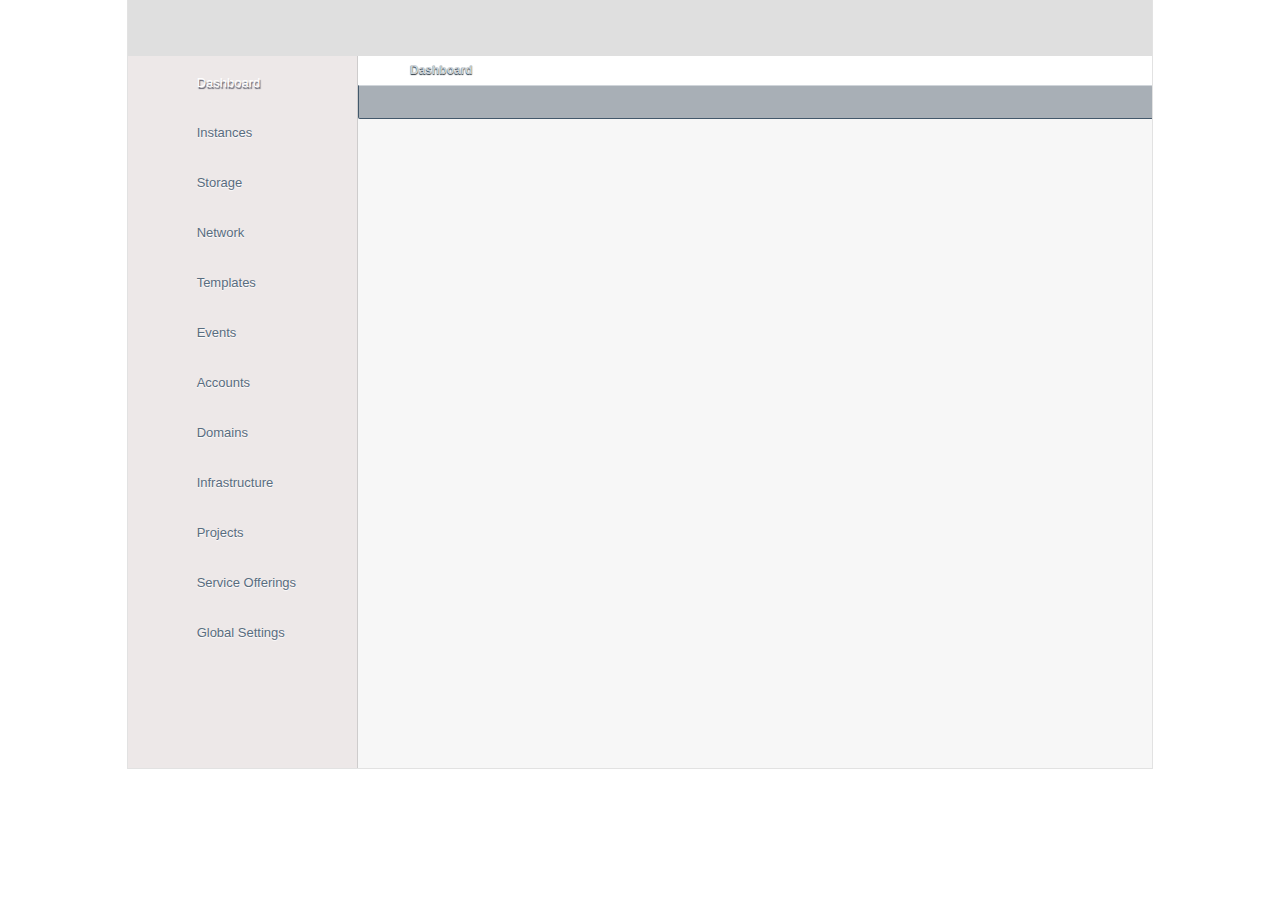
==== commit 455188ce: "Add even/odd handling for list" ====
--- a/demos/cloudstack/index.html
+++ b/demos/cloudstack/index.html
@@ -22,6 +22,7 @@
 
   <!-- UI Tookit -->
   <script src="../../src/core.js"></script>
+  <script src="../../src/utils.js"></script>
   <script src="../../src/widgets/browser.js"></script>
   <script src="../../src/widgets/container.js"></script>
   <script src="../../src/widgets/list.js"></script>
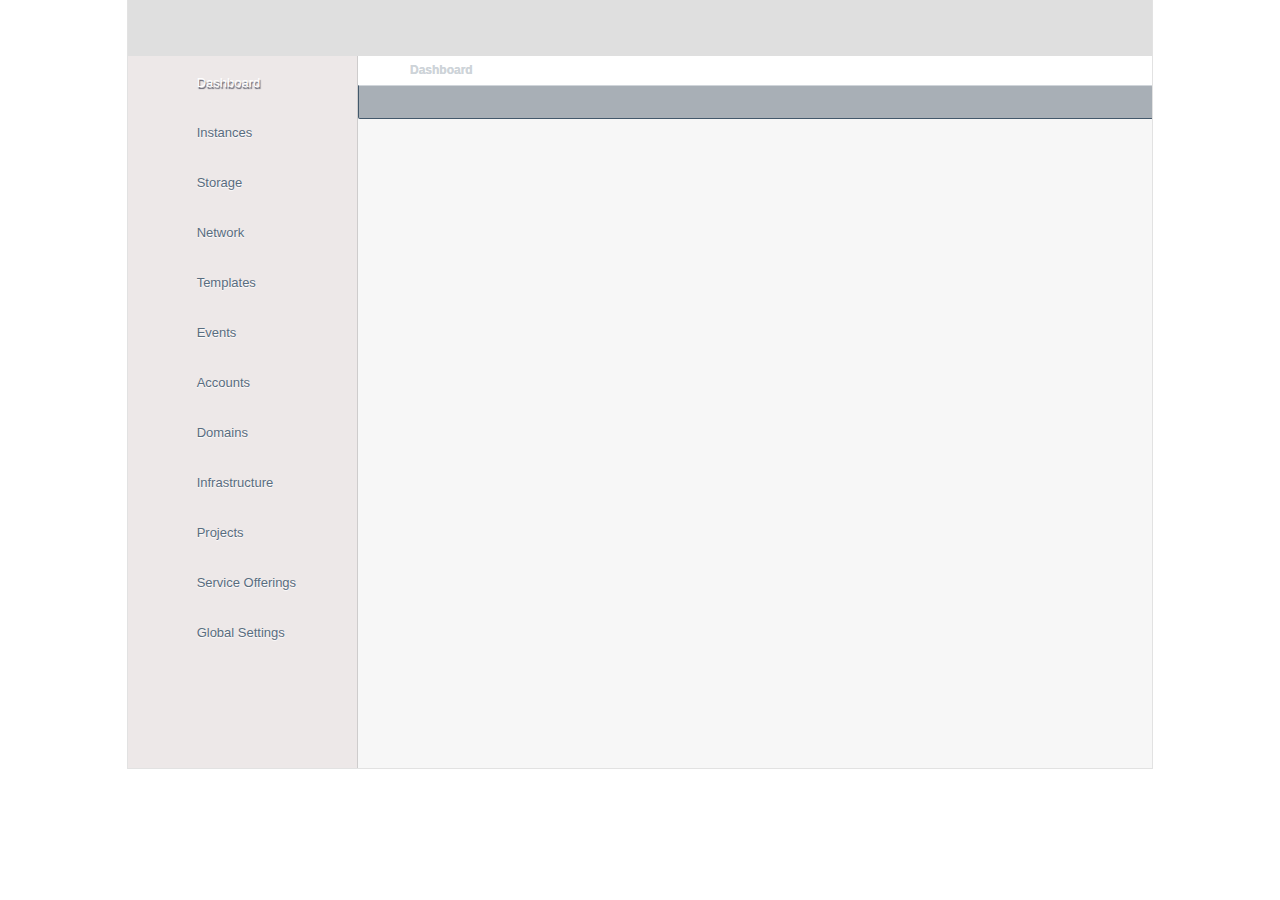
==== commit 6d69cc77: "Add underscore JS library" ====
--- a/demos/cloudstack/index.html
+++ b/demos/cloudstack/index.html
@@ -19,6 +19,7 @@
   <script src="../../lib/jquery-ui.js" type="text/javascript"></script>
   <script src="../../lib/jquery.easing.js" type="text/javascript"></script>
   <script src="../../lib/jquery.validate.js" type="text/javascript"></script>
+  <script src="../../lib/underscore.js" type="text/javascript"></script>
 
   <!-- UI Tookit -->
   <script src="../../src/core.js"></script>
--- a/demos/cloudstack/css/cloudstack3.css
+++ b/demos/cloudstack/css/cloudstack3.css
@@ -1,5 +1,4 @@
 /*[fmt]1C20-1C0D-E*/
-/*dmin*/
 /*+clearfix {*/
 div.toolbar:after,
 .multi-wizard .progress ul li:after,
@@ -39,6 +38,7 @@
   font-family: sans-serif;
   height: 769px !important;
   overflow: auto;
+  overflow-x: hidden;
   background: #FFFFFF url(../images/bg-login.png);
 }
 
@@ -111,7 +111,7 @@
   color: #495A76;
   clear: none;
   min-width: 88px;
-  font-size: 12px;
+  font-size: 11px;
   overflow: hidden;
   vertical-align: middle;
 }
@@ -248,6 +248,7 @@
   -moz-border-radius: 4px;
   -webkit-border-radius: 4px;
   -khtml-border-radius: 4px;
+  border-radius: 4px;
   border-radius: 4px 4px 4px 4px;
   font-size: 12px;
   /*+box-shadow:inset 0px 1px 1px #838383;*/
@@ -291,6 +292,7 @@
   -moz-border-radius: 4px;
   -webkit-border-radius: 4px;
   -khtml-border-radius: 4px;
+  border-radius: 4px;
   border-radius: 4px 4px 4px 4px;
   /*+box-shadow:inset 0px 1px 1px #4E4E4E;*/
   -moz-box-shadow: inset 0px 1px 1px #4E4E4E;
@@ -309,10 +311,20 @@
   background: transparent url(../images/sprites.png) -563px -747px;
   cursor: pointer;
   border: none;
-  margin: 7px 0 0;
-  width: 68px;
+  margin: 7px 238px 0 -1px;
+  text-align: center;
+  width: 69px;
   height: 25px;
   display: block;
+  color: #FFFFFF;
+  font-weight: bold;
+  float: left;
+  text-indent: -1px;
+  /*+text-shadow:0px 1px 2px #000000;*/
+  -moz-text-shadow: 0px 1px 2px #000000;
+  -webkit-text-shadow: 0px 1px 2px #000000;
+  -o-text-shadow: 0px 1px 2px #000000;
+  text-shadow: 0px 1px 2px #000000;
 }
 
 .login .fields input[type=submit]:hover {
@@ -337,6 +349,68 @@
   height: 100%;
   margin: auto;
   background: #FFFFFF;
+}
+
+/*About dialog*/
+.dialog-about .ui-widget-content {
+  padding-left: 0;
+  padding-right: 0;
+  width: 100% !important;
+}
+
+.dialog-about .logo {
+  font-size: 26px;
+  color: #636363;
+  padding-top: 20px;
+}
+
+.dialog-about .version {
+  font-size: 12px;
+  padding-top: 10px;
+}
+
+.dialog-about .ui-button {
+  float: none;
+  margin: 0 auto;
+}
+
+#browser div.panel div.detail-view .toolbar {
+  width: 594px;
+}
+
+div.list-view table tbody td span {
+  display: block;
+  float: left;
+  max-width: 210px;
+  word-wrap: break-word;
+  text-indent: 0;
+  margin-left: 12px;
+  line-height: 15px;
+  overflow: auto;
+  overflow-x: hidden;
+}
+
+div.list-view div.toolbar div.section-switcher div.section-select label {
+  margin: 0 9px 0 0;
+}
+
+.loading-overlay {
+  position: absolute;
+  width: 100%;
+  height: 100%;
+  left: 0px;
+  top: 0px;
+  background: #F2F2F2 url(../images/ajax-loader.gif) no-repeat center;
+  z-index: 500;
+  /*+opacity:70%;*/
+  filter: alpha(opacity=70);
+  -ms-filter: progid:DXImageTransform.Microsoft.Alpha(Opacity=70);
+  -moz-opacity: 0.7;
+  opacity: 0.7;
+}
+
+.detail-view .ui-tabs-panel .loading-overlay {
+  background-position: 50% 250px;
 }
 
 /*Install wizard*/
@@ -408,7 +482,7 @@
 .install-wizard .step .field label {
   display: block;
   clear: both;
-  font-size: 13px;
+  font-size: 11px;
   color: #4D4D4D;
 }
 
@@ -444,13 +518,17 @@
   -moz-border-radius: 4px;
   -webkit-border-radius: 4px;
   -khtml-border-radius: 4px;
+  border-radius: 4px;
   border-radius: 4px 4px 4px 4px;
   border: 1px solid #CDCDCD;
-  /*+box-shadow:inset 0px 1px 0px #AEAEAE;*/
+  /*+box-shadow:inset 0px 1px #AEAEAE;*/
+  -moz-box-shadow: inset 0px 1px #AEAEAE;
+  -webkit-box-shadow: inset 0px 1px #AEAEAE;
+  -o-box-shadow: inset 0px 1px #AEAEAE;
+  box-shadow: inset 0px 1px #AEAEAE;
   -moz-box-shadow: inset 0px 1px 0px #AEAEAE;
   -webkit-box-shadow: inset 0px 1px 0px #AEAEAE;
   -o-box-shadow: inset 0px 1px 0px #AEAEAE;
-  box-shadow: inset 0px 1px #AEAEAE;
   font-size: 14px;
   color: #232323;
   padding: 6px;
@@ -464,6 +542,7 @@
   -moz-border-radius: 4px;
   -webkit-border-radius: 4px;
   -khtml-border-radius: 4px;
+  border-radius: 4px;
   border-radius: 4px 4px 4px 4px;
   border: 1px solid #505050;
   color: #FFFFFF;
@@ -482,7 +561,7 @@
 .install-wizard .button.advanced-installation,
 .install-wizard .button.go-back {
   background: #E0DEDE;
-  color: #7D7D7D;
+  color: #3B3B3B;
   border: 1px solid #C7C2C2;
   /*+text-shadow:0px 0px #FFFFFF;*/
   -moz-text-shadow: 0px 0px #FFFFFF;
@@ -533,8 +612,10 @@
   -moz-border-radius: 4px;
   -webkit-border-radius: 4px;
   -khtml-border-radius: 4px;
+  border-radius: 4px;
   border-radius: 4px 4px 4px 4px;
   overflow: auto;
+  overflow-x: hidden;
 }
 
 .install-wizard .eula-copy p {
@@ -545,6 +626,11 @@
 /*** Intro*/
 .install-wizard .step.intro.what-is-cloudstack p {
   background: url(../images/bg-what-is-cloudstack.png) no-repeat 50% 237px;
+  height: 540px;
+}
+
+.install-wizard .step.intro.what-is-cloudplatform p {
+  background: url(../images/bg-what-is-cloudplatform.png) no-repeat 50% 237px;
   height: 540px;
 }
 
@@ -658,11 +744,14 @@
   background: url(../images/bg-transparent-white.png);
   width: 469px;
   border: 1px solid #DFDFDF;
-  /*+text-shadow:0px 1px 0px #FFFFFF;*/
+  /*+text-shadow:0px 1px #FFFFFF;*/
+  -moz-text-shadow: 0px 1px #FFFFFF;
+  -webkit-text-shadow: 0px 1px #FFFFFF;
+  -o-text-shadow: 0px 1px #FFFFFF;
+  text-shadow: 0px 1px #FFFFFF;
   -moz-text-shadow: 0px 1px 0px #FFFFFF;
   -webkit-text-shadow: 0px 1px 0px #FFFFFF;
   -o-text-shadow: 0px 1px 0px #FFFFFF;
-  text-shadow: 0px 1px #FFFFFF;
   /*+box-shadow:0px 5px 9px #9F9F9F;*/
   -moz-box-shadow: 0px 5px 9px #9F9F9F;
   -webkit-box-shadow: 0px 5px 9px #9F9F9F;
@@ -811,6 +900,7 @@
   -moz-border-radius: 4px;
   -webkit-border-radius: 4px;
   -khtml-border-radius: 4px;
+  border-radius: 4px;
   border-radius: 4px 4px 4px 4px;
   border: 1px solid #8198AE;
 }
@@ -819,6 +909,7 @@
   margin-top: 8px;
   height: 229px;
   overflow: auto;
+  overflow-x: hidden;
   width: 294px;
 }
 
@@ -826,6 +917,7 @@
   height: 40px;
   border-bottom: 1px solid #CECECE;
   overflow: auto;
+  overflow-x: hidden;
   text-indent: 0;
   font-size: 12px;
   color: #4D5E6E;
@@ -893,6 +985,7 @@
   -moz-border-radius: 4px;
   -webkit-border-radius: 4px;
   -khtml-border-radius: 4px;
+  border-radius: 4px;
   border-radius: 4px 4px 4px 4px;
   border-bottom: 1px solid #2B2B2B;
   /*+box-shadow:0px 0px 2px #272727;*/
@@ -1007,6 +1100,7 @@
   -moz-border-radius: 22px;
   -webkit-border-radius: 22px;
   -khtml-border-radius: 22px;
+  border-radius: 22px;
   border-radius: 22px 22px 22px 22px;
 }
 
@@ -1031,12 +1125,14 @@
   line-height: 19px;
   padding-bottom: 13px;
   overflow: auto;
+  overflow-x: hidden;
   margin: auto;
 }
 
 /*List view*/
 div.panel div.list-view {
   overflow: auto;
+  overflow-x: hidden;
   height: 652px;
   margin-top: 30px;
   border-bottom: 1px solid #E7E7E7;
@@ -1270,11 +1366,14 @@
   -webkit-text-shadow: 0px 0px #FFFFFF;
   -o-text-shadow: 0px 0px #FFFFFF;
   text-shadow: 0px 0px #FFFFFF;
-  /*+box-shadow:0px 0px none;*/
+  /*+box-shadow:0px 0px;*/
+  -moz-box-shadow: 0px 0px;
+  -webkit-box-shadow: 0px 0px;
+  -o-box-shadow: 0px 0px;
+  box-shadow: 0px 0px;
   -moz-box-shadow: 0px 0px none;
   -webkit-box-shadow: 0px 0px none;
   -o-box-shadow: 0px 0px none;
-  box-shadow: 0px 0px none;
 }
 
 .ui-tabs li.ui-state-active.first a,
@@ -1288,6 +1387,7 @@
   -moz-border-radius: 4px 0 0;
   -webkit-border-radius: 4px 0 0;
   -khtml-border-radius: 4px 0 0;
+  border-radius: 4px 0 0;
   border-radius: 4px 0 0 0;
 }
 
@@ -1320,6 +1420,7 @@
   width: 97%;
   padding-top: 7px;
   overflow: auto;
+  overflow-x: hidden;
   height: 591px;
   margin: -5px 0 0;
 }
@@ -1327,6 +1428,7 @@
 .detail-view .main-groups {
   max-height: 455px;
   overflow: auto;
+  overflow-x: hidden;
   margin-right: 12px;
 }
 
@@ -1369,6 +1471,22 @@
 
 .detail-group .main-groups table td.value {
   text-indent: 0;
+}
+
+.detail-group .main-groups table td.value span {
+  display: block;
+  height: 30px;
+  overflow: auto;
+  position: relative;
+  top: 9px;
+}
+
+.detail-group .main-groups table td.value span {
+  width: 355px;
+}
+
+.panel.always-maximized .detail-group .main-groups table td.value span {
+  width: 565px;
 }
 
 .detail-group.head table td.name {
@@ -1385,6 +1503,7 @@
   -moz-border-radius: 4px;
   -webkit-border-radius: 4px;
   -khtml-border-radius: 4px;
+  border-radius: 4px;
   border-radius: 4px 4px 4px 4px;
   /*+text-shadow:0px -1px 2px #000000;*/
   -moz-text-shadow: 0px -1px 2px #000000;
@@ -1408,18 +1527,19 @@
 }
 
 .detail-view .button.cancel {
-  background-position: 0px -795px;
+  background: none;
   left: 85px;
-  color: #808080;
-  /*+text-shadow:0px -1px 2px #000000;*/
-  -moz-text-shadow: 0px -1px 2px #000000;
-  -webkit-text-shadow: 0px -1px 2px #000000;
-  -o-text-shadow: 0px -1px 2px #000000;
-  text-shadow: 0px -1px 2px #000000;
-  -moz-text-shadow: 0px -1px 2px #CCCCCC;
-  -webkit-text-shadow: 0px -1px 2px #CCCCCC;
-  -o-text-shadow: 0px -1px 2px #CCCCCC;
-  text-shadow: 0px -1px 2px #CCCCCC;
+  color: #ADADAD;
+  /*+text-shadow:none;*/
+  -moz-text-shadow: none;
+  -webkit-text-shadow: none;
+  -o-text-shadow: none;
+  text-shadow: none;
+  /*+box-shadow:none;*/
+  -moz-box-shadow: none;
+  -webkit-box-shadow: none;
+  -o-box-shadow: none;
+  box-shadow: none;
 }
 
 .detail-view .button.done:hover {
@@ -1432,7 +1552,7 @@
 }
 
 .detail-view .button.cancel:hover {
-  background-position: 0px -834px;
+  color: #595151;
 }
 
 div.group-multiple div.detail-group table {
@@ -1522,42 +1642,10 @@
   width: 93%;
 }
 
-#browser div.panel div.detail-view .toolbar {
-  width: 594px;
-}
-
-div.list-view table tbody td span {
-  display: block;
-  float: left;
-  max-width: 210px;
-  word-wrap: break-word;
-  text-indent: 0;
-  margin-left: 12px;
-  line-height: 15px;
-  overflow: auto;
-}
-
-div.list-view div.toolbar div.section-switcher div.section-select label {
-  margin: 0 9px 0 0;
-}
-
-.loading-overlay {
-  position: absolute;
-  width: 100%;
-  height: 100%;
-  left: 0px;
-  top: 0px;
-  background: #F2F2F2 url(../images/ajax-loader.gif) no-repeat center;
-  z-index: 500;
-  /*+opacity:70%;*/
-  filter: alpha(opacity=70);
-  -ms-filter: progid:DXImageTransform.Microsoft.Alpha(Opacity=70);
-  -moz-opacity: 0.7;
-  opacity: 0.7;
-}
-
-.detail-view .ui-tabs-panel .loading-overlay {
-  background-position: 50% 250px;
+div.details .main-groups label.error {
+  position: absolute;
+  right: 10%;
+  top: 6px;
 }
 
 /*** Actions*/
@@ -1582,6 +1670,37 @@
 .detail-group table td.detail-actions {
   width: 55%;
   height: 26px;
+}
+
+.detail-group table td.detail-actions .action.text {
+  padding: 0px 6px 0px 0px;
+  cursor: pointer;
+  display: inline-block;
+  float: right;
+  margin-right: 8px;
+  border: 1px solid #C2C2C2;
+  /*+border-radius:4px;*/
+  -moz-border-radius: 4px;
+  -webkit-border-radius: 4px;
+  -khtml-border-radius: 4px;
+  border-radius: 4px;
+  background: url(../images/bg-gradients.png) repeat-x 0px -83px;
+}
+
+.detail-group table td.detail-actions .action.text .label {
+  font-size: 12px;
+  /*+placement:shift -1px 8px;*/
+  position: relative;
+  left: -1px;
+  top: 8px;
+}
+
+.detail-group table td.detail-actions .action.text:hover {
+  /*+box-shadow:inset 0px 1px 3px #171717;*/
+  -moz-box-shadow: inset 0px 1px 3px #171717;
+  -webkit-box-shadow: inset 0px 1px 3px #171717;
+  -o-box-shadow: inset 0px 1px 3px #171717;
+  box-shadow: inset 0px 1px 3px #171717;
 }
 
 .detail-group table td.detail-actions div.buttons {
@@ -1630,6 +1749,10 @@
   background-position: -414px -625px;
 }
 
+.detail-group table td.detail-actions div.action.text a {
+  background: none;
+}
+
 .detail-group table td.detail-actions div.action.single a:hover {
   background-position: -414px -587px;
 }
@@ -1653,6 +1776,15 @@
 }
 
 #header div.logo {
+  width: 170px;
+  height: 47px;
+  position: relative;
+  float: left;
+  margin: 4px 0 0 19px;
+  background: url(../images/logo-cloudplatform.png) no-repeat 0 center;
+}
+
+#header.nologo div.logo {
   width: 170px;
   height: 47px;
   position: relative;
@@ -1707,11 +1839,14 @@
   background: url(../images/sprites.png) no-repeat -593px -870px;
   color: #FFFFFF;
   font-size: 11px;
-  /*+text-shadow:0px -1px 0px #6C7283;*/
+  /*+text-shadow:0px -1px #6C7283;*/
+  -moz-text-shadow: 0px -1px #6C7283;
+  -webkit-text-shadow: 0px -1px #6C7283;
+  -o-text-shadow: 0px -1px #6C7283;
+  text-shadow: 0px -1px #6C7283;
   -moz-text-shadow: 0px -1px 0px #6C7283;
   -webkit-text-shadow: 0px -1px 0px #6C7283;
   -o-text-shadow: 0px -1px 0px #6C7283;
-  text-shadow: 0px -1px #6C7283;
 }
 
 #header div.notifications div.total.pending {
@@ -1760,6 +1895,7 @@
   border-right: none;
   /*[empty]border-top:;*/
   min-width: 75px;
+  max-width: 120px;
   text-align: center;
   height: 12px;
   overflow: hidden;
@@ -1908,11 +2044,14 @@
 
 #navigation ul li.disabled:hover span {
   color: #596D7F;
-  /*+text-shadow:0px 0px none;*/
+  /*+text-shadow:0px 0px;*/
+  -moz-text-shadow: 0px 0px;
+  -webkit-text-shadow: 0px 0px;
+  -o-text-shadow: 0px 0px;
+  text-shadow: 0px 0px;
   -moz-text-shadow: 0px 0px none;
   -webkit-text-shadow: 0px 0px none;
   -o-text-shadow: 0px 0px none;
-  text-shadow: 0px 0px none;
   -moz-text-shadow: none;
   -webkit-text-shadow: none;
   -o-text-shadow: none;
@@ -1979,23 +2118,20 @@
   background-position: -351px -23px;
 }
 
-#navigation ul li.configuration span.icon,
-#navigation ul li.serviceOfferings span.icon {
- background-position: -400px -24px;
- }
-
-#navigation ul li.global-settings span.icon,
-#navigation ul li.globalSettings span.icon {
- background-image: url(../images/sprites.png);
- background-position: -141px -241px;
- }
+#navigation ul li.configuration span.icon {
+  background-position: -400px -24px;
+}
+
+#navigation ul li.global-settings span.icon {
+  background-image: url(../images/sprites.png);
+  background-position: -141px -241px;
+}
 
 #navigation ul li.accounts span.icon {
   background-position: -458px -24px;
 }
 
-#navigation ul li.system span.icon,
-#navigation ul li.infrastructure span.icon {
+#navigation ul li.system span.icon {
   background-position: -565px -24px;
 }
 
@@ -2055,6 +2191,7 @@
   -moz-border-radius: 0 2px 2px;
   -webkit-border-radius: 0 2px 2px;
   -khtml-border-radius: 0 2px 2px;
+  border-radius: 0 2px 2px;
   border-radius: 0 2px 2px 2px;
   /*+placement:shift 0px -1px;*/
   position: relative;
@@ -2193,6 +2330,7 @@
   -moz-border-radius: 4px;
   -webkit-border-radius: 4px;
   -khtml-border-radius: 4px;
+  border-radius: 4px;
   border-radius: 4px 4px 4px 4px;
   height: 12px;
 }
@@ -2310,6 +2448,7 @@
   -moz-border-radius: 10px;
   -webkit-border-radius: 10px;
   -khtml-border-radius: 10px;
+  border-radius: 10px;
   border-radius: 10px 10px 10px 10px;
   /*+text-shadow:0px 1px 1px #EDEDED;*/
   -moz-text-shadow: 0px 1px 1px #EDEDED;
@@ -2362,6 +2501,7 @@
   -moz-border-radius: 5px;
   -webkit-border-radius: 5px;
   -khtml-border-radius: 5px;
+  border-radius: 5px;
   border-radius: 5px 5px 5px 5px;
 }
 
@@ -2385,6 +2525,7 @@
   -moz-border-radius: 4px;
   -webkit-border-radius: 4px;
   -khtml-border-radius: 4px;
+  border-radius: 4px;
   border-radius: 4px 4px 4px 4px;
 }
 
@@ -2428,6 +2569,7 @@
   -moz-border-radius: 4px;
   -webkit-border-radius: 4px;
   -khtml-border-radius: 4px;
+  border-radius: 4px;
   border-radius: 4px 4px 4px 4px;
   padding: 0px 0 0;
   margin: 1px 0 0;
@@ -2501,11 +2643,14 @@
   left: 0px;
   top: 0px;
   color: #CED4D9;
-  /*+text-shadow:0px 0px none;*/
+  /*+text-shadow:0px 0px;*/
+  -moz-text-shadow: 0px 0px;
+  -webkit-text-shadow: 0px 0px;
+  -o-text-shadow: 0px 0px;
+  text-shadow: 0px 0px;
   -moz-text-shadow: 0px 0px none;
   -webkit-text-shadow: 0px 0px none;
   -o-text-shadow: 0px 0px none;
-  text-shadow: 0px 0px none;
   -moz-text-shadow: none;
   -webkit-text-shadow: none;
   -o-text-shadow: none;
@@ -2708,6 +2853,34 @@
   background-color: #DFE1E3;
 }
 
+table tr td.actions .action.text {
+  cursor: pointer;
+  display: inline-block;
+  border: 1px solid #C2C2C2;
+  /*+border-radius:4px;*/
+  -moz-border-radius: 4px;
+  -webkit-border-radius: 4px;
+  -khtml-border-radius: 4px;
+  border-radius: 4px;
+  background: url(../images/bg-gradients.png) repeat-x 0px -83px;
+}
+
+table tr td.actions .action.text:hover {
+  /*+box-shadow:inset 0px 1px 3px #171717;*/
+  -moz-box-shadow: inset 0px 1px 3px #171717;
+  -webkit-box-shadow: inset 0px 1px 3px #171717;
+  -o-box-shadow: inset 0px 1px 3px #171717;
+  box-shadow: inset 0px 1px 3px #171717;
+}
+
+table tr td.actions .action.text .label {
+  padding: 4px 0 0 4px;
+}
+
+table tr td.actions .action.text .icon {
+  padding-bottom: 4px;
+}
+
 table tr.selected td.actions .action.disabled .icon {
   background-color: #CBDDF3;
 }
@@ -2721,12 +2894,14 @@
   -moz-border-radius: 7px;
   -webkit-border-radius: 7px;
   -khtml-border-radius: 7px;
+  border-radius: 7px;
   border-radius: 7px 7px 7px 7px;
   /*+box-shadow:0px -4px 15px #4C4A4A;*/
   -moz-box-shadow: 0px -4px 15px #4C4A4A;
   -webkit-box-shadow: 0px -4px 15px #4C4A4A;
   -o-box-shadow: 0px -4px 15px #4C4A4A;
   box-shadow: 0px -4px 15px #4C4A4A;
+  position: absolute;
 }
 
 .ui-dialog .ui-widget-content {
@@ -2753,6 +2928,7 @@
   -moz-border-radius: 10px;
   -webkit-border-radius: 10px;
   -khtml-border-radius: 10px;
+  border-radius: 10px;
   border-radius: 10px 10px 10px 10px;
 }
 
@@ -2778,6 +2954,7 @@
   -moz-border-radius: 4px;
   -webkit-border-radius: 4px;
   -khtml-border-radius: 4px;
+  border-radius: 4px;
   border-radius: 4px 4px 4px 4px;
 }
 
@@ -2812,6 +2989,7 @@
   -moz-border-radius: 4px;
   -webkit-border-radius: 4px;
   -khtml-border-radius: 4px;
+  border-radius: 4px;
   border-radius: 4px 4px 4px 4px;
 }
 
@@ -2821,7 +2999,7 @@
 }
 
 .ui-dialog.confirm .ui-button {
-  margin-top: -24px;
+  margin-top: 0px;
   margin-left: 11px;
 }
 
@@ -2833,13 +3011,12 @@
   display: block;
   text-align: center;
   color: #445361;
-  font-size: 15px;
+  font-size: 14px;
   /*+text-shadow:0px 1px 1px #FFFFFF;*/
   -moz-text-shadow: 0px 1px 1px #FFFFFF;
   -webkit-text-shadow: 0px 1px 1px #FFFFFF;
   -o-text-shadow: 0px 1px 1px #FFFFFF;
   text-shadow: 0px 1px 1px #FFFFFF;
-  padding-bottom: 40px;
 }
 
 .ui-dialog span.message ul {
@@ -2941,7 +3118,7 @@
   display: block;
   width: 119px;
   text-align: right;
-  font-size: 13px;
+  font-size: 12px;
   margin-top: 2px;
 }
 
@@ -2967,13 +3144,17 @@
   -moz-border-radius: 4px;
   -webkit-border-radius: 4px;
   -khtml-border-radius: 4px;
+  border-radius: 4px;
   border-radius: 4px 4px 4px 4px;
   border: 1px solid #AFAFAF;
-  /*+box-shadow:inset 0px 1px 0px #727272;*/
+  /*+box-shadow:inset 0px 1px #727272;*/
+  -moz-box-shadow: inset 0px 1px #727272;
+  -webkit-box-shadow: inset 0px 1px #727272;
+  -o-box-shadow: inset 0px 1px #727272;
+  box-shadow: inset 0px 1px #727272;
   -moz-box-shadow: inset 0px 1px 0px #727272;
   -webkit-box-shadow: inset 0px 1px 0px #727272;
   -o-box-shadow: inset 0px 1px 0px #727272;
-  box-shadow: inset 0px 1px #727272;
   float: left;
 }
 
@@ -3026,6 +3207,7 @@
   -moz-border-radius: 10px;
   -webkit-border-radius: 10px;
   -khtml-border-radius: 10px;
+  border-radius: 10px;
   border-radius: 10px 10px 10px 10px;
   border: 1px solid #808080;
   /*+box-shadow:inset 0px 1px 1px #929292;*/
@@ -3072,6 +3254,7 @@
   -moz-border-radius: 4px;
   -webkit-border-radius: 4px;
   -khtml-border-radius: 4px;
+  border-radius: 4px;
   border-radius: 4px 4px 4px 4px;
 }
 
@@ -3088,11 +3271,13 @@
   clear: both;
   max-height: 211px;
   overflow: auto;
+  overflow-x: hidden;
   border: 1px solid #CDCDCD;
   /*+border-radius:4px;*/
   -moz-border-radius: 4px;
   -webkit-border-radius: 4px;
   -khtml-border-radius: 4px;
+  border-radius: 4px;
   border-radius: 4px 4px 4px 4px;
   /*+box-shadow:inset -1px 1px 1px #636363;*/
   -moz-box-shadow: inset -1px 1px 1px #636363;
@@ -3202,6 +3387,7 @@
   -moz-border-radius: 6px;
   -webkit-border-radius: 6px;
   -khtml-border-radius: 6px;
+  border-radius: 6px;
   border-radius: 6px 6px 6px 6px;
   padding: 0px 8px 18px 0px;
   margin: 0 0 11px;
@@ -3215,11 +3401,14 @@
   font-size: 10px;
   float: right;
   clear: none;
-  /*+text-shadow:0px 1px 0px #333E49;*/
+  /*+text-shadow:0px 1px #333E49;*/
+  -moz-text-shadow: 0px 1px #333E49;
+  -webkit-text-shadow: 0px 1px #333E49;
+  -o-text-shadow: 0px 1px #333E49;
+  text-shadow: 0px 1px #333E49;
   -moz-text-shadow: 0px 1px 0px #333E49;
   -webkit-text-shadow: 0px 1px 0px #333E49;
   -o-text-shadow: 0px 1px 0px #333E49;
-  text-shadow: 0px 1px #333E49;
   padding: 3px 8px 3px 10px;
   background: url(../images/bg-gradients.png) repeat-x 0px -411px;
   border: 1px solid #383838;
@@ -3227,6 +3416,7 @@
   -moz-border-radius: 6px;
   -webkit-border-radius: 6px;
   -khtml-border-radius: 6px;
+  border-radius: 6px;
   border-radius: 6px 6px 6px 6px;
   /*+box-shadow:0px 1px 1px #718CA5;*/
   -moz-box-shadow: 0px 1px 1px #718CA5;
@@ -3241,11 +3431,14 @@
   font-size: 10px;
   float: right;
   clear: none;
-  /*+text-shadow:0px 1px 0px #333E49;*/
+  /*+text-shadow:0px 1px #333E49;*/
+  -moz-text-shadow: 0px 1px #333E49;
+  -webkit-text-shadow: 0px 1px #333E49;
+  -o-text-shadow: 0px 1px #333E49;
+  text-shadow: 0px 1px #333E49;
   -moz-text-shadow: 0px 1px 0px #333E49;
   -webkit-text-shadow: 0px 1px 0px #333E49;
   -o-text-shadow: 0px 1px 0px #333E49;
-  text-shadow: 0px 1px #333E49;
   padding: 3px 8px 3px 10px;
   background: url(../images/bg-gradients.png) repeat-x 0px -411px;
   border: 1px solid #383838;
@@ -3253,6 +3446,7 @@
   -moz-border-radius: 6px;
   -webkit-border-radius: 6px;
   -khtml-border-radius: 6px;
+  border-radius: 6px;
   border-radius: 6px 6px 6px 6px;
   /*+box-shadow:0px 1px 1px #718CA5;*/
   -moz-box-shadow: 0px 1px 1px #718CA5;
@@ -3437,6 +3631,7 @@
   -moz-border-radius: 10px;
   -webkit-border-radius: 10px;
   -khtml-border-radius: 10px;
+  border-radius: 10px;
   border-radius: 10px 10px 10px 10px;
   padding: 0 12px 0px;
   margin: 0 0 10px;
@@ -3465,7 +3660,8 @@
   margin: 6px 9px 9px;
   padding: 9px;
   color: #FFFFFF;
-  font-size: 11px;
+/*Adjusting the font size for proper display*/
+  font-size: 10px;
   border-left: 1px solid #6A6A6A;
   border-right: 1px solid #6A6A6A;
   border-bottom: 1px solid #FFFFFF;
@@ -3473,6 +3669,7 @@
   -moz-border-radius: 4px;
   -webkit-border-radius: 4px;
   -khtml-border-radius: 4px;
+  border-radius: 4px;
   border-radius: 4px 4px 4px 4px;
   /*+text-shadow:0px -1px 1px #6F6F6F;*/
   -moz-text-shadow: 0px -1px 1px #6F6F6F;
@@ -3492,6 +3689,7 @@
   -moz-border-radius: 7px;
   -webkit-border-radius: 7px;
   -khtml-border-radius: 7px;
+  border-radius: 7px;
   border-radius: 7px 7px 7px 7px;
   border-bottom: 1px solid #FFFFFF;
   border-top: 1px solid #727272;
@@ -3504,6 +3702,7 @@
   -moz-border-radius: 10px;
   -webkit-border-radius: 10px;
   -khtml-border-radius: 10px;
+  border-radius: 10px;
   border-radius: 10px 10px 10px 10px;
   margin: 1px 0px 0;
 }
@@ -3537,6 +3736,7 @@
   width: 368px;
   height: 274px;
   overflow: auto;
+  overflow-x: hidden;
   position: relative;
   margin: 0px 0 0 8px;
 }
@@ -3557,6 +3757,7 @@
   -moz-border-radius: 5px;
   -webkit-border-radius: 5px;
   -khtml-border-radius: 5px;
+  border-radius: 5px;
   border-radius: 5px 5px 5px 5px;
   margin: 0px 0 12px;
   /*[empty]color:;*/
@@ -3607,6 +3808,7 @@
   -moz-border-radius: 4px;
   -webkit-border-radius: 4px;
   -khtml-border-radius: 4px;
+  border-radius: 4px;
   border-radius: 4px 4px 4px 4px;
   color: #FFFFFF;
   /*+text-shadow:0px -1px 2px #13293E;*/
@@ -3647,6 +3849,7 @@
   -moz-border-radius: 4px;
   -webkit-border-radius: 4px;
   -khtml-border-radius: 4px;
+  border-radius: 4px;
   border-radius: 4px 4px 4px 4px;
   /*+box-shadow:inset 0px 0px 1px #DDE3EC;*/
   -moz-box-shadow: inset 0px 0px 1px #DDE3EC;
@@ -3695,6 +3898,7 @@
   -moz-border-radius: 9px;
   -webkit-border-radius: 9px;
   -khtml-border-radius: 9px;
+  border-radius: 9px;
   border-radius: 9px 9px 9px 9px;
 }
 
@@ -3740,6 +3944,7 @@
   -moz-border-radius: 10px;
   -webkit-border-radius: 10px;
   -khtml-border-radius: 10px;
+  border-radius: 10px;
   border-radius: 10px 10px 10px 10px;
   margin: 0 0 0 11px;
   background: #EBEDF1;
@@ -3821,6 +4026,7 @@
   -moz-border-radius: 4px;
   -webkit-border-radius: 4px;
   -khtml-border-radius: 4px;
+  border-radius: 4px;
   border-radius: 4px 4px 4px 4px;
 }
 
@@ -3853,6 +4059,7 @@
   height: 256px;
   display: block;
   overflow: auto;
+  overflow-x: hidden;
   padding: 0 0px;
 }
 
@@ -3915,6 +4122,7 @@
   width: 100%;
   height: 100%;
   overflow: auto;
+  overflow-x: hidden;
 }
 
 .system-chart ul.resources li {
@@ -3928,6 +4136,7 @@
   -moz-border-radius: 4px;
   -webkit-border-radius: 4px;
   -khtml-border-radius: 4px;
+  border-radius: 4px;
   border-radius: 4px 4px 4px 4px;
   /*+box-shadow:0px 0px 2px #A6A6A6;*/
   -moz-box-shadow: 0px 0px 2px #A6A6A6;
@@ -4082,6 +4291,7 @@
   -moz-border-radius: 2px;
   -webkit-border-radius: 2px;
   -khtml-border-radius: 2px;
+  border-radius: 2px;
   border-radius: 2px 2px 2px 2px;
   padding: 8px 7px;
   /*+placement:shift 187px 76px;*/
@@ -4113,11 +4323,14 @@
 
 .system-chart.network ul.resources li {
   background: transparent;
-  /*+box-shadow:0px 0px none;*/
+  /*+box-shadow:0px 0px;*/
+  -moz-box-shadow: 0px 0px;
+  -webkit-box-shadow: 0px 0px;
+  -o-box-shadow: 0px 0px;
+  box-shadow: 0px 0px;
   -moz-box-shadow: 0px 0px none;
   -webkit-box-shadow: 0px 0px none;
   -o-box-shadow: 0px 0px none;
-  box-shadow: 0px 0px none;
   -moz-box-shadow: none;
   -webkit-box-shadow: none;
   -o-box-shadow: none;
@@ -4126,6 +4339,7 @@
   -moz-border-radius: 0px;
   -webkit-border-radius: 0px;
   -khtml-border-radius: 0px;
+  border-radius: 0px;
   border-radius: 0px 0px 0px 0px;
 }
 
@@ -4256,6 +4470,7 @@
   -moz-border-radius: 12px;
   -webkit-border-radius: 12px;
   -khtml-border-radius: 12px;
+  border-radius: 12px;
   border-radius: 12px 12px 12px 12px;
   border: 1px solid #ECECEC;
 }
@@ -4264,6 +4479,7 @@
   display: inline-block;
   height: 442px;
   overflow: auto;
+  overflow-x: hidden;
 }
 
 .panel .add-first-network-resource .title {
@@ -4311,6 +4527,7 @@
   -moz-border-radius: 6px;
   -webkit-border-radius: 6px;
   -khtml-border-radius: 6px;
+  border-radius: 6px;
   border-radius: 6px 6px 6px 6px;
   font-size: 16px;
   border: 1px solid #B7B7B7;
@@ -4342,6 +4559,7 @@
   -moz-border-radius: 10px;
   -webkit-border-radius: 10px;
   -khtml-border-radius: 10px;
+  border-radius: 10px;
   border-radius: 10px 10px 10px 10px;
   border: 1px solid #858585;
   color: #FFFFFF;
@@ -4362,6 +4580,7 @@
   -moz-border-radius: 7px;
   -webkit-border-radius: 7px;
   -khtml-border-radius: 7px;
+  border-radius: 7px;
   border-radius: 7px 7px 7px 7px;
 }
 
@@ -4546,9 +4765,14 @@
   -moz-border-radius: 4px;
   -webkit-border-radius: 4px;
   -khtml-border-radius: 4px;
+  border-radius: 4px;
   border-radius: 4px 4px 4px 4px;
   display: inline-block;
   float: left;
+}
+
+.multi-wizard .select-security-group .content {
+  height: 366px;
 }
 
 .multi-wizard .content .section {
@@ -4566,6 +4790,7 @@
   width: 463px;
   max-height: 365px;
   overflow: auto;
+  overflow-x: hidden;
 }
 
 .multi-wizard .content .section .select-area {
@@ -4597,6 +4822,7 @@
   -moz-border-radius: 4px;
   -webkit-border-radius: 4px;
   -khtml-border-radius: 4px;
+  border-radius: 4px;
   border-radius: 4px 4px 4px 4px;
   margin: 11px 0px 0 14px;
   float: left;
@@ -4666,6 +4892,7 @@
   width: 95%;
   margin: auto;
   overflow: auto;
+  overflow-x: hidden;
   height: 591px;
   /*+border-radius:0 3px 10px 10px;*/
   -moz-border-radius: 0 3px 10px 10px;
@@ -4777,11 +5004,13 @@
 .multi-wizard .select-container {
   height: 94%;
   overflow: auto;
+  overflow-x: hidden;
   border: 1px solid #D9DFE1;
   /*+border-radius:4px;*/
   -moz-border-radius: 4px;
   -webkit-border-radius: 4px;
   -khtml-border-radius: 4px;
+  border-radius: 4px;
   border-radius: 4px 4px 4px 4px;
   margin: 10px 10px 0px;
 }
@@ -4855,6 +5084,7 @@
   -moz-border-radius: 4px;
   -webkit-border-radius: 4px;
   -khtml-border-radius: 4px;
+  border-radius: 4px;
   border-radius: 4px 4px 4px 4px;
 }
 
@@ -4909,13 +5139,17 @@
   -moz-border-radius: 0;
   -webkit-border-radius: 0;
   -khtml-border-radius: 0;
+  border-radius: 0;
   border-radius: 0 0 0 0;
   background: transparent;
-  /*+box-shadow:0px 0px inherit;*/
+  /*+box-shadow:0px 0px;*/
+  -moz-box-shadow: 0px 0px;
+  -webkit-box-shadow: 0px 0px;
+  -o-box-shadow: 0px 0px;
+  box-shadow: 0px 0px;
   -moz-box-shadow: 0px 0px inherit;
   -webkit-box-shadow: 0px 0px inherit;
   -o-box-shadow: 0px 0px inherit;
-  box-shadow: 0px 0px inherit;
   -moz-box-shadow: inherit;
   -webkit-box-shadow: inherit;
   -o-box-shadow: inherit;
@@ -4966,6 +5200,7 @@
   -moz-border-radius: 6px;
   -webkit-border-radius: 6px;
   -khtml-border-radius: 6px;
+  border-radius: 6px;
   border-radius: 6px 6px 6px 6px;
 }
 
@@ -4986,6 +5221,7 @@
   -moz-border-radius: 6px;
   -webkit-border-radius: 6px;
   -khtml-border-radius: 6px;
+  border-radius: 6px;
   border-radius: 6px 6px 6px 6px;
 }
 
@@ -5046,6 +5282,7 @@
   -moz-border-radius: 5px;
   -webkit-border-radius: 5px;
   -khtml-border-radius: 5px;
+  border-radius: 5px;
   border-radius: 5px 5px 5px 5px;
   z-index: 1;
   padding: 162px 0 194px;
@@ -5058,7 +5295,8 @@
 
 .multi-wizard.instance-wizard .select-network .select table {
   width: 405px;
-  margin: 21px 12px 0;
+  margin: 4px 12px 0;
+  float: left;
 }
 
 .multi-wizard.instance-wizard .select-network .select table thead {
@@ -5103,8 +5341,10 @@
 }
 
 .multi-wizard.instance-wizard .select-network .main-desc {
-  top: 7px;
+  width: 252px;
+  top: 12px;
   left: 12px;
+  float: left;
 }
 
 .multi-wizard.instance-wizard .select-network .select .secondary-input {
@@ -5143,7 +5383,21 @@
   margin: 21px 15px 0px;
 }
 
-/**** New network*/
+.multi-wizard.instance-wizard .select-network .select-vpc {
+  float: left;
+  padding: 3px;
+  margin: 7px 0px 7px 7px;
+}
+
+.multi-wizard.instance-wizard .select-network .select-vpc select {
+  width: 124px;
+}
+
+.multi-wizard.instance-wizard .select-network .select-vpc label {
+  font-size: 10px;
+}
+
+/**** New networ*/
 .multi-wizard.instance-wizard .select-network .select.new-network {
 }
 
@@ -5416,6 +5670,7 @@
 .multi-wizard.zone-wizard .ui-tabs-panel {
   height: 422px;
   overflow: auto;
+  overflow-x: hidden;
 }
 
 .multi-wizard.zone-wizard ul.ui-tabs-nav {
@@ -5430,7 +5685,15 @@
 .multi-wizard.zone-wizard .select-container {
   height: 333px;
   overflow: auto;
-  /*[empty]display:;*/
+}
+
+.multi-wizard.zone-wizard .setup-guest-traffic .select-container {
+  background: #E9EAEB;
+  overflow: hidden;
+}
+
+.multi-wizard.zone-wizard .setup-guest-traffic.basic .select-container {
+  background: #FFFFFF;
 }
 
 .multi-wizard.zone-wizard .main-desc {
@@ -5466,6 +5729,7 @@
   float: left;
   text-align: left;
   overflow: auto;
+  overflow-x: hidden;
   padding: 11px;
   width: 698px;
   margin: 29px 0 68px 5px;
@@ -5475,6 +5739,7 @@
   -moz-border-radius: 4px;
   -webkit-border-radius: 4px;
   -khtml-border-radius: 4px;
+  border-radius: 4px;
   border-radius: 4px 4px 4px 4px;
 }
 
@@ -5568,6 +5833,7 @@
   -moz-border-radius: 7px;
   -webkit-border-radius: 7px;
   -khtml-border-radius: 7px;
+  border-radius: 7px;
   border-radius: 7px 7px 7px 7px;
   line-height: 19px;
 }
@@ -5611,6 +5877,7 @@
   min-height: inherit;
   margin: -50px auto auto 4px;
   overflow: auto;
+  overflow-x: hidden;
 }
 
 /*** Add physical network -- network form items*/
@@ -5644,6 +5911,7 @@
   -moz-border-radius: 4px;
   -webkit-border-radius: 4px;
   -khtml-border-radius: 4px;
+  border-radius: 4px;
   border-radius: 4px 4px 4px 4px;
   /*+box-shadow:inset 0px 1px 2px #CBCACA;*/
   -moz-box-shadow: inset 0px 1px 2px #CBCACA;
@@ -5677,7 +5945,7 @@
 }
 
 .multi-wizard.zone-wizard .select-container.multi .field {
-  width: 176px;
+  width: 425px;
   height: 46px;
   margin-top: -6px;
 }
@@ -5697,6 +5965,7 @@
   -moz-border-radius: 4px;
   -webkit-border-radius: 4px;
   -khtml-border-radius: 4px;
+  border-radius: 4px;
   border-radius: 4px 4px 4px 4px;
   border: 3px dashed #BBBFC4;
 }
@@ -5707,6 +5976,7 @@
   -moz-border-radius: 5px;
   -webkit-border-radius: 5px;
   -khtml-border-radius: 5px;
+  border-radius: 5px;
   border-radius: 5px 5px 5px 5px;
   width: 99%;
   height: 94%;
@@ -5744,6 +6014,7 @@
   -moz-border-radius: 4px;
   -webkit-border-radius: 4px;
   -khtml-border-radius: 4px;
+  border-radius: 4px;
   border-radius: 4px 4px 4px 4px;
   float: left;
   text-align: left;
@@ -5806,6 +6077,7 @@
   -moz-border-radius: 5px;
   -webkit-border-radius: 5px;
   -khtml-border-radius: 5px;
+  border-radius: 5px;
   border-radius: 5px 5px 5px 5px;
   /*+box-shadow:inset 0px 2px 4px #999696;*/
   -moz-box-shadow: inset 0px 2px 4px #999696;
@@ -5948,12 +6220,13 @@
   width: 59px;
   height: 23px;
   padding: 2px 9px 0 12px;
-  background: url(../images/bg-gradients.png) 0px 53px;
+  background: url(../images/bg-gradients.png) 0px -1342px;
   border: 1px solid #C4C4C4;
   /*+border-radius:4px;*/
   -moz-border-radius: 4px;
   -webkit-border-radius: 4px;
   -khtml-border-radius: 4px;
+  border-radius: 4px;
   border-radius: 4px 4px 4px 4px;
   border-top: 1px solid #FFFFFF;
   /*+placement:shift -15px 61px;*/
@@ -6009,7 +6282,7 @@
 /*** Configure guest network -- tabs*/
 .multi-wizard.zone-wizard .setup-guest-traffic .ui-widget-content {
   width: 682px;
-  height: 244px;
+  height: 281px;
   border-bottom: none;
   border-right: none;
   /*+placement:shift -1px -7px;*/
@@ -6184,6 +6457,7 @@
   -moz-border-radius: 4px;
   -webkit-border-radius: 4px;
   -khtml-border-radius: 4px;
+  border-radius: 4px;
   border-radius: 4px 4px 4px 4px;
   color: #475765;
   /*+text-shadow:0px 1px 1px #FFFFFF;*/
@@ -6245,6 +6519,7 @@
   -moz-border-radius: 4px;
   -webkit-border-radius: 4px;
   -khtml-border-radius: 4px;
+  border-radius: 4px;
   border-radius: 4px 4px 4px 4px;
 }
 
@@ -6327,6 +6602,7 @@
   -moz-border-radius: 5px;
   -webkit-border-radius: 5px;
   -khtml-border-radius: 5px;
+  border-radius: 5px;
   border-radius: 5px 5px 5px 5px;
 }
 
@@ -6364,6 +6640,7 @@
 .ui-dialog .list-view {
   height: 515px !important;
   overflow: auto;
+  overflow-x: hidden;
 }
 
 .ui-dialog .list-view .toolbar {
@@ -6396,6 +6673,11 @@
 
 /*Multi-edit*/
 .multi-edit {
+}
+
+.multi-edit > form {
+  position: relative;
+  clear: both;
 }
 
 .multi-edit table.multi-edit {
@@ -6484,6 +6766,7 @@
   -moz-border-radius: 5px;
   -webkit-border-radius: 5px;
   -khtml-border-radius: 5px;
+  border-radius: 5px;
   border-radius: 5px 5px 5px 5px;
   width: 74px;
   text-align: center;
@@ -6516,6 +6799,15 @@
   text-shadow: 0px 1px #FFFFFF;
 }
 
+.multi-edit .disabled .button.add-vm {
+  /*+opacity:50%;*/
+  filter: alpha(opacity=50);
+  -ms-filter: progid:DXImageTransform.Microsoft.Alpha(Opacity=50);
+  -moz-opacity: 0.5;
+  opacity: 0.5;
+  cursor: not-allowed;
+}
+
 .multi-edit .button.custom-action:hover {
   background: #808080 url(../images/bg-gradients.png);
   color: #FFFFFF;
@@ -6655,6 +6947,7 @@
   -moz-border-radius: 9px;
   -webkit-border-radius: 9px;
   -khtml-border-radius: 9px;
+  border-radius: 9px;
   border-radius: 9px 9px 9px 9px;
   float: left;
   margin: -3px 0 0 11px;
@@ -6686,6 +6979,7 @@
   border: 1px solid #CFC9C9;
   max-height: 161px;
   overflow: auto;
+  overflow-x: hidden;
 }
 
 .multi-edit .data .data-body .data-item .expandable-listing tr {
@@ -6724,6 +7018,53 @@
 
 .ui-tabs-panel .add-by .selection label {
   margin: 0 22px 0 0;
+}
+
+/** Header fields*/
+.multi-edit .header-fields {
+  position: relative;
+  /*+placement:shift 14px 11px;*/
+  position: relative;
+  left: 14px;
+  top: 11px;
+}
+
+.multi-edit .header-fields .form-container {
+  width: 96%;
+  height: 32px;
+  background: #E4E4E4;
+  /*+border-radius:4px;*/
+  -moz-border-radius: 4px;
+  -webkit-border-radius: 4px;
+  -khtml-border-radius: 4px;
+  border-radius: 4px;
+  border: 1px solid #D4CFCF;
+}
+
+.multi-edit .header-fields .form-item {
+  padding: 4px 15px 3px 9px;
+  margin-bottom: 32px;
+  margin-right: 0;
+  float: left;
+}
+
+.multi-edit .header-fields .form-item input,
+.multi-edit .header-fields .form-item select {
+  margin-top: 4px;
+}
+
+.multi-edit .header-fields .form-item .name,
+.multi-edit .header-fields .form-item .value {
+  float: left;
+}
+
+.multi-edit .header-fields .form-item .name {
+  font-size: 14px;
+  padding: 5px;
+  color: #55687A;
+}
+
+.multi-edit .header-fields input[type=submit] {
 }
 
 /*Security Rules*/
@@ -6998,11 +7339,14 @@
   border: none;
   background-color: transparent;
   border: none;
-  /*+box-shadow:0px 0px none;*/
+  /*+box-shadow:0px 0px;*/
+  -moz-box-shadow: 0px 0px;
+  -webkit-box-shadow: 0px 0px;
+  -o-box-shadow: 0px 0px;
+  box-shadow: 0px 0px;
   -moz-box-shadow: 0px 0px none;
   -webkit-box-shadow: 0px 0px none;
   -o-box-shadow: 0px 0px none;
-  box-shadow: 0px 0px none;
   -moz-box-shadow: none;
   -webkit-box-shadow: none;
   -o-box-shadow: none;
@@ -7016,6 +7360,7 @@
   -moz-border-radius: 8px;
   -webkit-border-radius: 8px;
   -khtml-border-radius: 8px;
+  border-radius: 8px;
   border-radius: 8px 8px 8px 8px;
   /*+box-shadow:inset 0px 1px 2px #4E4E4E;*/
   -moz-box-shadow: inset 0px 1px 2px #4E4E4E;
@@ -7052,6 +7397,92 @@
 
 .recurring-snapshots .ui-tabs div.ui-tabs-panel.ui-tabs-hide {
   display: none;
+}
+
+/*Upload volume*/
+.upload-volume {
+}
+
+.upload-volume .list-view {
+  margin-top: 5px !important;
+}
+
+.upload-volume .listView-container {
+  background: #FFFFFF;
+  width: 823px;
+  margin: 71px 0px 20px 28px;
+  border: 1px solid #DADADA;
+  /*+border-radius:4px;*/
+  -moz-border-radius: 4px;
+  -webkit-border-radius: 4px;
+  -khtml-border-radius: 4px;
+  border-radius: 4px;
+  border-radius: 4px 4px 4px 4px;
+}
+
+.upload-volume div.list-view .data-table div.fixed-header {
+  top: 115px !important;
+  left: 56px !important;
+  background: #FFFFFF !important;
+}
+
+.upload-volume .data-table table.body {
+  margin-top: 66px !important;
+  margin-left: 19px;
+}
+
+.upload-volume .list-view .toolbar {
+  top: 118px;
+  width: 801px;
+  left: 43px;
+  background: transparent;
+  border: none;
+}
+
+.upload-volume .top-fields {
+  float: left;
+  clear: none;
+  margin-left: 24px;
+}
+
+.upload-volume .top-fields .field {
+  float: left;
+  margin-right: 50px;
+}
+
+.upload-volume .top-fields input {
+  float: right;
+  /*+border-radius:3px;*/
+  -moz-border-radius: 3px;
+  -webkit-border-radius: 3px;
+  -khtml-border-radius: 3px;
+  border-radius: 3px;
+  border-radius: 3px 3px 3px 3px;
+  padding: 2px;
+  width: 186px;
+}
+
+.upload-volume .top-fields label,
+.upload-volume .desc {
+  display: block;
+  float: left;
+  padding: 6px;
+  font-size: 12px;
+  color: #4C5D6C;
+  /*+text-shadow:0px 0px #FFFFFF;*/
+  -moz-text-shadow: 0px 0px #FFFFFF;
+  -webkit-text-shadow: 0px 0px #FFFFFF;
+  -o-text-shadow: 0px 0px #FFFFFF;
+  text-shadow: 0px 0px #FFFFFF;
+}
+
+.upload-volume .desc {
+  position: absolute;
+  width: 825px;
+  text-align: left;
+  top: 79px;
+  left: 32px;
+  border-top: 1px solid #CFCFCF;
 }
 
 /*Network detail chat*/
@@ -7113,6 +7544,7 @@
   -moz-border-radius: 9px;
   -webkit-border-radius: 9px;
   -khtml-border-radius: 9px;
+  border-radius: 9px;
   border-radius: 9px 9px 9px 9px;
 }
 
@@ -7194,7 +7626,7 @@
   color: #FFFFFF;
   background: url(../images/buttons.png) no-repeat -457px -503px;
   font-size: 11px;
-  padding: 6px 24px 6px 9px;
+  padding: 6px 17px 6px 9px;
   /*+text-shadow:0px 1px 1px #395065;*/
   -moz-text-shadow: 0px 1px 1px #395065;
   -webkit-text-shadow: 0px 1px 1px #395065;
@@ -7216,6 +7648,7 @@
   -moz-border-radius: 8px;
   -webkit-border-radius: 8px;
   -khtml-border-radius: 8px;
+  border-radius: 8px;
   border-radius: 8px 8px 8px 8px;
   /*+box-shadow:inset 0px 0px 1px #FFFFFF;*/
   -moz-box-shadow: inset 0px 0px 1px #FFFFFF;
@@ -7226,6 +7659,12 @@
   position: relative;
   margin: 18px 0 0 15px;
   font-weight: bold;
+}
+
+.system-dashboard.zone {
+  height: 609px;
+  background-position: 0px -1423px;
+  background-color: #FFFFFF;
 }
 
 .system-dashboard-view .toolbar {
@@ -7263,6 +7702,7 @@
   -moz-border-radius: 3px;
   -webkit-border-radius: 3px;
   -khtml-border-radius: 3px;
+  border-radius: 3px;
   border-radius: 3px 3px 3px 3px;
   border: 1px solid #5A5A5A;
   /*+box-shadow:inset 0px 0px 1px #FFFFFF;*/
@@ -7315,6 +7755,7 @@
   -moz-border-radius: 7px;
   -webkit-border-radius: 7px;
   -khtml-border-radius: 7px;
+  border-radius: 7px;
   border-radius: 7px 7px 7px 7px;
   /*+box-shadow:inset 0px 1px 3px #000000;*/
   -moz-box-shadow: inset 0px 1px 3px #000000;
@@ -7324,6 +7765,13 @@
   position: relative;
   border: none;
   float: left;
+}
+
+.system-dashboard.zone .status_box li {
+  margin-bottom: 120px;
+  height: 176px;
+  background-position: 0px -1005px;
+  background-color: #35404B;
 }
 
 .system-dashboard .status_box li span {
@@ -7365,6 +7813,10 @@
   -webkit-text-shadow: 0px 1px 2px #000000;
   -o-text-shadow: 0px 1px 2px #000000;
   text-shadow: 0px 1px 2px #000000;
+}
+
+.system-dashboard.zone .status_box li span.header {
+  font-size: 13px;
 }
 
 .system-dashboard .status_box li span.status {
@@ -7639,11 +8091,14 @@
   background: transparent;
   border: none;
   border-bottom: 1px solid #93A4B4;
-  /*+box-shadow:0px 2px 0px #FFFFFF;*/
+  /*+box-shadow:0px 2px #FFFFFF;*/
+  -moz-box-shadow: 0px 2px #FFFFFF;
+  -webkit-box-shadow: 0px 2px #FFFFFF;
+  -o-box-shadow: 0px 2px #FFFFFF;
+  box-shadow: 0px 2px #FFFFFF;
   -moz-box-shadow: 0px 2px 0px #FFFFFF;
   -webkit-box-shadow: 0px 2px 0px #FFFFFF;
   -o-box-shadow: 0px 2px 0px #FFFFFF;
-  box-shadow: 0px 2px #FFFFFF;
 }
 
 .project-selector .search input[type=text] {
@@ -7651,6 +8106,7 @@
   -moz-border-radius: 3px;
   -webkit-border-radius: 3px;
   -khtml-border-radius: 3px;
+  border-radius: 3px;
   border-radius: 3px 3px 3px 3px;
   width: 192px;
   height: 18px;
@@ -7692,6 +8148,7 @@
   height: 275px;
   background: #F2F0F0;
   overflow: auto;
+  overflow-x: hidden;
   margin: 18px 0 0;
 }
 
@@ -7733,6 +8190,30 @@
   left: 0;
 }
 
+.project-selector .button.cancel {
+  color: #808080;
+  background: #B6B6B6 url("../images/gradients.png") repeat 0 -480px;
+  border: 1px solid #AAAAAA;
+  border-radius: 4px 4px 4px 4px;
+  font-size: 13px;
+  font-weight: bold;
+  float: none;
+  cursor: pointer;
+  color: #838181;
+  /*+placement:shift 488px 9px;*/
+  position: relative;
+  left: 488px;
+  top: 9px;
+  left: 170px;
+  top: -8px;
+  margin: 19px 0 0 0px;
+  width: 54px;
+}
+
+.project-selector .button.cancel:hover {
+  color: #3A3A3A;
+}
+
 /*** Resource management*/
 .project-dashboard .resources {
 }
@@ -7744,6 +8225,7 @@
   -moz-border-radius: 11px;
   -webkit-border-radius: 11px;
   -khtml-border-radius: 11px;
+  border-radius: 11px;
   border-radius: 11px 11px 11px 11px;
   padding: 26px;
   margin-top: 17px;
@@ -7776,6 +8258,7 @@
   -moz-border-radius: 4px;
   -webkit-border-radius: 4px;
   -khtml-border-radius: 4px;
+  border-radius: 4px;
   border-radius: 4px 4px 4px 4px;
   border: 1px solid #C6C6C6;
   padding: 6px;
@@ -7793,6 +8276,7 @@
   -moz-border-radius: 4px;
   -webkit-border-radius: 4px;
   -khtml-border-radius: 4px;
+  border-radius: 4px;
   border-radius: 4px 4px 4px 4px;
   clear: both;
 }
@@ -7972,6 +8456,7 @@
   -moz-border-radius: 4px;
   -webkit-border-radius: 4px;
   -khtml-border-radius: 4px;
+  border-radius: 4px;
   border-radius: 4px 4px 4px 4px;
 }
 
@@ -8018,6 +8503,7 @@
   -moz-border-radius: 4px;
   -webkit-border-radius: 4px;
   -khtml-border-radius: 4px;
+  border-radius: 4px;
   border-radius: 4px 4px 4px 4px;
   /*+box-shadow:inset 0px 1px 1px #85ACC4;*/
   -moz-box-shadow: inset 0px 1px 1px #85ACC4;
@@ -8241,14 +8727,18 @@
   -moz-border-radius: 5px;
   -webkit-border-radius: 5px;
   -khtml-border-radius: 5px;
+  border-radius: 5px;
   border-radius: 5px 5px 5px 5px;
   font-size: 14px;
   border: 1px solid #E2E1DF;
-  /*+box-shadow:inset 0px 1px 0px #A1A1A1;*/
+  /*+box-shadow:inset 0px 1px #A1A1A1;*/
+  -moz-box-shadow: inset 0px 1px #A1A1A1;
+  -webkit-box-shadow: inset 0px 1px #A1A1A1;
+  -o-box-shadow: inset 0px 1px #A1A1A1;
+  box-shadow: inset 0px 1px #A1A1A1;
   -moz-box-shadow: inset 0px 1px 0px #A1A1A1;
   -webkit-box-shadow: inset 0px 1px 0px #A1A1A1;
   -o-box-shadow: inset 0px 1px 0px #A1A1A1;
-  box-shadow: inset 0px 1px #A1A1A1;
   width: 506px;
   height: 20px;
   margin: 17px 25px 0 0;
@@ -8304,6 +8794,7 @@
   -moz-border-radius: 9px;
   -webkit-border-radius: 9px;
   -khtml-border-radius: 9px;
+  border-radius: 9px;
   border-radius: 9px 9px 9px 9px;
   margin: 0px 63px 0 0;
   cursor: pointer;
@@ -8447,6 +8938,7 @@
   -moz-border-radius: 10px;
   -webkit-border-radius: 10px;
   -khtml-border-radius: 10px;
+  border-radius: 10px;
   border-radius: 10px 10px 10px 10px;
 }
 
@@ -8486,6 +8978,1009 @@
   background: #DFE1E3;
 }
 
+/*Tagger*/
+.tagger {
+  width: 94%;
+  margin: auto;
+  padding-bottom: 12px;
+  background: #F2F0F0;
+  border: 1px solid #CFC9C9;
+  /*+placement:shift -4px 0px;*/
+  position: relative;
+  left: -4px;
+  top: 0px;
+}
+
+.tagger .field {
+  width: 35%;
+  float: left;
+  position: relative;
+}
+
+.tagger .tag-info {
+  font-size: 11px;
+  color: #757575;
+  margin-top: 12px;
+  margin-left: 8px;
+}
+
+.tagger .tag-info.title {
+  font-size: 11px;
+  color: #6F9BF0;
+  margin-bottom: 5px;
+}
+
+.tagger form {
+  margin: 12px 9px 0px;
+}
+
+.tagger.readonly form {
+  display: none;
+}
+
+.tagger form label {
+  display: block;
+  float: left;
+  width: 25px;
+  text-align: right;
+  font-size: 10px;
+  color: #394552;
+  margin-right: 9px;
+  /*+placement:shift 5px 8px;*/
+  position: relative;
+  left: 5px;
+  top: 8px;
+}
+
+.tagger form label.error {
+  position: absolute;
+  color: #FF0000;
+  left: 44px;
+  top: 28px !important;
+  /*[empty]background-color:;*/
+}
+
+.tagger form input {
+  padding: 4px;
+  background: #FFFFFF;
+  border: 1px solid #808080;
+  /*+border-radius:4px;*/
+  -moz-border-radius: 4px;
+  -webkit-border-radius: 4px;
+  -khtml-border-radius: 4px;
+  border-radius: 4px;
+}
+
+.tagger form input {
+  width: 45%;
+  margin-left: 9px;
+}
+
+.tagger form input[type=submit] {
+  background: url(../images/bg-gradients.png) repeat-x 0px -220px;
+  cursor: pointer;
+  color: #FFFFFF;
+  /*+text-shadow:0px -1px 2px #000000;*/
+  -moz-text-shadow: 0px -1px 2px #000000;
+  -webkit-text-shadow: 0px -1px 2px #000000;
+  -o-text-shadow: 0px -1px 2px #000000;
+  text-shadow: 0px -1px 2px #000000;
+  border: none;
+  /*+border-radius:4px;*/
+  -moz-border-radius: 4px;
+  -webkit-border-radius: 4px;
+  -khtml-border-radius: 4px;
+  border-radius: 4px;
+  padding: 7px 25px 7px 26px;
+  margin-left: 16px;
+  width: auto;
+}
+
+.tagger form input[type=submit]:hover {
+  background-position: 0px -946px;
+}
+
+.tagger ul {
+  display: block;
+  width: 96%;
+  margin: 16px auto auto;
+  /*+border-radius:2px;*/
+  -moz-border-radius: 2px;
+  -webkit-border-radius: 2px;
+  -khtml-border-radius: 2px;
+  border-radius: 2px;
+  overflow: auto;
+  padding-bottom: 10px;
+  border: 1px solid #D2D2D2;
+  background: #FFFFFF;
+  /*+box-shadow:inset 0px 0px 10px #DCDCDC;*/
+  -moz-box-shadow: inset 0px 0px 10px #DCDCDC;
+  -webkit-box-shadow: inset 0px 0px 10px #DCDCDC;
+  -o-box-shadow: inset 0px 0px 10px #DCDCDC;
+  box-shadow: inset 0px 0px 10px #DCDCDC;
+}
+
+.tagger.readonly ul {
+}
+
+.tagger ul li {
+  background: #DFDFDF 0px 4px;
+  height: 15px;
+  padding: 0px 18px 0 7px;
+  display: inline-block;
+  float: left;
+  margin-left: 7px;
+  margin-right: 2px;
+  margin-top: 5px;
+  /*+border-radius:4px;*/
+  -moz-border-radius: 4px;
+  -webkit-border-radius: 4px;
+  -khtml-border-radius: 4px;
+  border-radius: 4px;
+  /*+placement:shift 0px 2px;*/
+  position: relative;
+  left: 0px;
+  top: 2px;
+}
+
+.tagger ul li span {
+  color: #000000;
+}
+
+.tagger ul li span.label {
+  font-size: 10px;
+  position: relative;
+  left: 15px;
+  top: -2px;
+}
+
+.tagger.readonly ul li span.label {
+  left: 6px;
+}
+
+.tagger ul li span.remove {
+  width: 15px !important;
+  overflow: hidden !important;
+  height: 11px !important;
+  background: #DFDFDF url(../images/sprites.png) no-repeat -596px -1183px;
+  display: block;
+  top: 0px !important;
+  left: -3px !important;
+  text-indent: 4px;
+  padding: 4px 0px 0px 8px;
+  font-size: 8px;
+  font-weight: bold;
+  cursor: pointer;
+  position: absolute !important;
+  color: #5B5B5B;
+}
+
+.tagger.readonly ul li span.remove {
+  display: none;
+}
+
+.tagger ul li span.remove:hover {
+  color: #000000;
+}
+
+/** Dialog tagger*/
+.ui-dialog .tagger {
+  width: 375px;
+}
+
+.ui-dialog .tagger .tag-info {
+  display: none;
+}
+
+.ui-dialog.editTags .ui-button {
+  float: right;
+}
+
+.ui-dialog.editTags .ui-dialog-buttonpane {
+  float: right;
+}
+
+.ui-dialog .tagger .field {
+  width: 119px !important;
+}
+
+.ui-dialog .tagger input.key,
+.ui-dialog .tagger input.value {
+  width: 66px !important;
+  height: 15px;
+  font-size: 11px !important;
+}
+
+.ui-dialog .tagger input[type=submit] {
+  padding: 6px 15px;
+}
+
+/*VPC / vApps*/
+.vpc-chart {
+  width: 100%;
+  height: 94%;
+  overflow: auto;
+  position: relative;
+  margin: 30px 0 0;
+  background: #FFFFFF 0px 24px;
+}
+
+.vpc-chart .vpc-title {
+  width: 210px;
+  font-size: 22px;
+  /*+placement:shift 11px 41px;*/
+  position: relative;
+  left: 11px;
+  top: 41px;
+  position: absolute;
+  color: #5F768A;
+}
+
+.vpc-chart .vpc-title > span {
+  max-width: 160px;
+  display: block;
+  float: left;
+  overflow-y: hidden;
+  overflow-x: auto;
+}
+
+.vpc-chart .vpc-title .icon {
+  padding: 7px 15px;
+  background: url(../images/sprites.png) no-repeat -145px -195px;
+  margin-left: 10px;
+  cursor: pointer;
+  /*+placement:shift 6px -8px;*/
+  position: relative;
+  left: 6px;
+  top: -8px;
+  float: left;
+}
+
+.vpc-chart .vpc-title .vpc-configure-tooltip {
+  width: 129px;
+  padding: 35px 10px 10px;
+  font-size: 14px;
+  display: none;
+  z-index: 2000;
+  position: absolute;
+}
+
+.vpc-chart .vpc-title .vpc-configure-tooltip .arrow {
+  width: 30px;
+  height: 20px;
+  background: #FFFFFF url(../images/sprites.png) no-repeat -589px -997px;
+  /*+placement:shift 13px 26px;*/
+  position: relative;
+  left: 13px;
+  top: 26px;
+  position: absolute;
+  z-index: 1;
+}
+
+.vpc-chart .vpc-title .vpc-configure-tooltip ul {
+  border: 1px solid #C2C2C2;
+  background: #FFFFFF;
+  /*+border-radius:4px;*/
+  -moz-border-radius: 4px;
+  -webkit-border-radius: 4px;
+  -khtml-border-radius: 4px;
+  border-radius: 4px;
+  /*+placement:shift 0px -6px;*/
+  position: relative;
+  left: 0px;
+  top: -6px;
+  margin: 10px 0;
+  padding: 9px;
+  /*+box-shadow:0px 1px 8px #CBCBCB;*/
+  -moz-box-shadow: 0px 1px 8px #CBCBCB;
+  -webkit-box-shadow: 0px 1px 8px #CBCBCB;
+  -o-box-shadow: 0px 1px 8px #CBCBCB;
+  box-shadow: 0px 1px 8px #CBCBCB;
+}
+
+.vpc-chart .vpc-title .vpc-configure-tooltip li {
+  padding: 3px 0 5px;
+  cursor: pointer;
+  font-size: 12px;
+}
+
+.vpc-chart .vpc-title .vpc-configure-tooltip li:hover {
+  font-weight: bold;
+}
+
+.vpc-chart ul.tiers {
+  padding: 0 0 0 26px;
+  margin: 79px 0 0 232px;
+  border-left: 3px solid #CCC;
+}
+
+.vpc-chart li.tier {
+  display: block;
+  width: 258px;
+  height: 107px;
+  margin: -55px 0 90px;
+  /*+border-radius:4px;*/
+  -moz-border-radius: 4px;
+  -webkit-border-radius: 4px;
+  -khtml-border-radius: 4px;
+  border-radius: 4px;
+  border: 1px solid #50545A;
+  background: url(../images/bg-gradients.png) 0px -2637px;
+  /*+placement:shift 0px 58px;*/
+  position: relative;
+  left: 0px;
+  top: 58px;
+  position: relative;
+  /*+box-shadow:0px 5px 7px #DADADA;*/
+  -moz-box-shadow: 0px 5px 7px #DADADA;
+  -webkit-box-shadow: 0px 5px 7px #DADADA;
+  -o-box-shadow: 0px 5px 7px #DADADA;
+  box-shadow: 0px 5px 7px #DADADA;
+}
+
+.vpc-chart li.tier .loading-overlay {
+  /*+border-radius:4px;*/
+  -moz-border-radius: 4px;
+  -webkit-border-radius: 4px;
+  -khtml-border-radius: 4px;
+  border-radius: 4px;
+}
+
+.vpc-chart li.tier .connect-line {
+  position: absolute;
+  width: 28px;
+  height: 3px;
+  background: #CCCCCC 0px -8px;
+  /*+placement:shift -29px 49px;*/
+  position: relative;
+  left: -29px;
+  top: 49px;
+  position: absolute;
+}
+
+.vpc-chart li.tier span.title {
+  color: #FFFFFF;
+  /*+placement:shift 8px 7px;*/
+  position: relative;
+  left: 8px;
+  top: 7px;
+  position: absolute;
+  cursor: pointer;
+  padding: 3px;
+  font-size: 24px;
+  /*+text-shadow:1px 2px 2px #000000;*/
+  -moz-text-shadow: 1px 2px 2px #000000;
+  -webkit-text-shadow: 1px 2px 2px #000000;
+  -o-text-shadow: 1px 2px 2px #000000;
+  text-shadow: 1px 2px 2px #000000;
+  text-decoration: underline;
+}
+
+.vpc-chart li.tier span.cidr {
+  /*+placement:shift 12px 46px;*/
+  position: relative;
+  left: 12px;
+  top: 46px;
+  position: absolute;
+  font-size: 14px;
+  /*+text-shadow:0px -1px 1px #343E4C;*/
+  -moz-text-shadow: 0px -1px 1px #343E4C;
+  -webkit-text-shadow: 0px -1px 1px #343E4C;
+  -o-text-shadow: 0px -1px 1px #343E4C;
+  text-shadow: 0px -1px 1px #343E4C;
+  color: #FFFFFF;
+}
+
+.vpc-chart li.tier .actions {
+  width: 258px;
+  height: 35px;
+  background: #CCC;
+  /*+border-radius:0 0 4px 4px;*/
+  -moz-border-radius: 0 0 4px 4px;
+  -webkit-border-radius: 0 0 4px 4px;
+  -khtml-border-radius: 0 0 4px 4px;
+  border-radius: 0 0 4px 4px;
+  /*+placement:shift -1px 71px;*/
+  position: relative;
+  left: -1px;
+  top: 71px;
+  position: absolute;
+  /*+box-shadow:inset 0px 1px #FFFFFF;*/
+  -moz-box-shadow: inset 0px 1px #FFFFFF;
+  -webkit-box-shadow: inset 0px 1px #FFFFFF;
+  -o-box-shadow: inset 0px 1px #FFFFFF;
+  box-shadow: inset 0px 1px #FFFFFF;
+  border: 1px solid #808080;
+  border-top: 1px solid #4C545E;
+  position: absolute;
+}
+
+.vpc-chart li.tier .actions .action {
+  cursor: pointer;
+  float: left;
+  width: 50px;
+  height: 24px;
+  text-align: center;
+  /*+border-radius:4px;*/
+  -moz-border-radius: 4px;
+  -webkit-border-radius: 4px;
+  -khtml-border-radius: 4px;
+  border-radius: 4px;
+  margin: 4px 0px 4px 4px;
+  border: 1px solid #909090;
+  color: #4B637A;
+  font-weight: bold;
+  /*+text-shadow:0px 1px 1px #FFFFFF;*/
+  -moz-text-shadow: 0px 1px 1px #FFFFFF;
+  -webkit-text-shadow: 0px 1px 1px #FFFFFF;
+  -o-text-shadow: 0px 1px 1px #FFFFFF;
+  text-shadow: 0px 1px 1px #FFFFFF;
+  background: url(../images/bg-gradients.png) 0px -2533px;
+}
+
+.vpc-chart li.tier .actions .action.disabled,
+.vpc-chart li.tier .actions .action.disabled:hover {
+  color: #9D9D9D;
+  background: #CFCFCF;
+  /*+text-shadow:none;*/
+  -moz-text-shadow: none;
+  -webkit-text-shadow: none;
+  -o-text-shadow: none;
+  text-shadow: none;
+  border-color: #B5B5B5;
+  cursor: not-allowed;
+  /*+box-shadow:none;*/
+  -moz-box-shadow: none;
+  -webkit-box-shadow: none;
+  -o-box-shadow: none;
+  box-shadow: none;
+}
+
+.vpc-chart li.tier .actions .action:hover {
+  border: 1px solid #7A8B9A;
+  background-position: 0px -106px;
+  color: #5B7A96;
+  /*+box-shadow:inset 1px 2px 4px #808080;*/
+  -moz-box-shadow: inset 1px 2px 4px #808080;
+  -webkit-box-shadow: inset 1px 2px 4px #808080;
+  -o-box-shadow: inset 1px 2px 4px #808080;
+  box-shadow: inset 1px 2px 4px #808080;
+}
+
+.vpc-chart li.tier .actions .action span.label {
+  /*+placement:shift 1px 3px;*/
+  position: relative;
+  left: 1px;
+  top: 3px;
+  font-size: 11px;
+}
+
+.vpc-chart li.tier .actions .action.remove,
+.vpc-chart li.tier .actions .action.remove:hover {
+  background: none;
+  width: 30px;
+  padding: 0;
+  float: right;
+  border: none;
+  /*+placement:shift -3px -2px;*/
+  position: relative;
+  left: -3px;
+  top: -2px;
+  /*+box-shadow:none;*/
+  -moz-box-shadow: none;
+  -webkit-box-shadow: none;
+  -o-box-shadow: none;
+  box-shadow: none;
+}
+
+.vpc-chart li.tier .action span.icon {
+  background-image: url(../images/sprites.png);
+  cursor: pointer;
+  width: 37px;
+  height: 23px;
+  float: left;
+  /*+placement:shift 1px 3px;*/
+  position: relative;
+  left: 1px;
+  top: 3px;
+}
+
+.vpc-chart li.tier .vm-count {
+  font-size: 23px;
+  left: 134px;
+  top: 3px;
+  position: absolute;
+  color: #FFFFFF;
+  /*+text-shadow:1px 2px 2px #000000;*/
+  -moz-text-shadow: 1px 2px 2px #000000;
+  -webkit-text-shadow: 1px 2px 2px #000000;
+  -o-text-shadow: 1px 2px 2px #000000;
+  text-shadow: 1px 2px 2px #000000;
+  cursor: pointer;
+  display: block;
+  padding: 5px;
+  text-align: center;
+  width: 100px;
+  border: 1px solid transparent;
+  margin: 4px;
+  text-decoration: underline;
+}
+
+.vpc-chart li.tier.loading .vm-count {
+  padding-right: 10px;
+}
+
+.vpc-chart li.tier .vm-count .loading-overlay {
+  display: none;
+  width: 24px;
+  height: 24px;
+  position: absolute;
+  left: 15px;
+  top: 7px;
+  /*+border-radius:12px;*/
+  -moz-border-radius: 12px;
+  -webkit-border-radius: 12px;
+  -khtml-border-radius: 12px;
+  border-radius: 12px;
+  background-image: url(../images/ajax-loader-small.gif);
+  /*+opacity:100%;*/
+  filter: alpha(opacity=100);
+  -ms-filter: progid:DXImageTransform.Microsoft.Alpha(Opacity=100);
+  -moz-opacity: 1;
+  opacity: 1;
+}
+
+.vpc-chart li.tier.loading .vm-count .loading-overlay {
+  display: block;
+}
+
+.vpc-chart li.tier .vm-count:hover,
+.vpc-chart li.tier .title:hover {
+  border-radius: 4px;
+  border: 1px solid #4C545E;
+  background: url(../images/bg-gradients.png) 0px -2751px;
+}
+
+.vpc-chart li.tier .vm-count .total {
+  padding-right: 4px;
+  font-size: 24px;
+}
+
+.vpc-chart li.tier.placeholder {
+  background: #ECECEC;
+  border: dotted #ACACAC;
+  /*+border-radius:4px;*/
+  -moz-border-radius: 4px;
+  -webkit-border-radius: 4px;
+  -khtml-border-radius: 4px;
+  border-radius: 4px;
+  /*+box-shadow:none;*/
+  -moz-box-shadow: none;
+  -webkit-box-shadow: none;
+  -o-box-shadow: none;
+  box-shadow: none;
+  cursor: pointer;
+}
+
+.vpc-chart li.tier.placeholder:hover {
+  background: #D3D3D3;
+  /*+box-shadow:0px 2px 8px #A7A7A7;*/
+  -moz-box-shadow: 0px 2px 8px #A7A7A7;
+  -webkit-box-shadow: 0px 2px 8px #A7A7A7;
+  -o-box-shadow: 0px 2px 8px #A7A7A7;
+  box-shadow: 0px 2px 8px #A7A7A7;
+}
+
+.vpc-chart li.tier.placeholder span {
+  top: 40px;
+  left: 66px;
+  color: #9F9F9F;
+  /*+text-shadow:none;*/
+  -moz-text-shadow: none;
+  -webkit-text-shadow: none;
+  -o-text-shadow: none;
+  text-shadow: none;
+  text-decoration: none;
+}
+
+.vpc-chart li.tier.placeholder:hover span {
+  color: #000000;
+  /*+text-shadow:0px 0px 7px #FFFFFF;*/
+  -moz-text-shadow: 0px 0px 7px #FFFFFF;
+  -webkit-text-shadow: 0px 0px 7px #FFFFFF;
+  -o-text-shadow: 0px 0px 7px #FFFFFF;
+  text-shadow: 0px 0px 7px #FFFFFF;
+  background: none;
+  border: none;
+}
+
+.vpc-chart li.tier.virtual-router {
+  margin: 0px;
+  width: 222px;
+  height: 65px;
+  /*+placement:shift 17px -36px;*/
+  position: relative;
+  left: 17px;
+  top: -36px;
+  background-position: 0px -2519px;
+  border: 1px solid #ADADAD;
+}
+
+.vpc-chart li.tier.virtual-router span {
+  cursor: default;
+  color: #586E82;
+  font-size: 18px;
+  /*+text-shadow:0px 1px 3px #FFFFFF;*/
+  -moz-text-shadow: 0px 1px 3px #FFFFFF;
+  -webkit-text-shadow: 0px 1px 3px #FFFFFF;
+  -o-text-shadow: 0px 1px 3px #FFFFFF;
+  text-shadow: 0px 1px 3px #FFFFFF;
+  /*+placement:shift 53px 22px;*/
+  position: relative;
+  left: 53px;
+  top: 22px;
+  text-decoration: none;
+}
+
+.vpc-chart li.tier.virtual-router span:hover {
+  background: none;
+  border: none;
+}
+
+.vpc-chart li.tier.virtual-router .connect-line {
+  /*+placement:shift -47px 14px;*/
+  position: relative;
+  left: -47px;
+  top: 14px;
+  width: 46px;
+}
+
+/*VPC: Enable Static NAT fields*/
+.list-view.instances .filters.tier-select {
+  width: 246px;
+  padding: 2px 20px 2px 13px;
+  margin: 1px 120px 0 19px;
+}
+
+.list-view.instances .filters.tier-select label {
+  color: #FFFFFF;
+  /*+text-shadow:0px 1px 3px #000000;*/
+  -moz-text-shadow: 0px 1px 3px #000000;
+  -webkit-text-shadow: 0px 1px 3px #000000;
+  -o-text-shadow: 0px 1px 3px #000000;
+  text-shadow: 0px 1px 3px #000000;
+}
+
+.list-view.instances .filters.tier-select select {
+  width: 166px;
+  float: left;
+}
+
+/*Configure ACL dialog / VM tier list view dialog*/
+.ui-dialog.configure-acl .multi-edit {
+  width: 866px;
+}
+
+.ui-dialog.configure-acl .multi-edit table {
+  max-width: none;
+}
+
+.ui-dialog.configure-acl .multi-edit table select,
+.detail-view .acl .multi-edit select {
+  width: 76px;
+}
+
+.ui-dialog.configure-acl .ui-dialog-buttonpane {
+  /*+placement:shift 722px -2px;*/
+  position: relative;
+  left: 722px;
+  top: -2px;
+}
+
+.ui-dialog.configure-acl div.view.list-view {
+  max-height: 474px;
+}
+
+.ui-dialog.configure-acl .multi-edit .data {
+  width: 901px;
+  padding: 0;
+  margin: 0;
+  height: 370px;
+  overflow: auto;
+  overflow-x: hidden;
+}
+
+.ui-dialog.configure-acl .multi-edit .data .multi-actions {
+  min-width: none !important;
+  max-width: none !important;
+}
+
+.ui-dialog.configure-acl .view.list-view table.body tr td.actions {
+  width: 184px !important;
+  max-width: 184px !important;
+}
+
+div.ui-dialog div.acl div.multi-edit table.multi-edit thead tr th,
+div.ui-dialog div.acl div.multi-edit table.multi-edit tbody tr td {
+  min-width: 75px;
+}
+
+div.ui-dialog div.acl div.multi-edit div.data div.data-body div.data-item table tbody tr td {
+  width: 100%;
+  min-width: 77px;
+}
+
+.detail-view .acl .multi-edit {
+}
+
+.detail-view .acl .multi-edit th,
+.detail-view .acl .multi-edit td {
+  padding-right: 0px !important;
+  min-width: 25px !important;
+}
+
+.detail-view .acl .multi-edit th {
+  font-size: 10px;
+}
+
+.detail-view .acl .multi-edit input {
+  width: 50px;
+}
+
+.detail-view .acl .multi-edit .add-vm {
+  width: 51px;
+  text-indent: 0px;
+  padding-right: 0px;
+}
+
+.detail-view .acl .multi-edit td.multi-actions {
+  width: 65px;
+}
+
+/*Autoscaler*/
+.ui-dialog div.autoscaler {
+  overflow: auto;
+  max-height: 600px;
+}
+
+.ui-dialog div.autoscaler div.form-container div.form-item.disabled {
+  /*+opacity:50%;*/
+  filter: alpha(opacity=50);
+  -ms-filter: progid:DXImageTransform.Microsoft.Alpha(Opacity=50);
+  -moz-opacity: 0.5;
+  opacity: 0.5;
+}
+
+.ui-dialog div.autoscaler .detail-actions {
+}
+
+.ui-dialog div.autoscaler .detail-actions .buttons {
+  float: right;
+  margin-right: 6px;
+}
+
+.ui-dialog div.autoscaler .detail-actions .buttons .action {
+  width: 32px;
+  float: left;
+}
+
+.ui-dialog div.autoscaler div.form-container div.form-item[rel=securityGroups] {
+  display: block;
+  width: 370px;
+  float: left;
+}
+
+.ui-dialog div.autoscaler div.form-container div.form-item[rel=diskOfferingId] {
+  display: inline-block;
+  width: 370px;
+  float: left;
+  position: relative;
+  margin-top: 1px;
+}
+
+.ui-dialog div.autoscaler div.form-container div.form-item[rel=minInstance] {
+  display: block;
+  width: 50%;
+  float: left;
+}
+
+.ui-dialog div.autoscaler div.form-container div.form-item[rel=maxInstance] {
+  display: inline-block;
+  width: 50%;
+  float: left;
+  left: -30px;
+  position: relative;
+}
+
+.ui-dialog div.autoscaler div.form-container div.form-item[rel=interval] {
+  display: block;
+  width: 50%;
+  float: left;
+}
+
+.ui-dialog div.autoscaler div.form-container div.form-item[rel=quietTime] {
+  display: inline-block;
+  width: 50%;
+  float: left;
+  left: -15px;
+  position: relative;
+}
+
+.ui-dialog div.autoscaler div.form-container div.form-item[rel=snmpCommunity] {
+  display: block;
+  width: 50%;
+  float: left;
+}
+
+.ui-dialog div.autoscaler div.form-container div.form-item[rel=snmpPort] {
+  display: inline-block;
+  width: 50%;
+  float: left;
+  left: -15px;
+  position: relative;
+}
+
+.ui-dialog div.autoscaler div.form-container div.value select {
+  width: 88%;
+  float: left;
+}
+
+div.ui-dialog div.autoscaler div.scale-up-policy-title div.form-container {
+  height: 55px;
+}
+
+div.ui-dialog div.autoscaler div.scale-down-policy-title div.form-container {
+  height: 55px;
+}
+
+div.ui-dialog div.autoscaler div.scale-up-policy div.multi-edit {
+  margin-top: 0px;
+}
+
+div.ui-dialog div.autoscaler div.scale-down-policy div.multi-edit {
+  margin-top: 0px;
+}
+
+div.ui-dialog div.autoscaler div.scale-up-policy-title {
+  color: #0055BB;
+  margin-left: -650px;
+  margin-top: 40px;
+}
+
+div.ui-dialog div.autoscaler div.scale-up-policy-title label {
+  font-size: 13px;
+  margin-left: 200px;
+  margin-right: 10px;
+}
+
+div.ui-dialog div.autoscaler div.scale-up-policy-title hr.policy-divider {
+  border-left: 1px none #38546D;
+  border-right: 1px none #16222C;
+  border-top: 1px none #38546D;
+  margin-bottom: 12px;
+}
+
+div.ui-dialog div.autoscaler div.scale-down-policy-title hr.policy-divider {
+  border-left: 1px none #38546D;
+  border-right: 1px none #16222C;
+  border-top: 1px none #38546D;
+  margin-bottom: 12px;
+}
+
+div.ui-dialog div.autoscaler div.field-group.bottom-fields hr.policy-divider {
+  border-left: 1px none #38546D;
+  border-right: 1px none #16222C;
+  border-top: 1px none #38546D;
+  margin-top: 15px;
+  margin-bottom: -1px;
+}
+
+div.ui-dialog div.autoscaler div.scale-down-policy-title label {
+  font-size: 13px;
+  margin-left: 170px;
+  margin-right: 10px;
+}
+
+div.ui-dialog div.autoscaler div.scale-down-policy-title {
+  color: #0055BB;
+  margin-left: -620px;
+  margin-top: 10px;
+}
+
+div.ui-dialog div.autoscaler div.scale-up-policy-title div.form-container div.form-item div.value input[type=text] {
+  margin-left: 195px;
+  width: 30%;
+  margin-top: 1px;
+}
+
+div.ui-dialog div.autoscaler div.scale-up-policy-title div.form-container div.form-item div.name {
+  margin-left: 390px;
+}
+
+div.ui-dialog div.autoscaler div.scale-down-policy-title div.form-container div.form-item div.value input[type=text] {
+  margin-left: 670px;
+  width: 30%;
+  margin-top: -16px;
+}
+
+div.ui-dialog div.autoscaler div.scale-down-policy-title div.form-container div.form-item div.name {
+  margin-left: 390px;
+}
+
+div.ui-dialog div.autoscaler div.scale-up-policy div.multi-edit div.data div.data-body div.data-item {
+  margin-bottom: 0px;
+  margin-right: 22px;
+}
+
+div.ui-dialog div.autoscaler div.scale-down-policy div.multi-edit div.data div.data-body div.data-item {
+  margin-bottom: 0px;
+  margin-right: 22px;
+}
+
+div.ui-dialog div.autoscaler div.scale-up-policy div.slide-label {
+  color: #A5A3A7;
+  font-size: 14px;
+  margin-bottom: 3px;
+  margin-left: 755px;
+  width: 12px;
+}
+
+div.ui-dialog div.autoscaler div.scale-down-policy div.slide-label {
+  color: #A5A3A7;
+  font-size: 14px;
+  margin-bottom: 3px;
+  margin-left: 755px;
+  width: 12px;
+}
+
+div.ui-dialog div.autoscaler div.scale-up-policy div.hide {
+  background: #FFFFFF url("../images/minus.png") no-repeat 38% 59%;
+  border: 1px solid #D0D0D0;
+  border-radius: 9px 9px 9px 9px;
+  cursor: pointer;
+  float: right;
+  height: 15px;
+  margin: -20px 45px 0 11px;
+  width: 14px;
+}
+
+div.ui-dialog div.autoscaler div.scale-down-policy div.hide {
+  background: #FFFFFF url("../images/minus.png") no-repeat 31% 54%;
+  border: 1px solid #D0D0D0;
+  border-radius: 9px 9px 9px 9px;
+  cursor: pointer;
+  float: right;
+  height: 15px;
+  margin: -20px 45px 0 11px;
+  width: 14px;
+}
+
+div.ui-dialog div.autoscaler div.scale-up-policy div.expand {
+  background: #FFFFFF url("../images/sprites.png") repeat -541px -499px;
+  border: 1px solid #D0D0D0;
+  border-radius: 9px 9px 9px 9px;
+  cursor: pointer;
+  float: right;
+  height: 15px;
+  margin: -20px 45px 0 11px;
+  width: 14px;
+}
+
+div.ui-dialog div.autoscaler div.scale-down-policy div.expand {
+  background: #FFFFFF url("../images/sprites.png") repeat -541px -499px;
+  border: 1px solid #D0D0D0;
+  border-radius: 9px 9px 9px 9px;
+  cursor: pointer;
+  float: right;
+  height: 15px;
+  margin: -20px 45px 0 11px;
+  width: 14px;
+}
+
+div.ui-dialog div.autoscaler div.field-group div.form-container form div.form-item div.name label {
+  font-size: 11px;
+}
+
 /*Action icons*/
 .action.edit .icon {
   background-position: 1px -1px;
@@ -8654,13 +10149,15 @@
 
 .create .icon,
 .createTemplate .icon,
-.enableSwift .icon {
+.enableSwift .icon,
+.addVM .icon {
   background-position: -69px -63px;
 }
 
 .create:hover .icon,
 .createTemplate:hover .icon,
-.enableSwift:hover .icon {
+.enableSwift:hover .icon,
+.addVM:hover .icon {
   background-position: -69px -645px;
 }
 
@@ -8722,11 +10219,13 @@
   background-position: -167px -648px;
 }
 
-.generateKeys .icon {
+.generateKeys .icon,
+.networkACL .icon {
   background-position: -167px -95px;
 }
 
-.generateKeys:hover .icon {
+.generateKeys:hover .icon,
+.networkACL:hover .icon {
   background-position: -167px -677px;
 }
 
@@ -8834,6 +10333,7 @@
   -moz-border-radius: 10px;
   -webkit-border-radius: 10px;
   -khtml-border-radius: 10px;
+  border-radius: 10px;
   border-radius: 10px 10px 10px 10px;
   background-position: -74px -162px;
 }
@@ -8843,3 +10343,19 @@
   cursor: move !important;
 }
 
+.uploadVolume .icon {
+  background-position: -232px -34px;
+}
+
+.uploadVolume:hover .icon {
+  background-position: -230px -615px;
+}
+
+.editTags .icon {
+  background-position: -228px -65px;
+}
+
+.editTags:hover .icon {
+  background-position: -228px -646px;
+}
+
